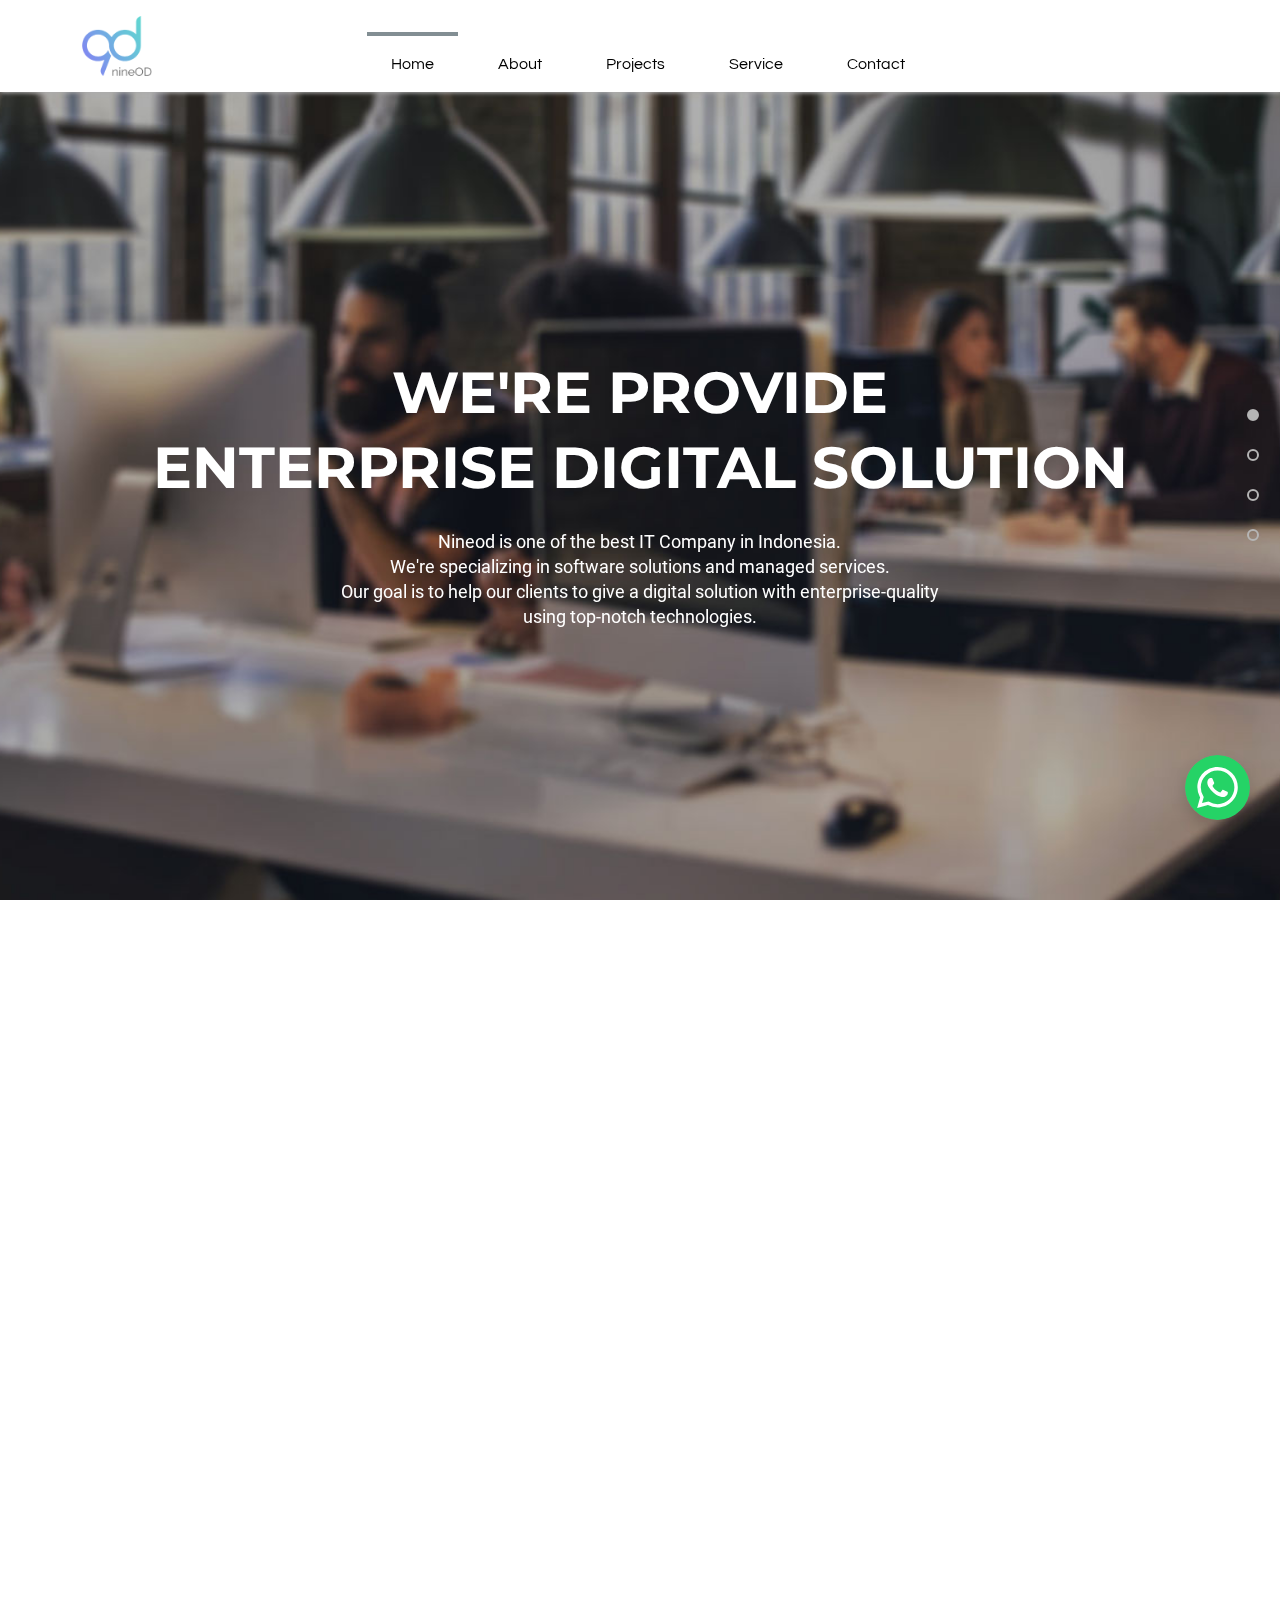
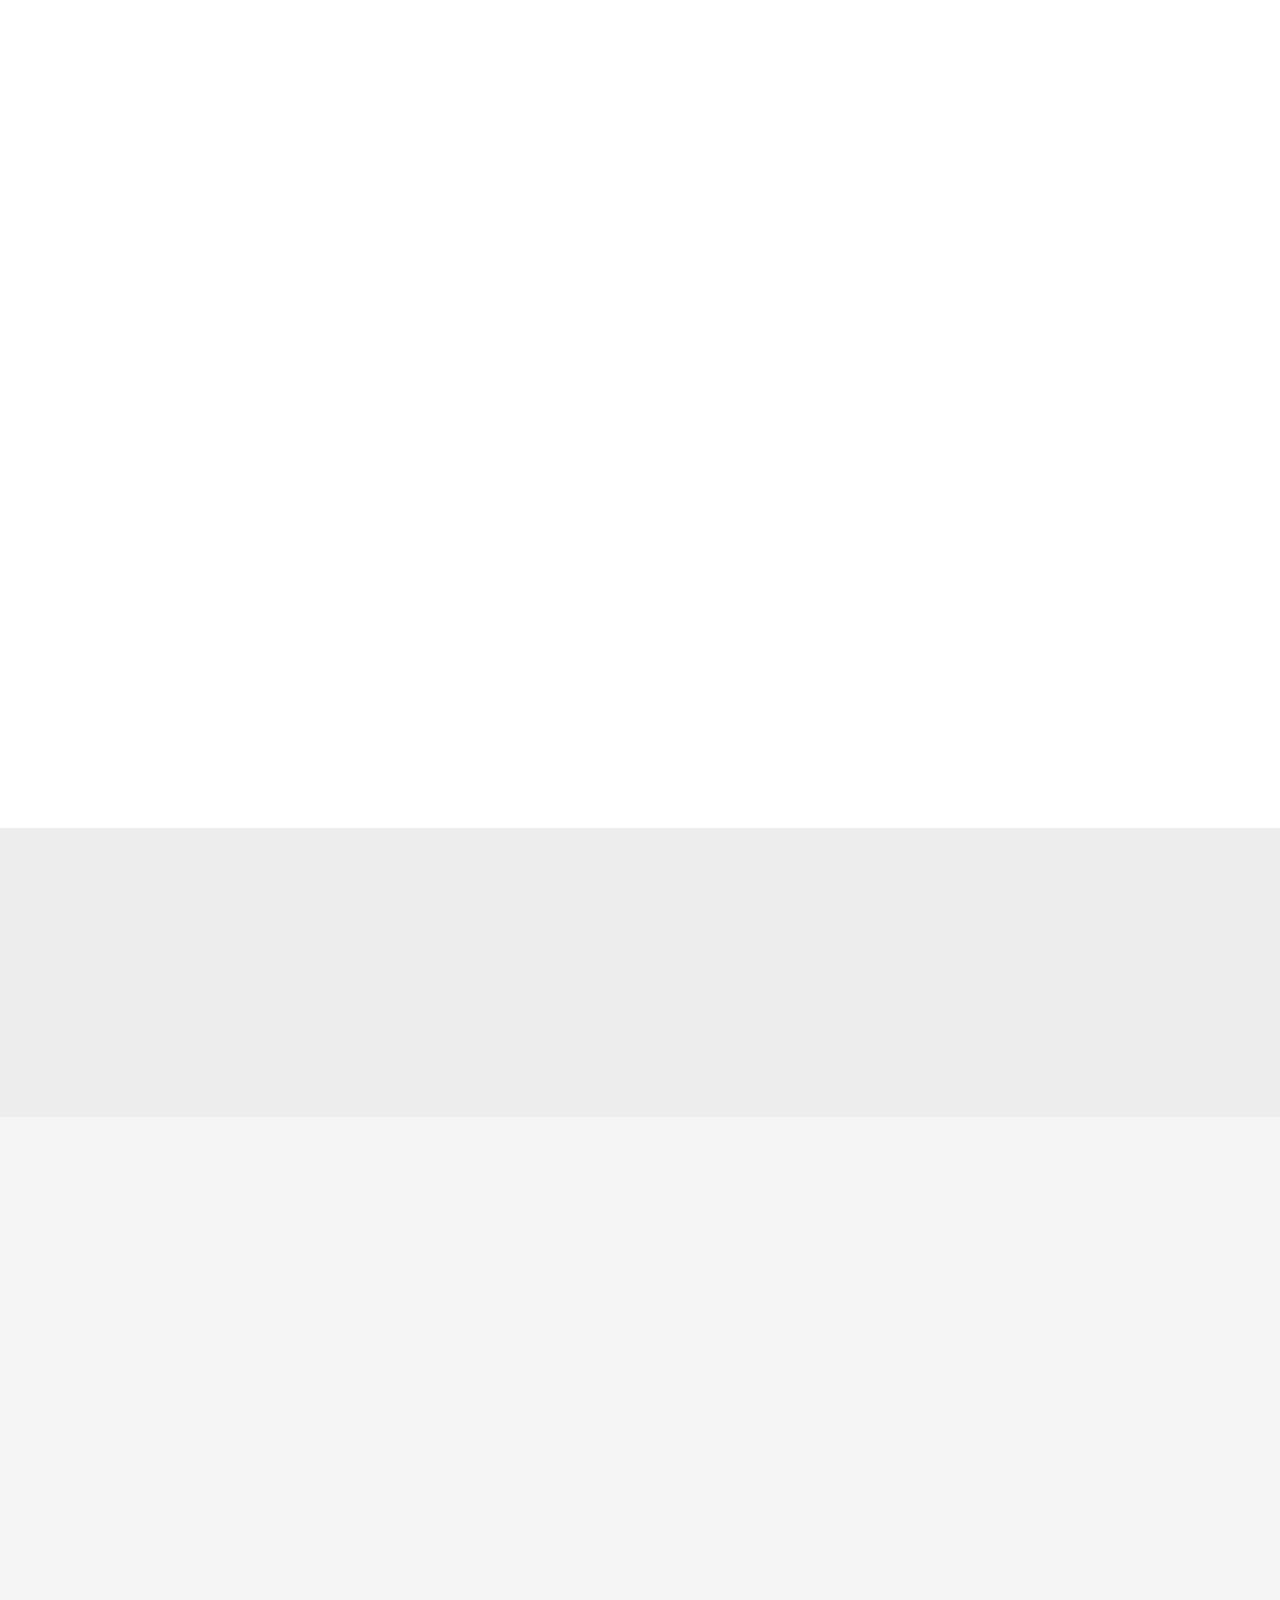
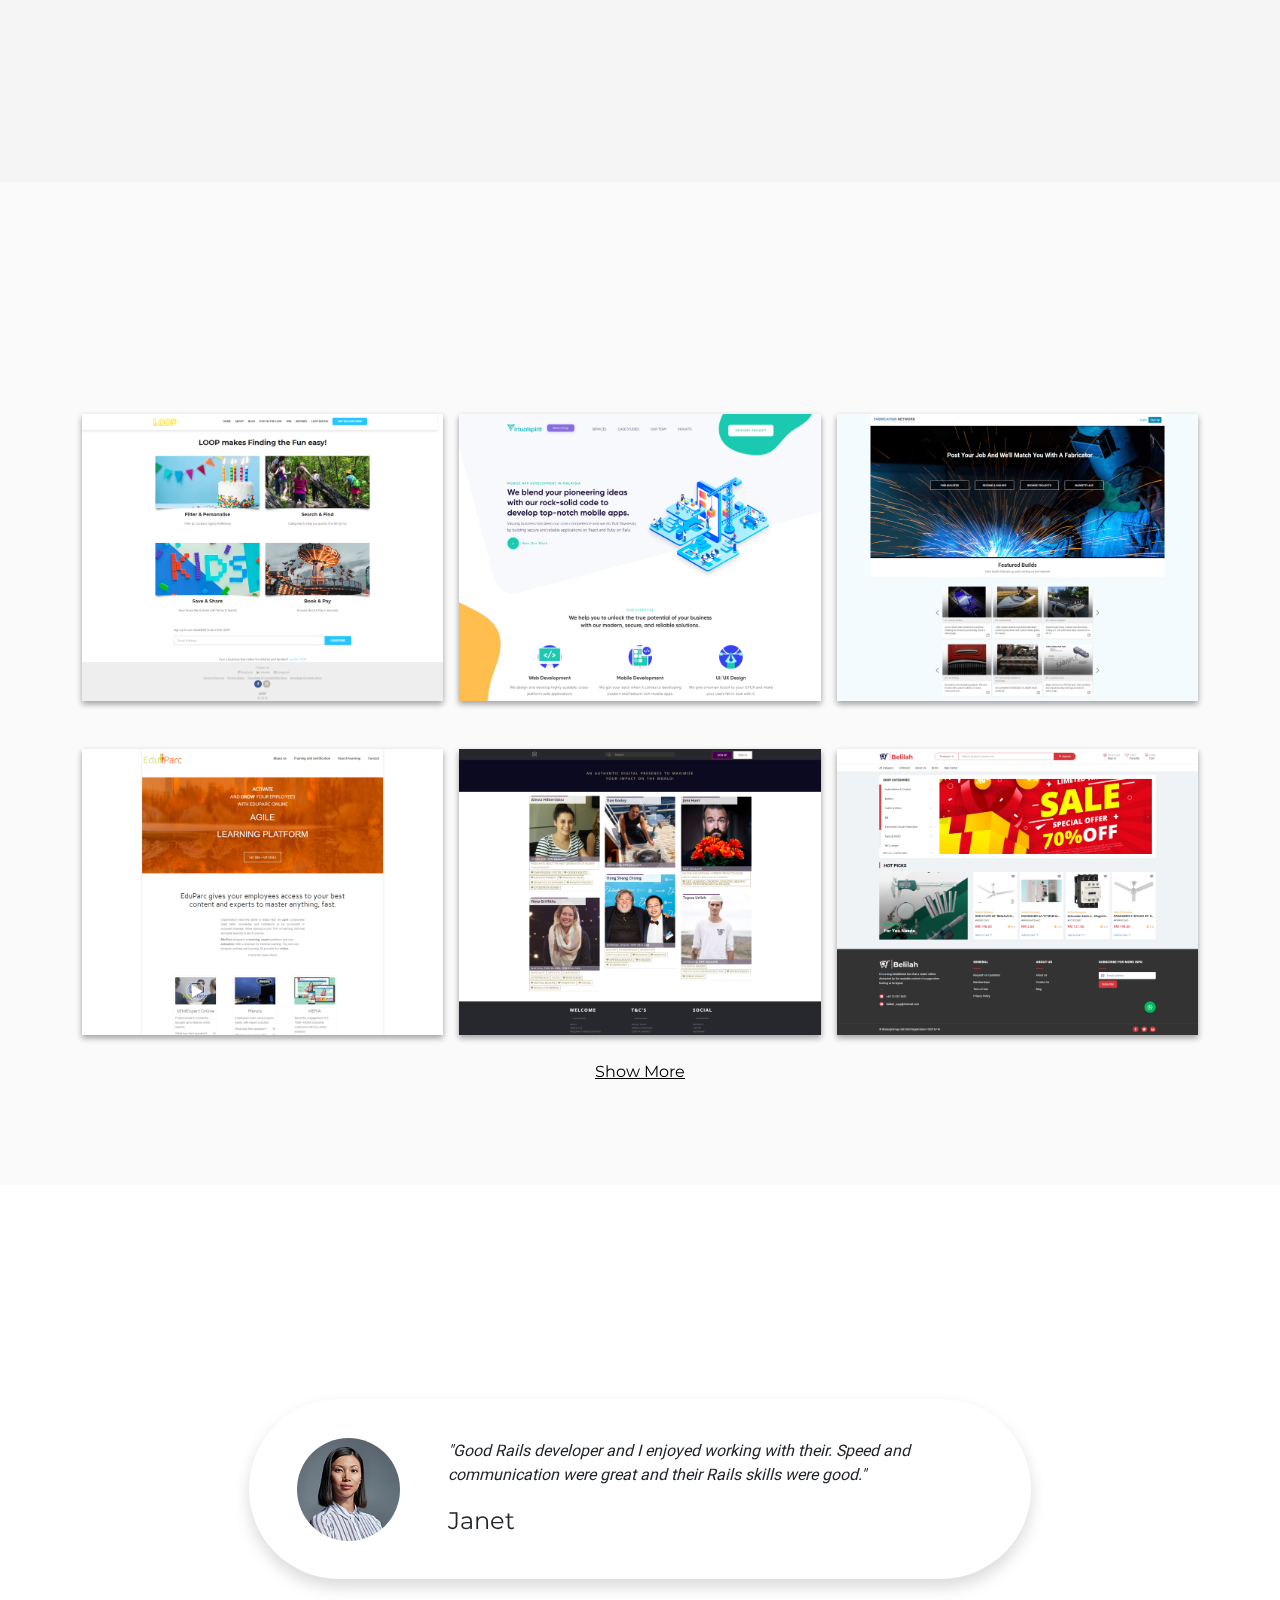
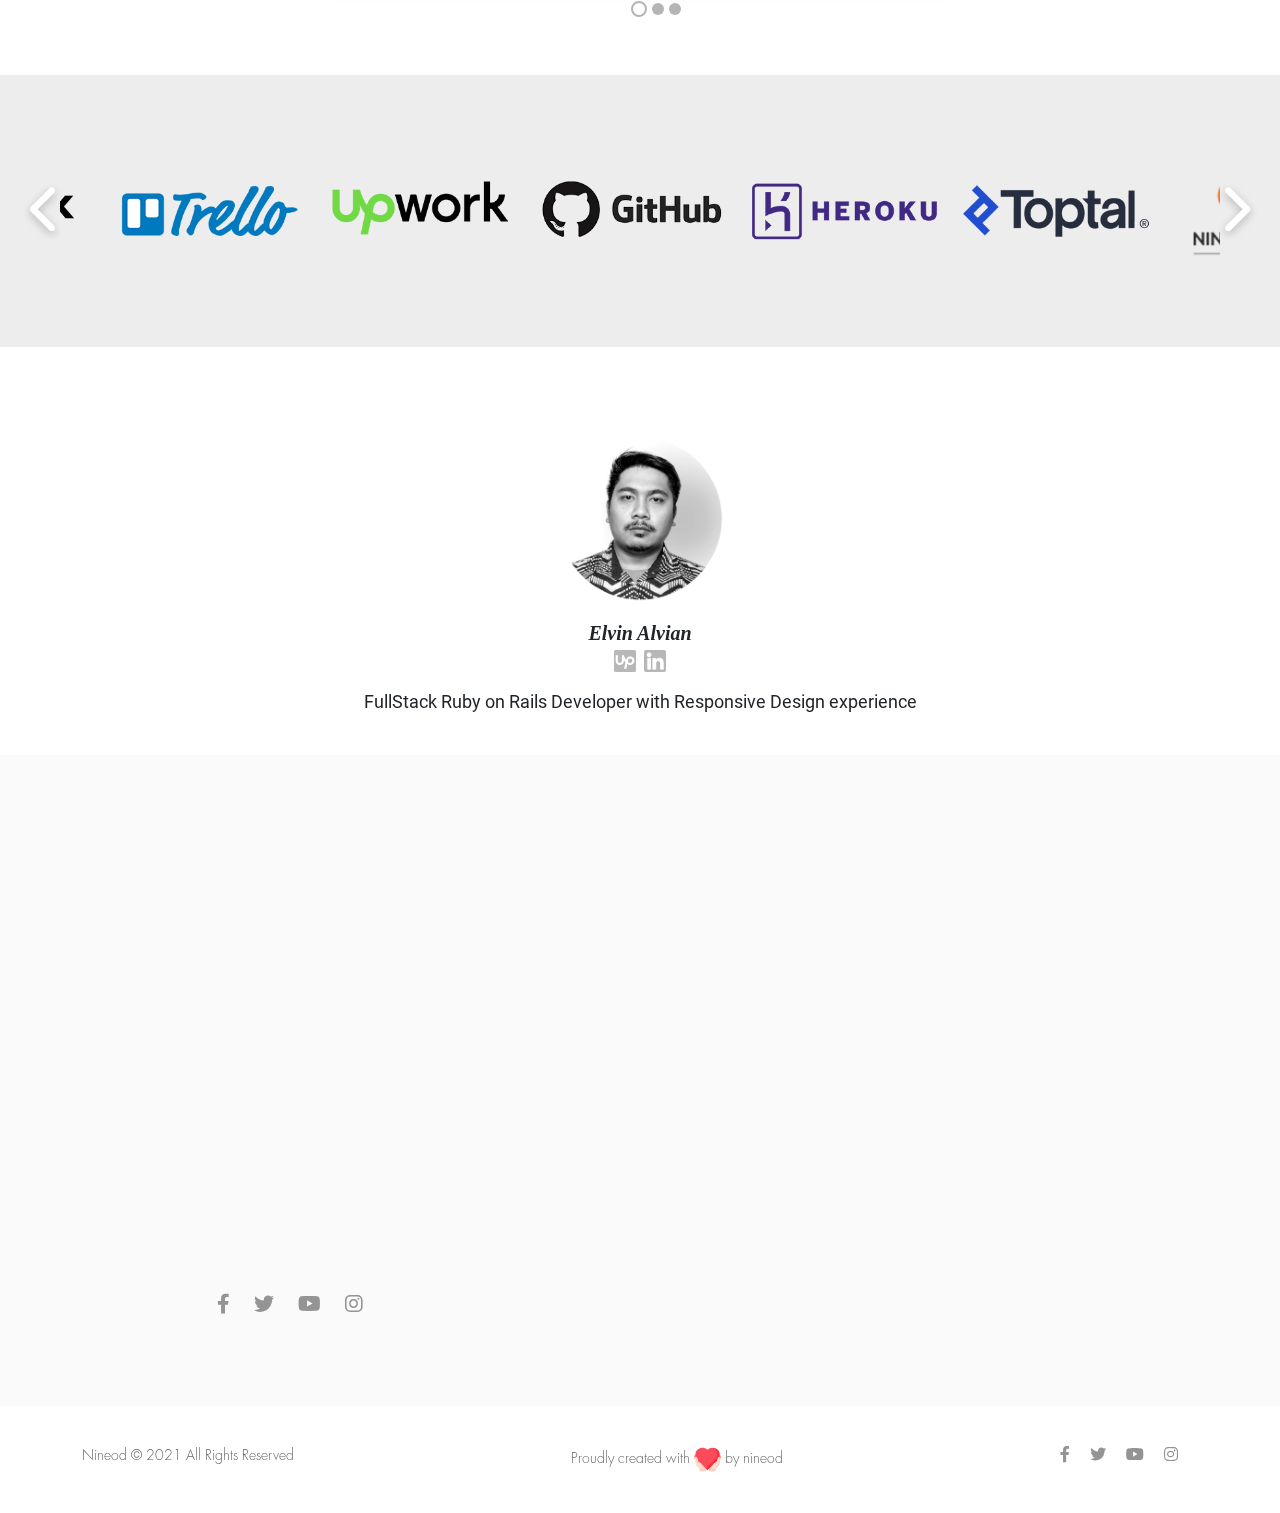
==== index.html @ 3a6741db "still issue bug in validating form conctact" ====
<!DOCTYPE html>
<html lang="en">

<head>
  <meta charset="UTF-8" />
  <meta http-equiv="X-UA-Compatible" content="IE=edge" />
  <meta name="viewport" content="width=device-width, initial-scale=1.0" />
  <link rel="stylesheet" href="./assets/css/bootstrap/bootstrap.min.css" />
  <link rel="stylesheet" href="./assets/css/fontawesome/css/all.css" />
  <link rel="stylesheet" href="./assets/css/style.css" />
  <link rel="stylesheet" href="./assets/css/aos/aos.css">
  <link rel="stylesheet" href="/assets/css/slick/slick.css">
  <title>Nineod | Profesional Website Builder</title>
</head>

<body>

  <header>
    <nav class="navbar navbar-expand-lg navbar-light bg-white fixed-top navigation">
      <div class="container">
        <a class="navbar-brand me-0" href="/" data-aos="fade-right" data-aos-duration="2000" data-aos-delay="2000"><img src="./assets/img/Logo_edited.png" alt="logo-nineod" width="70" /></a>
        <div class="wrapper-menu">
          <div class="line-menu half start"></div>
          <div class="line-menu"></div>
          <div class="line-menu half end"></div>
        </div>
        <div class="mobile-nav">
          <ul class="ps-0">
            <li><a href="#home" class="page-scroll">Home</a></li>
            <li><a href="#about" class="page-scroll">About</a></li>
            <li><a href="#projects" class="page-scroll">Projects</a></li>
            <li>
              <span class="position-relative">Service <i class="fas fa-chevron-down arrow-dropdown fs-6"></i></span>
              <ul class="ps-0">
                <li><a href="website-builder.html" id="website-link">Website Builder</a></li>
                <li><a href="platform-builder.html" id="platform-link">Platform Builder</a></li>
              </ul>
            </li>
            <li><a href="#contact" class="page-scroll">Contact</a></li>
            <li><a href="#subcribe" class="page-scroll">Subscribe</a></li>
          </ul>
        </div>
        <ul class="nav-navbar me-auto mb-2 mb-lg-0 nav" data-aos="fade-down" data-aos-duration="2000" data-aos-delay="2000">
          <li class="nav-item mx-2 mt-4 pt-2 px-2 item-nav active">
            <a class="nav-link link-nav active page-scroll" aria-current="page" href="#home">Home</a>
          </li>
          <li class="nav-item mx-2 mt-4 pt-2 px-2 item-nav fw-normal">
            <a class="nav-link link-nav page-scroll" href="#about">About</a>
          </li>
          <li class="nav-item mx-2 mt-4 pt-2 px-2 item-nav">
            <a class="nav-link link-nav page-scroll" href="#projects">Projects</a>
          </li>
          <li class="nav-item mx-2 mt-4 pt-2 px-2 item-nav position-relative">
            <a class="nav-link link-nav">Service</a>
            <div class="dropdown-item">
              <ul class="navbar-nav p-3 d-block">
                <li class="nav-item w-100 item-nav text-center">
                  <a class="nav-link link-nav ps-1" href="website-builder.html">Website Builder</a>
                </li>
                <li class="nav-item w-100 item-nav text-center">
                  <a class="nav-link link-nav ps-1" href="platform-builder.html">Platform Builder</a>
                </li>
              </ul>
            </div>
          </li>
          <li class="nav-item mx-2 mt-4 pt-2 px-2 item-nav">
            <a class="nav-link link-nav page-scroll" href="#contact">Contact</a>
          </li>
        </ul>
        <div class="login opacity-0">
          <div class="icon-user rounded-circle d-flex me-2">
            <i class="fa fa-user m-auto text-white" aria-hidden="true"></i>
          </div>
          <p class="txt-primary m-0">Masuk</p>
        </div>
      </div>
    </nav>
  </header>
  <section class="section-row hero" id="home" data-parallax="scroll" data-image-src="/assets/img/image-hero.jpg">
    <div class="container">
      <div class="hero-body d-flex flex-column justify-content-center text-center align-items-center text-white" data-aos="fade-up" data-aos-duration="2000" data-aos-delay="2000">
        <h1 class="text-uppercase fw-bold mb-4">
          we're provide <br />
          enterprise digital solution
        </h1>
        <div class="fs-5 description">
          <p class="mb-0">
            Nineod is one of the best IT Company in Indonesia.
          </p>
          <p class="mb-0">
            We're specializing in software solutions and managed services.
          </p>
          <p>
            Our goal is to help our clients to give a digital solution with
            enterprise-quality using top-notch technologies.
          </p>
        </div>
      </div>
    </div>
  </section>
  <a href="https://api.whatsapp.com/send?phone=+628112108020&text=Hello,%20i%20want%20to%20ask%20about%20website" class="wa-image-wrapper shadow d-flex justify-content-center align-items-center">
    <img src="./assets/img/iconfinder_social-whatsapp-circle_4017334.svg" alt="whatsapp-image" class="wa-image rounded-circle" />
  </a>
  <ul class="pagination-section p-0">
    <li class="page-item"><a href="#home" class="rounded-circle active"></a></li>
    <li class="page-item"><a href="#about" class="rounded-circle"></a></li>
    <li class="page-item"><a href="#projects" class="rounded-circle"></a></li>
    <li class="page-item"><a href="#contact" class="rounded-circle"></a></li>
  </ul>
  <section class="section-row about py-5 d-flex flex-column overflow-hidden" id="about">
    <div class="container d-flex flex-column">
      <div class="about-body row mb-5">
        <div class="about-image-wrap col-md-6">
          <div class="about-image" data-parallax="scroll" data-image-src="/assets/img/about-image.jpg">
          </div>
        </div>
        <div class="about-text-wrap  col-md-6 d-flex align-items-center">
          <div class="about-text ps-3">
            <h1 class="fw-bold text-black" data-aos="fade-left" data-aos-duration="1000" data-aos-delay="500">
              What We Have to
              <span class="txt-secondary">Help</span> Bussiness Owner
            </h1>
            <p class="txt-primary mb-4" data-aos="fade-left" data-aos-duration="1000" data-aos-delay="600">
              We mainly focus to help Business owner and support them using
              Our Digital Solution. And our client can focus with their
              idea, sales and leads.
            </p>
            <div class="d-flex align-items-center checklist-item mb-4" data-aos="fade-left" data-aos-duration="1000" data-aos-delay="700">
              <i class="fas fa-check-circle txt-secondary-solid fs-3 me-3"></i>
              <span class="fs-5 txt-primary">Trustworthy Partner</span>
            </div>
            <div class="d-flex align-items-center checklist-item mb-4" data-aos="fade-left" data-aos-duration="1000" data-aos-delay="800">
              <i class="fas fa-check-circle txt-secondary-solid fs-3 me-3"></i>
              <span class="fs-5 txt-primary">Quality Service</span>
            </div>
            <div class="d-flex align-items-center checklist-item mb-4" data-aos="fade-left" data-aos-duration="1000" data-aos-delay="900">
              <i class="fas fa-check-circle txt-secondary-solid fs-3 me-3"></i>
              <span class="fs-5 txt-primary">Competitive Price</span>
            </div>
            <div class="about-button d-flex justify-content-start" data-aos="fade-left" data-aos-duration="1000" data-aos-delay="1000">
              <a href="https://api.whatsapp.com/send?phone=+628112108020&text=Hello,%20i%20want%20to%20ask%20about%20website" target="_blank" class="btn-start-now text-uppercase fw-bold rounded-0">
                start now
              </a>
            </div>
          </div>
        </div>
      </div>
      <div class="about-text-second d-flex flex-column justify-content-center align-items-center text-center mb-5">
        <h1 class="fw-bold text-black" data-aos="fade-in" data-aos-duration="3000">
          Our Work Process
          <span class="txt-secondary">Strong</span> Bussines
        </h1>
        <div class="txt-primary" data-aos="fade-in" data-aos-duration="3000">
          <p class="m-0">We help our clients with 3 types of services.</p>
          <p class="m-0">Custom Apps, Website Builder & Platform Builder</p>
        </div>
      </div>
      <div class="about-card row gy-4">
        <div class="col-md-4 mb-3">
          <div class="box-card shadow d-flex flex-column text-center align-items-center" data-aos="fade-right" data-aos-duration="2000">
            <img src="./assets/img/Custom Web App.svg" alt="custom-web-app" class="mb-3" />
            <h4 class="fw-bold">Custome Web App</h4>
            <p class="txt-primary">
              We're provide a service to build a custom web app to match with
              our client needs or business process. Specially made for you.
            </p>
            <a href="custom-web-app.html" class="btn-learn-more text-uppercase fw-bold ">
              learn more
            </a>
          </div>
        </div>
        <div class="col-md-4 mb-3">
          <div class="box-card shadow d-flex flex-column text-center align-items-center" data-aos="fade-in" data-aos-duration="2000">
            <img src="./assets/img/Website Builder.svg" alt="custom-web-app" class="mb-3" />
            <h4 class="fw-bold">Website Builder</h4>
            <p class="txt-primary">
              Build your own websites. Whether you’re promoting your business,
              showcasing your work, opening your store or starting a blog
            </p>
            <a href="website-builder.html" class="btn-learn-more text-uppercase fw-bold">
              learn more
            </a>
          </div>
        </div>
        <div class="col-md-4 mb-3">
          <div class="box-card shadow d-flex flex-column text-center align-items-center" data-aos="fade-left" data-aos-duration="2000">
            <img src="./assets/img/Platform.svg" alt="custom-web-app" class="mb-3" />
            <h4 class="fw-bold">Platform Builder</h4>
            <p class="txt-primary">
              Platform Builder is the complete solution for entrepreneurs,
              influencers or retailers to starting an online business.
            </p>
            <a href="platform-builder.html" class="btn-learn-more text-uppercase fw-bold">
              learn more
            </a>
          </div>
        </div>
      </div>
    </div>
  </section>
  <section class="subscribe overflow-hidden" id="subscribe">
    <div class="container">
      <div class="row">
        <div class="col-md-6 mb-3" data-aos="fade-right" data-aos-duration="1500">
          <h2 class="fw-bold  text-black">Subscribe Our Newsletter</h2>
          <p class="txt-primary mb-0">
            Subscribe to get our promotional news
          </p>
        </div>
        <div class="col-md-6">
          <form action="" id="form-subscribe" class="input-group mb-1" data-aos="fade-left" data-aos-duration="1500">
            <input type="email" name="email" class="form-control input-subscribe px-3" required placeholder="Enter your email here*" aria-label="Recipient's username" aria-describedby="basic-addon2" />
            <button class="input-group-text button-subscribe" id="basic-addon2" type="submit">Join</button>
          </form>
          <p class="message-subscribe d-none mb-0">Thanks for subscribe!</p>
        </div>
      </div>
    </div>
  </section>
  <section class="history py-5 overflow-hidden" id="history">
    <div class="container">
      <div class="history-title d-flex flex-column justify-content-center align-items-center text-center mb-5">
        <h1 class="fw-bold text-black" data-aos="fade-in" data-aos-duration="3000">
          Start Business Some of
          <span class="txt-secondary">Our History</span>
        </h1>
        <p class="txt-primary" data-aos="fade-in" data-aos-duration="3000">
          We've helped many clients around the world’s and we also create our
          own histories from our great clients. And we do our business process
          remotely from our loved office to support our loved clients.
        </p>
      </div>
      <div class="row gy-4">
        <div class="col-md-6 h-100">
          <div class="row g-4 row-cols-2">
            <div class="col">
              <div class="history-card shadow text-center" data-aos="fade-right" data-aos-duration="2000">
                <h1 class="fw-bold text-black">235</h1>
                <p class="txt-primary m-0">Project Complete</p>
              </div>
            </div>
            <div class="col-md-6 col-6">
              <div class="history-card shadow text-center" data-aos="fade-right" data-aos-duration="2000">
                <h1 class="fw-bold text-black">132</h1>
                <p class="txt-primary m-0">Manage Projects</p>
              </div>
            </div>
            <div class="col-md-6 col-6">
              <div class="history-card shadow text-center" data-aos="fade-right" data-aos-duration="2000" data-aos-delay="500">
                <h1 class="fw-bold text-black">164</h1>
                <p class="txt-primary m-0">New Client</p>
              </div>
            </div>
            <div class="col-md-6 col-6">
              <div class="history-card shadow text-center" data-aos="fade-right" data-aos-duration="2000" data-aos-delay="500">
                <h1 class="fw-bold text-black">132</h1>
                <p class="txt-primary m-0">Happy Clients</p>
              </div>
            </div>
          </div>
        </div>
        <div class="col-md-6">
          <video src="./assets/img/Gedung Pencakar Langit - 91744.mp4" controls class="w-100 h-100 video-history" data-aos="fade-left" data-aos-duration="2000"></video>
        </div>
      </div>
    </div>
  </section>
  <section class="section-row projects" id="projects">
    <div class="container">
      <div class="projects-title d-flex flex-column justify-content-center align-items-center text-center mb-5">
        <h1 class="fw-bold text-black" data-aos="fade-in" data-aos-duration="3000">
          You Can See <br />
          Our New
          <span class="txt-secondary">Projects</span>
        </h1>
        <p class="txt-primary fs-5" data-aos="fade-in" data-aos-duration="3000">
          Here is our histories. We've build and help many projects from our
          clients
        </p>
      </div>
      <div class="row gy-5 gx-3 mb-4">
        <div class="col-md-4 col-6 project-wrap">
          <a href="http://www.loop.net.nz/" target="_blank">
            <div class="position-relative ">
              <div class="projects-item position-absolute d-flex flex-column justify-content-center align-items-center bg-white">
                <p class="m-0 txt-primary">LOOP, Find the Fun</p>
                <p class="text-black">Web Apps</p>
              </div>
              <div class="projects-image position-relative">
                <img src="./assets/img/LOOP - Find the Fun.jpg" alt="loop-find-image" class="img-fluid position-relative" />
              </div>
            </div>
          </a>
        </div>
        <div class="col-md-4 col-6 project-wrap">
          <a href="https://virtualspirit.me/" target="_blank">
            <div class="position-relative ">
              <div class="projects-item position-absolute d-flex flex-column justify-content-center align-items-center bg-white">
                <p class="m-0 txt-primary text-uppercase">Virtual Spirit</p>
                <p class="text-black">Agency Web Apps</p>
              </div>
              <div class="projects-image position-relative">
                <img src="./assets/img/Virtual Spirit.jpg" alt="loop-find-image" class="img-fluid position-relative" />
              </div>
            </div>
          </a>
        </div>
        <div class="col-md-4 col-6 project-wrap">
          <a href="https://fabrication.net/" target="_blank">
            <div class="position-relative ">
              <div class="projects-item position-absolute d-flex flex-column justify-content-center align-items-center bg-white">
                <p class="m-0 txt-primary text-uppercase">fabrication net</p>
                <pc class="text-black">Web Apps</pc>
              </div>
              <div class="projects-image position-relative">
                <img src="./assets/img/FABRICATION-NET_edited.jpg" alt="loop-find-image" class="img-fluid position-relative" />
              </div>
            </div>
          </a>
        </div>
        <div class="col-md-4 col-6 project-wrap">
          <a href="https://eduparc.nl/" target="_blank">
            <div class="position-relative">
              <div class="projects-item position-absolute d-flex flex-column justify-content-center align-items-center bg-white">
                <p class="m-0 txt-primary text-uppercase">Eduparc</p>
                <p class="text-black">Web Apps</p>
              </div>
              <div class="projects-image position-relative">
                <img src="./assets/img/Eduparc.jpg" alt="loop-find-image" class="img-fluid position-relative" />
              </div>
            </div>
          </a>
        </div>
        <div class="col-md-4 col-6 project-wrap">
          <a href="http://www.bestbypeers.com/" target="_blank">
            <div class="position-relative ">
              <div class="projects-item position-absolute d-flex flex-column justify-content-center align-items-center bg-white">
                <p class="m-0 txt-primary text-uppercase">Best By Peer</p>
                <p class="text-black">Web Apps</p>
              </div>
              <div class="projects-image position-relative">
                <img src="./assets/img/BBP.jpg" alt="loop-find-image" class="img-fluid position-relative" />
              </div>
            </div>
          </a>
        </div>
        <div class="col-md-4 col-6 project-wrap">
          <a href="http://belilah.com.my/">
            <div class="position-relative ">
              <div class="projects-item position-absolute d-flex flex-column justify-content-center align-items-center bg-white">
                <p class="m-0 txt-primary text-uppercase">belilah</p>
                <p class="text-black">E-Commerce Web Apps</p>
              </div>
              <div class="projects-image position-relative">
                <img src="./assets/img/Belilah Apps.jpg" alt="loop-find-image" class="img-fluid position-relative" />
              </div>
            </div>
          </a>
        </div>
        <div class="col-md-4 col-6 project-wrap">
          <a href="http://www.nineodfreight.com/" target="_blank">
            <div class="position-relative ">
              <div class="projects-item position-absolute d-flex flex-column justify-content-center align-items-center bg-white">
                <p class="m-0 txt-primary text-uppercase">Nineod Freight</p>
                <p class="text-black">Profile Company</p>
              </div>
              <div class="projects-image position-relative">
                <img src="./assets/img/NineodFreight.jpg" alt="loop-find-image" class="img-fluid position-relative" />
              </div>
            </div>
          </a>
        </div>
        <div class="col-md-4 col-6 project-wrap">
          <a href="https://www.sinarindahplastic.com/" target="_blank">
            <div class="position-relative ">
              <div class="projects-item position-absolute d-flex flex-column justify-content-center align-items-center bg-white">
                <p class="m-0 txt-primary text-uppercase">
                  sinar indah plastic
                </p>
                <p class="text-black">Profile Company</p>
              </div>
              <div class="projects-image position-relative">
                <img src="./assets/img/Sinar indah Plastik.jpg" alt="loop-find-image" class="img-fluid position-relative" />
              </div>
            </div>
          </a>
        </div>
        <div class="col-md-4 col-6 project-wrap">
          <a href="https://kopihulir.id/" target="_blank">
            <div class="position-relative ">
              <div class="projects-item position-absolute d-flex flex-column justify-content-center align-items-center bg-white">
                <p class="m-0 txt-primary text-uppercase">kopi hulir</p>
                <p class="text-black">Profile Company</p>
              </div>
              <div class="projects-image position-relative">
                <img src="./assets/img/Kopi Hulir.jpg" alt="loop-find-image" class="img-fluid position-relative" />
              </div>
            </div>
          </a>
        </div>
      </div>
      <div class="w-100 text-center">
        <button class="text-decoration-underline bg-transparent border-0 show-more" id="showMore">Show More</button>
      </div>
    </div>
  </section>
  <section class="our-clients py-5 mb-5 overflow-hidden" id="our-clients">
    <div class="container">
      <div class="our-clients-title d-flex flex-column justify-content-center align-items-center text-center mb-5">
        <h1 class="fw-bold text-black" data-aos="fade-in" data-aos-duration="3000">
          What Say Our Profesional
          <span class="txt-secondary">Clients</span>
        </h1>
      </div>
      <div class="d-flex">
        <div class="box-clients shadow py-4 px-5 m-auto rounded-pill">
          <div class="box-clients-item d-flex h-100 justify-content-center align-items-center">
            <img src="./assets/img/janet.jpg" alt="clients-1" class="img-fluid rounded-circle me-5" />
            <div class="desc pt-3">
              <p class="mb-3 fst-italic">
                "Good Rails developer and I enjoyed working with their. Speed and
                communication were great and their Rails skills were good."
              </p>
              <p class="fs-4">Janet</p>
            </div>
          </div>
          <div class="box-clients-item h-100 d-flex justify-content-center align-items-center">
            <img src="./assets/img/anna.jpg" alt="clients-1" class="img-fluid rounded-circle me-5" />
            <div class="desc pt-3">
              <p class="mb-3 fst-italic">
                "The required work was done quickly and perfectly. Very effective. Thank you very much."
              </p>
              <p class="fs-4">Anna</p>
            </div>
          </div>
          <div class="box-clients-item h-100 d-flex justify-content-center align-items-center">
            <img src="./assets/img/sergey.jpg" alt="clients-1" class="img-fluid rounded-circle me-5" />
            <div class="desc pt-3">
              <p class="mb-3 fst-italic">
                "Great communicator!Flexible and patient with adjustments on my end."
              </p>
              <p class="fs-4">Sergey</p>
            </div>
          </div>
        </div>
      </div>
    </div>
  </section>
  <section class="partners" id="partners">
    <i class="fas fa-chevron-left arrow-prev text-white"></i>
    <i class="fas fa-chevron-right arrow-next text-white"></i>
    <div class="partners-body">
      <img src="./assets/img/github.png" alt="github-logo" class="img-fluid img-partners me-3" />
      <img src="./assets/img/heroku.png" alt="heroku-logo" class="img-fluid img-partners me-3" />
      <img src="./assets/img/Toptal.png" alt="toptal-logo" class="img-fluid img-partners me-3" />
      <img src="./assets/img/NWS.png" alt="nws-logo" class="img-fluid img-partners me-3" />
      <img src="./assets/img/MACA.png" alt="maca-logo" class="img-fluid img-partners me-3" />
      <img src="./assets/img/LOOP-Logo-Yellow-e1521694213477.png" alt="github" class="img-fluid img-partners me-3" />
      <img src="./assets/img/hubstaff.png" alt="hubstaff-logo" class="img-fluid img-partners me-3" />
      <img src="./assets/img/Open Build.png" alt="open-build-logo" class="img-fluid img-partners me-3" />
      <img src="./assets/img/slack.png" alt="slack" class="img-fluid img-partners me-3" />
      <img src="./assets/img/Trello-Logo.png" alt="Trello-Logo" class="img-fluid img-partners me-3" />
      <img src="./assets/img/upwork.png" alt="upwork-logo" class="img-fluid img-partners me-3" />
    </div>
  </section>
  <section class="team py-4" id="team">
    <div class="container">
      <div class="d-flex flex-column justify-content-center align-items-center text-center">
        <h1 class="fw-bold text-black mb-3" data-aos="fade-in" data-aos-duration="3000">
          Meet The
          <span class="txt-secondary">Team</span>
        </h1>
        <img src="./assets/img/Pa_Elvin.png" alt="pa-elvin-img" class="img-fluid img-team mb-3" />
        <i class="fw-semibold fs-5">Elvin Alvian</i>
        <div class="d-inline mb-3">
          <a href="https://www.upwork.com/freelancers/~0156c4edbc7b84b60c/" target="_blank"><img src="./assets/img/upwork-1_edited.png" alt="upwork" class="icon me-1" /></a>
          <a href="https://www.linkedin.com/in/3lviend/" target="_blank"><img src="./assets/img/linkedin_edited_edited_edited.png" alt="upwork" class="icon" /></a>
        </div>
        <p class="fw-light">
          FullStack Ruby on Rails Developer with Responsive Design experience
        </p>
      </div>
    </div>
  </section>
  <section class="section-row contact py-5" id="contact">
    <div class="contact-body d-flex">
      <div class="contact-card-wrapper w-50">
        <div class="card-contact d-flex background-secondary" data-aos="fade-right" data-aos-duration="2000">
          <i class="fas fa-phone"></i>
          <div class="d-inline w-100">
            <h5 class="fw-bold mb-0">Phone</h5>
            <a href="tel:+62%20811-2108-020" class="m-0">+62 811-2108-020</a>
          </div>
        </div>
        <div class="card-contact d-flex background-secondary" data-aos="fade-right" data-aos-duration="2000" data-aos-delay="500">
          <i class="far fa-envelope"></i>
          <div class="d-inline w-100">
            <h5 class="fw-bold mb-0">Email</h5>
            <a href="mailto:admin@nineod.com" class="m-0">admin@nineod.com</a>
          </div>
        </div>
        <div class="card-contact d-flex background-secondary" data-aos="fade-right" data-aos-duration="2000" data-aos-delay="600">
          <i class="fa fa-map-marker-alt"></i>
          <div class="d-inline w-100">
            <h5 class="fw-bold mb-0">Address</h5>
            <a href="https://goo.gl/maps/PYH4nFhexuqaSpYR9" target="_blank" class="m-0">Jl. Sentra Raya No. 11</a>
          </div>
        </div>

        <div class="media-social-icon d-flex justify-content-start">
          <a href="https://www.facebook.com/nineod/" target="_blank" class="text-secondary"><i class="fab fa-facebook-f me-4 fs-5"></i></a>
          <a href="https://twitter.com/nine_od" target="_blank" class="text-secondary"><i class="fab fa-twitter me-4 fs-5"></i></a>
          <a href="https://www.youtube.com/channel/UC5i3z--8T9DPZR7JcGye94w" target="_blank" class="text-secondary"><i class="fab fa-youtube me-4 fs-5" aria-hidden="true"></i></a>
          <a href="https://www.instagram.com/nineodev/" target="_blank" class="text-secondary"><i class="fab fa-instagram fs-5"></i></a>
        </div>
      </div>
      <div class="contact-title-wrapper w-50">
        <div class="contact-title">
          <h1 class="fw-bold text-black mb-0" data-aos="fade-in" data-aos-duration="3000">
            <span class="txt-secondary">Interested</span>
            in discussing?
          </h1>
          <p class="txt-primary" data-aos="fade-in" data-aos-duration="3000">
            We're open for any sugeestion or just to have a chat
          </p>
        </div>
        <form action="" class="form row" data-aos="fade-in" data-aos-duration="3000" data-aos-delay="500">
          <div class="col-md-12">
            <div class="input-group-contact d-flex justify-content-between">
              <input type="text" class="input-control-contact txt-primary" name="name" placeholder="Name" required />
              <input type="email" class="input-control-contact txt-primary" name="email" placeholder="Email" required />
            </div>
          </div>
          <div class="col-md-12">
            <input type="text" class="input-control-contact w-100 txt-primary" name="subject" placeholder="Subject" required />
          </div>
          <div class="col-md-12">
            <textarea name="" id="" cols="30" rows="7" class="input-control-contact w-100 txt-primary" name="message" placeholder="Type your message here..." required></textarea>
          </div>
          <div class="col-md-12 mb-3">
            <button class="w-100 text-uppercase fw-bold border-0 btn-submit-contact">
              submit
            </button>
          </div>
          <p class="text-center message-contact d-none">Thanks for submitting!</p>
        </form>
      </div>
    </div>

  </section>
  <footer>
    <div class="container">
      <div class="footer-body d-flex justify-content-between">
        <p class="fw-light footer-title m-0">
          Nineod &copy; 2021 All Rights Reserved
        </p>
        <p class="fw-light text-center m-0">
          <a href="#" class="text-decoration-none">Proudly created</a>
          with
          <img src="./assets/img/love.svg" alt="love" class="img-footer" /> by
          <a href="https://www.nineod.com/" class="text-decoration-none">nineod</a>
        </p>
        <div class="media-social-icon d-flex justify-content-end">
          <a href="https://www.facebook.com/nineod/" target="_blank" class="text-secondary"><i class="fab fa-facebook-f fs-6"></i></a>
          <a href="https://twitter.com/nineodofficial" target="_blank" class="text-secondary"><i class="fab fa-twitter fs-6"></i></a>
          <a href="https://www.youtube.com/channel/UC5i3z--8T9DPZR7JcGye94w" target="_blank" class="text-secondary"><i class="fab fa-youtube fs-6"></i></a>
          <a href="https://www.instagram.com/nineodofficial/" target="_blank" class="text-secondary"><i class="fab fa-instagram fs-6"></i></a>
        </div>
      </div>
    </div>
  </footer>
  <script src="./assets/js/jquery/jquery.js"></script>
  <script src="./assets/js/jquery/jquery.breakpoints.min.js"></script>
  <script src="./assets/js/slick/slick.js"></script>
  <script src="./assets/js/bootstrap/bootstrap.min.js"></script>
  <script src="./assets/js/aos/aos.js"></script>
  <script src="./assets/js/parallax.js/parallax.js"></script>
  <script src="./assets/js/aos/customAos.js"></script>
  <script src="./assets/js/custom.js"></script>
</body>

</html>
---- assets/css/style.css ----
@font-face {
  font-family: "Montserrat";
  src: url("./../font/Montserrat/Montserrat-Regular.ttf");
}
@font-face {
  font-family: "Montserrat";
  font-weight: bold;
  src: url("./../font/Montserrat/Montserrat-Bold.ttf");
}
@font-face {
  font-family: "Roboto";
  font-weight: bold;
  src: url("./../font/Roboto/Roboto-Bold.ttf");
}
@font-face {
  font-family: "Roboto";
  font-weight: normal;
  src: url("./../font/Roboto/Roboto-Regular.ttf");
}

@font-face {
  font-family: "avenir";
  src: url("/assets/font/avenir-font/Avenir\ Light.ttf");
}
@font-face {
  font-family: "kepler";
  src: url("/assets/font/Kepler/keplerstd-light.otf");
}
@font-face {
  font-family: "futura";
  src: url("/assets/font/futura/Futura\ Light.otf");
}
@font-face {
  font-family: "Questrial";
  src: url("/assets/font/Questrial/Questrial-Regular.ttf");
}

body {
  font-family: "Montserrat", sans-serif;
  overflow-x: hidden;
  overflow-y: scroll;
  min-height: auto !important;
  animation: fadeInAnimation ease 0.8s;
}
main {
  display: none;
}

@keyframes fadeInAnimation {
  0% {
    opacity: 0;
  }
  100% {
    opacity: 1;
  }
}

/* Global Class Start */
.background-dark {
  background-color: rgba(0, 0, 0, 0.5);
}
.background-dark-thin {
  background-color: rgba(0, 0, 0, 0.3);
}

.txt-secondary {
  color: #b4b3b1;
}

.background-info {
  background-color: #e9f5fc;
}

.txt-secondary-solid {
  color: #696969;
}

.txt-primary {
  color: #54636b;
}

.background-secondary {
  background-color: #e8e8e8;
}

.background-gray {
  background-color: rgb(237, 237, 237);
}

h1,
h2,
h3,
h4,
h5 {
  font-family: "Montserrat", sans-serif;
}

a {
  text-decoration: none;
}

p {
  font-family: "Roboto", sans-serif;
  font-size: 18px;
}

.py-10 {
  padding: 100px 0px;
}
.fs-60 {
  font-size: 60px;
}
.fs-50 {
  font-size: 50px;
}
/* Global Class End */

/* Navbar Start */
.wrapper-menu {
  width: 43px;
  height: 43px;
  background-color: white;
  flex-direction: column;
  justify-content: space-between;
  cursor: pointer;
  transition: transform 330ms ease-out;
  display: none;
  padding: 5px;
  z-index: 1050;
}

.wrapper-menu.open {
  transform: rotate(-45deg);
}

.line-menu {
  background-color: #43aed1;
  border-radius: 5px;
  width: 100%;
  height: 5px;
}

.line-menu.half {
  width: 50%;
}

.line-menu.start {
  transition: transform 330ms cubic-bezier(0.54, -0.81, 0.57, 0.57);
  transform-origin: right;
}

.open .line-menu.start {
  transform: rotate(-90deg) translateX(2px);
}

.line-menu.end {
  align-self: flex-end;
  transition: transform 330ms cubic-bezier(0.54, -0.81, 0.57, 0.57);
  transform-origin: left;
}

.open .line-menu.end {
  transform: rotate(-90deg) translateX(-3px);
}

.mobile-nav {
  position: fixed;
  top: 0;
  left: 100%;
  width: 100%;
  min-height: 100vh;
  display: block;
  z-index: 1040;
  background-color: #43aed1;
  display: none;
  flex-direction: column;
  text-align: center;
  padding-top: 40px;
  transition: 0.4s;
}

.mobile-nav.is-active {
  left: 0;
}

.mobile-nav ul li {
  list-style: none;
  font-family: "futura", sans-serif;
  line-height: 70px;
  color: white;
  font-size: 20px;
}

.mobile-nav ul li a {
  color: white;
}

.mobile-nav ul li ul {
  display: none;
}

.arrow-dropdown {
  left: 131px;
  top: 2px;
  position: absolute;
  transition: 0.4s;
}

.arrow-dropdown.active {
  transform: rotate(180deg);
}

.item-nav {
  border-top: 4px solid #fff;
}

.link-nav {
  font-weight: 400;
  color: black;
  font-family: "Questrial", san;
}

.item-nav.active:hover,
.item-nav:hover {
  border-top: 4px solid #a9b2b6;
}

.item-nav.active {
  border-top: 4px solid #828e93;
}

.link-nav:hover,
.link-nav.active:hover {
  color: #a9b2b6;
}

.navigation {
  box-shadow: 1px 1px 4px #acabab;
}

.nav-navbar {
  width: 100%;
  justify-content: center;
}

.icon-user {
  width: 25px;
  height: 25px;
  background-color: rgb(177, 177, 177);
}

/* Navbar End */

.pagination-section {
  position: fixed;
  display: flex;
  flex-direction: column;
  justify-content: center;
  align-items: center;
  bottom: 35%;
  left: unset;
  right: 21px;
  font-size: 30px;
  z-index: 2;
}

.page-item {
  list-style-type: none;
}

.pagination-section li a {
  width: 12px;
  height: 12px;
  border: 2px solid #b5b5b5;
  margin-bottom: 28px;
  list-style-type: none;
  display: block;
}

.pagination-section li a.active,
.pagination-section li a:hover {
  background-color: #b5b5b5;
  transition: 0.3s;
}

/* Hero */
.hero {
  height: 900px;
}

.hero-body {
  height: 900px;
}

.hero-body h1 {
  font-size: 58px;
  margin-top: 100px;
  line-height: 75px;
}

.hero-body .description {
  width: 55%;
  font-size: 19px !important;
  line-height: 25px;
}

.wa-image {
  width: 65px;
  height: 65px;
}

.wa-image-wrapper {
  position: fixed;
  bottom: 80px;
  left: unset;
  right: 30px;
  width: 65px;
  height: 65px;
  border-radius: 50%;
  font-size: 30px;
  z-index: 100;
}

.dropdown-item {
  display: none;
  position: absolute;
  width: 170px;
  background-color: white;
  box-shadow: rgba(0, 0, 0, 0.24) 0px 3px 8px;
}

.item-nav:nth-child(4):hover .dropdown-item {
  display: block;
  background: white;
}

/* about */
.about-image {
  height: 100%;
}

.about-text-wrap {
  height: 700px;
}

.checklist-item span {
  font-family: "Roboto";
}

.about-text p {
  font-size: 18px;
}

.btn-start-now {
  padding: 11px 30px;
  letter-spacing: 2px;
  font-weight: bold !important;
  font-family: "Roboto", sans-serif;
  font-size: 18px;
  outline: 2px solid black;
  color: black;
  transition: 0.3s;
}

.btn-start-now:hover {
  background-color: #a9b2b6;
  color: white;
  outline-color: #a9b2b6;
}
.about-text-second h1 {
  width: 40%;
  line-height: 55px;
}

.about-text-second p {
  font-size: 18px;
}

.about .box-card {
  width: 100%;
  background-color: #fff;
}

.about .box-card img {
  width: 160px;
}

.btn-learn-more {
  padding: 8px 30px;
  letter-spacing: 2px;
  font-family: "Roboto", sans-serif;
  font-size: 18px;
  background: transparent;
  color: black;
  outline: 2px solid black;
  transition: 0.3s;
}

.btn-learn-more:hover {
  color: white;
  background-color: #a9b2b6;
  outline-color: #a9b2b6;
}

.about .box-card {
  padding: 40px 50px;
}

/* Subscribe */
.subscribe {
  background-color: #ededed;
  padding: 100px 0px;
}

.button-subscribe {
  padding: 12px 30px;
  color: white;
  background: black;
  border: 2px solid black;
  border-radius: 0px 4px 4px 0px;
  cursor: pointer;
  transition: 0.3s;
  font-family: "avenir", sans-serif;
  font-weight: bold;
}

.button-subscribe:hover {
  background-color: rgb(66, 65, 65);
  border-color: rgb(66, 65, 65);
}

.button-subscribe:disabled {
  background-color: rgb(128, 126, 126);
  border-color: rgb(128, 126, 126);
}

.input-subscribe {
  border: 2px solid black;
  border-radius: 4px 0px 0px 4px;
}

.input-subscribe:focus {
  outline: none;
  border: 2px solid black;
  box-shadow: none;
}

/* History */
.history {
  background-color: #f5f5f5;
}

.history-title h1 {
  width: 38%;
  line-height: 55px;
}

.history-title p {
  width: 55%;
}

.history-card {
  padding: 29px 0px;
}

.video-history {
  object-fit: cover;
}

/* Projects */
.projects {
  background-color: #fafafa;
  padding-top: 20px;
  padding-bottom: 100px;
}

.projects-title h1 {
  width: 38%;
  line-height: 55px;
}

.project-wrap {
  display: none;
}

.projects-item {
  opacity: 0;
  height: 287px;
  left: 0;
  right: 0;
  z-index: 1;
  transition: 0.4s ease;
}

.hidden {
  display: none;
}

.projects-item:hover {
  opacity: 1;
}
.projects-image {
  box-shadow: rgba(0, 0, 0, 0.16) 0px 3px 6px, rgba(0, 0, 0, 0.23) 0px 3px 6px;
}
.projects-image img {
  width: 100%;
}

/* Our Clients */
.box-clients {
  width: 70%;
}

.our-clients-title h1 {
  width: 40%;
  line-height: 55px;
}

.box-clients img {
  width: 15%;
}

.slick-dots {
  position: absolute;
  bottom: -30%;
  left: 50%;
  transform: translateX(-50%);
}

.slick-dots li {
  display: inline-block;
}

.slick-dots li:not(:last-child) {
  margin-right: 5px;
}

.slick-dots li button {
  font-size: 0;
  border: none;
  background-color: #b5b5b5;
  width: 10px;
  height: 12px;
  border-radius: 50%;
}

.slick-dots .slick-active button {
  background-color: transparent;
  border: 2px solid #b5b5b5;
  height: 16px;
}

.box-clients-item .desc p {
  font-size: 16px;
}

.box-clients-item > .desc p:nth-child(2) {
  font-family: "Montserrat", sans-serif;
}

/* Partners */
.partners {
  background-color: #ededed;
  padding: 90px 60px;
  position: relative;
}

.img-partners {
  width: 5%;
}

/* Team */
.img-team {
  width: 15%;
}

.team i {
  font-family: "GFS Didot", serif;
}

.icon {
  width: 2%;
}

.arrow-prev,
.arrow-next {
  position: absolute;
  top: 40%;
  font-size: 50px;
  cursor: pointer;
  z-index: 1;
  text-shadow: rgba(0, 0, 0, 0.24) 0px 3px 8px;
  transition: 0.4s;
}

.arrow-next:hover,
.arrow-prev:hover {
  text-shadow: rgb(0 0 0 / 65%) 0px 3px 5px;
}

.arrow-prev {
  left: 30px;
}

.arrow-next {
  right: 30px;
}

/* Contact */
.contact {
  background-color: #fafafa;
}

.contact-card-wrapper {
  padding-left: 217px;
}

.contact-title-wrapper {
  padding-right: 145px;
}

.contact-body {
  margin-bottom: 40px;
}

.card-contact {
  width: 355px;
  padding: 33px 40px;
}

.card-contact i {
  font-size: 50px;
  color: #b5b5b5;
  width: 40%;
}

.card-contact:not(:last-child) {
  margin-bottom: 45px;
}

.card-contact h5 {
  color: #535f63;
  font-family: "Montserrat", sans-serif;
}

.card-contact a {
  color: rgb(85, 95, 99);
  font-family: "Montserrat", sans-serif;
  font-size: 19px;
}

.input-control-contact {
  padding: 3px 12px;
  outline: none;
  border: 2px solid #b5b5b5;
  margin-bottom: 17px;
}

.input-control-contact::placeholder {
  font-family: "Roboto", serif;
  color: #b5b5b5;
}

.input-group-contact input {
  width: 48%;
}

.btn-submit-contact {
  background-color: #b5b5b5;
  color: #fff;
  padding: 11px 0px;
  transition: .3s;
}

.btn-submit-contact:hover{
  opacity: 0.7;
}

/* Service Page */
.website-background {
  background-image: url("./../img/website-builder-img.jpg");
  background-size: contain;
}

.platform-background {
  background-image: url("./../img/platform-builder-img.jpg");
  background-size: cover;
}
.custom-background {
  background-image: url("./../img/custom-web-img.jpg");
  background-size: cover;
}

.services-background {
  background-image: url("./../img/services-img.jpg");
  background-size: contain;
}

.section-first {
  background-repeat: no-repeat;
  background-position: 0 70px;
  height: 650px;
}

.section-first-body {
  height: 650px;
}

.section-first h1 {
  font-family: "kepler", serif;
  font-size: 60px;
}

.section-second-text h1,
.section-third-text h1,
.section-fourth-text h1,
.section-fifth-text h1,
.section-sixth-text h1 {
  font-family: "kepler", serif;
  font-size: 50px;
}

.section-first-body p,
.section-second-text p,
.section-third-text p,
.section-fourth-text p,
.section-fifth-text p,
.section-sixth-text p {
  font-family: "avenir", sans-serif;
  font-size: 19px;
}

.section-second img,
.section-third img {
  object-fit: cover;
}

.btn-buat-sekarang {
  letter-spacing: 2px;
  outline: none;
  color: white;
  padding: 11px 15px;
  border: 2px solid white;
  transition: 0.3s;
}

.section-sixth-img-wrap {
  z-index: 100;
}

.btn-buat-sekarang:hover {
  background-color: white;
  color: black;
}

.btn-selengkapnya {
  background-color: transparent;
  border: 2px solid black;
  letter-spacing: 1px;
  color: black;
  transition: 0.3s;
}

.btn-selengkapnya:hover {
  background-color: black;
  color: white;
}

.img-services {
  border: 8px solid white;
}

/* Make Schedule */
.make-schedule {
  background-color: rgb(237, 237, 237);
  padding: 95px 0px;
}

.make-schedule h3 {
  font-family: "kepler", serif;
  font-size: 34px;
  color: black;
}

.make-schedule p {
  font-family: "avenir", sans-serif;
  font-size: 18px;
}

.btn-make-schedule {
  outline: none;
  border: 1px solid black;
  padding: 10px 23px;
  color: black;
  transition: 0.3s;
}

.btn-make-schedule:hover {
  background-color: black;
  color: white;
}

/* Login page */
.login a {
  font-family: "Roboto";
  transition: 0.4s;
}

.login a:hover {
  color: rgb(177, 177, 177);
}

.login-page,
.register-page,
.login-email,
.register-email,
.forgot-password {
  height: 100vh;
  background-color: #0d2130;
}

.login-page h1,
.login-page p,
.register-page h1,
.register-page p,
.login-email h1,
.login-email p,
.register-email h1,
.register-email p,
.forgot-password h1,
.forgot-password p,
.forgot-password-link,
label {
  font-family: "futura", sans-serif;
}

.login-page .atau,
.register-page .atau,
.login-email .atau,
.register-email .atau {
  width: 100%;
  text-align: center;
  border-bottom: 1px solid white;
  line-height: 0.1em;
  margin: 10px 0 20px;
}

.login-page .atau span,
.register-page .atau span,
.login-email .atau span,
.register-email .atau span {
  background: #0d2130;
  padding: 0 10px;
}

.register-link,
.login-link {
  color: #2f4356;
}

.login-page-body,
.register-page-body,
.login-email-body,
.register-email-body,
.forgot-password-body {
  width: 30%;
}

.btn-facebook {
  border: none;
  background-color: #3b5998;
  font-family: "Roboto", sans-serif;
  transition: 0.3s;
}
.btn-google {
  border: none;
  font-family: "Roboto", sans-serif;
  transition: 0.3s;
}

.btn-google:hover {
  background-color: rgb(25, 96, 202) !important;
}

.btn-facebook:hover {
  background-color: rgb(55, 76, 121);
}

.btn-email {
  background: transparent;
  border: 1px solid rgb(136, 136, 136);
  transition: 0.5s;
}
.btn-email:hover {
  border: 1px solid white;
}

.btn-submit-form {
  border: none;
  background-color: #808e96;
  padding: 12px 0px;
  color: white;
  font-family: "Roboto", sans-serif;
  transition: 0.5s;
}

.btn-submit-form:hover {
  color: #0d2130;
}

.link-close {
  position: fixed;
  touch-action: manipulation;
  top: 53px;
  right: 60px;
  background: none;
  z-index: 100;
}

.email-input,
.password-input {
  border: 0;
  outline: none;
  border-bottom: 1px solid white;
  padding: 5px 0px;
  color: white;
  font-family: "futura", sans-serif;
}

/* Footer */
.img-footer {
  width: 4%;
}

footer {
  padding: 40px 0px;
}

.media-social-icon i {
  color: #949494;
}

.footer-body p,
.footer-body a {
  font-size: 14px;
  color: #646464;
  font-family: "futura", sans-serif;
}

footer .media-social-icon i {
  margin-right: 20px;
}

/* Small for mobile */
@media screen and (max-width: 768px) {
  .nav-navbar {
    display: none;
  }

  .mobile-nav {
    display: flex;
  }

  .wrapper-menu {
    display: flex;
  }

  .pagination-section {
    display: none;
  }

  .login {
    display: none !important;
  }

  .hero-body h1 {
    font-size: 28px;
    line-height: 40px;
  }

  .hero {
    background-attachment: scroll;
    background-position: -220px 30px;
  }

  .hero,
  .hero-body {
    height: 450px;
  }

  .hero-body .description {
    width: 100%;
  }
  
  .hero-body .description p {
    font-size: 16px;
    line-height: 22px;
  }

  .wa-image {
    width: 25px;
    height: 25px;
  }

  .wa-image-wrapper {
    background-color: #fff;
    width: 65px;
    height: 65px;
    right: 25px;
    bottom: 25px;
  }

  .about {
    padding: 30px 0px;
  }

  .about-image-wrap {
    height: 230px;
    margin-bottom: 12px;
  }

  .about-image {
    background-size: cover;
    background-attachment: scroll;
    background-position: center -68px !important;
  }

  .about-text {
    padding-left: 0px !important;
  }

  .about-text-wrap {
    height: 467px;
  }

  .about-text h1,
  .about-text p {
    text-align: center;
  }

  .about-body {
    order: 2;
  }

  .about-button {
    justify-content: center !important;
  }
  .about-text-second {
    order: 1;
  }

  .about-card {
    order: 3;
  }

  .about-text-second h1 {
    width: 90%;
    line-height: 35px;
  }

  .about-text-second p {
    width: 100%;
  }

  .about .box-card {
    padding: 40px 10px;
  }

  .history-title h1 {
    width: 78%;
    line-height: 35px;
  }

  .history-title p {
    width: 90%;
  }

  .projects {
    padding-bottom: 60px;
  }
  .projects-title h1 {
    width: 70%;
    line-height: 35px;
  }

  .projects-title p {
    width: 90%;
  }

  .projects-item {
    height: 150px;
  }

  .projects-image img {
    height: 150px;
    width: 100%;
  }

  /* Our Clients */

  .our-clients-title h1 {
    width: 78%;
    line-height: 35px;
  }

  .box-clients {
    width: 100%;
    border-radius: 150px !important;
    padding: 12px 20px !important;
  }

  .box-clients-item {
    margin: 0;
    flex-direction: column;
    border-radius: 150px !important;
    padding: 40px 20px !important;
  }

  .box-clients-item img {
    width: 60% !important;
    margin: 0 !important;
  }

  .box-clients-item > .desc {
    text-align: center;
  }

  .slick-dots {
    bottom: 15px;
    padding: 0px;
  }

  /* Partners */
  .partners {
    background-color: #ededed;
    padding: 10px 20px;
  }

  .img-partners {
    width: 10 0%;
  }

  .img-team {
    width: 45%;
  }

  .icon {
    width: 10%;
  }

  .arrow-next,
  .arrow-prev {
    top: 30%;
  }

  .arrow-prev {
    left: 20px;
  }

  .arrow-next {
    right: 20px;
  }

  /* Contact */

  .contact {
    padding: 36px 0px;
  }
  .card-contact {
    width: 100%;
  }

  .contact-card-wrapper {
    margin-bottom: 40px;
  }

  .contact-card-wrapper,
  .contact-title-wrapper {
    width: 100% !important;
  }

  .contact-card-wrapper {
    padding-left: 0px;
  }

  .contact .media-social-icon {
    display: none !important;
  }

  .contact-title-wrapper {
    padding-right: 0px;
  }

  .contact-body {
    flex-direction: column;
  }

  .card-contact:not(:last-child) {
    margin-bottom: 20px;
  }
  .contact {
    padding: 0px 20px;
  }

  .input-group-contact {
    flex-direction: column;
  }

  .input-group-contact input {
    width: 100%;
  }

  /* Service Page Start */

  .website-background {
    background-size: cover;
    background-position: -330px 60px;
  }

  .services-background {
    background-size: cover;
    background-position: center 60px;
  }

  .platform-background {
    background-position: 0px 60px;
  }

  .custom-background {
    background-size: cover;
    background-position: -50px 85px;
  }

  .section-first,
  .section-first-body {
    height: 520px;
  }

  .section-first-body h1 {
    margin-top: 80px;
    font-size: 40px;
  }

  .section-second,
  .section-third,
  .section-fourth {
    padding: 20px 0px !important;
  }

  .section-second-text,
  .section-fourth-text {
    order: 2;
  }

  .section-second-text h1,
  .section-third-text h1,
  .section-fourth-text h1 {
    font-size: 38px;
  }

  .section-sixth-text p {
    width: 100% !important;
  }

  /* Service Page End */

  /* Login Page Start*/
  .login-page-body,
  .register-page-body,
  .login-email-body,
  .register-email-body,
  .forgot-password-body {
    width: 100%;
  }

  .link-close {
    top: 15px;
    right: 25px;
  }
  /* Login page End */

  /* Footer Start */
  .footer-body {
    flex-direction: column;
    justify-content: center !important;
    align-items: center;
    text-align: center;
  }

  .footer-body p:nth-child(2) {
    order: 3;
  }

  .footer-body p:nth-child(1),
  footer .media-social-icon {
    margin-bottom: 10px !important;
  }

  footer .media-social-icon i {
    margin-right: 10px;
  }
  /* Footer End */
}

/* Medium  For Tablet*/
@media screen and (min-width: 768px) and (max-width: 992px) {
  .website-background,
  .services-background {
    background-size: cover;
    background-position: center 60px;
  }

  .platform-background {
    background-position: 0px 60px;
  }

  .platform-home-body h1,
  .platform-home-body p {
    width: 90%;
  }

  .custom-home-body h1,
  .custom-home-body p {
    width: 100%;
  }

  .login {
    display: none !important;
  }

  .nav-navbar,
  .pagination-section {
    display: none;
  }

  .pagination-section {
    display: none;
  }

  .mobile-nav {
    display: flex;
  }

  .wrapper-menu {
    display: flex;
  }

  .about-image {
    background-position: 19px 55px;
  }

  .about-text-second h1,
  .projects-title h1 {
    width: 50%;
  }

  .history-title h1 {
    width: 55%;
  }

  .our-clients-title h1 {
    width: 51%;
  }

  .hero {
    background-position: 0px 30px;
  }

  .contact-card-wrapper {
    padding-left: 30px;
  }

  .contact-title-wrapper {
    padding-right: 30px;
  }
}

/* Medium for extra Tablet */
@media screen and (min-width: 992px) and (max-width: 1200px) {
  .website-background,
  .platform-background {
    background-size: cover;
  }

  .services-background {
    background-size: cover;
    background-position: center 40px;
  }

  .about-image {
    background-position: 19px 55px;
  }

  .platform-home-body h1,
  .platform-home-body p {
    width: 0%;
  }

  .profesional-blog {
    overflow-x: hidden;
  }

  .contact-card-wrapper {
    padding-left: 120px;
  }

  .contact-title-wrapper {
    padding-right: 30px;
  }
}

/* large for laptop */
@media screen and (min-width: 1200px) {
  .about-image {
    background-position: 107px 55px;
  }
}

/* Extra Large for Laptop L */
@media screen and (min-width: 1440px) {
  .website-background,
  .platform-background {
    background-size: cover;
  }

  .about-image {
    background-position: 72px 55px;
  }
}

/* Extra extra large */
@media screen and (min-width: 2560px) {
  .website-background,
  .platform-background {
    background-size: cover;
    background-position: 0px -150px;
  }

  .about-image {
    background-position: 550px 55px;
  }
}
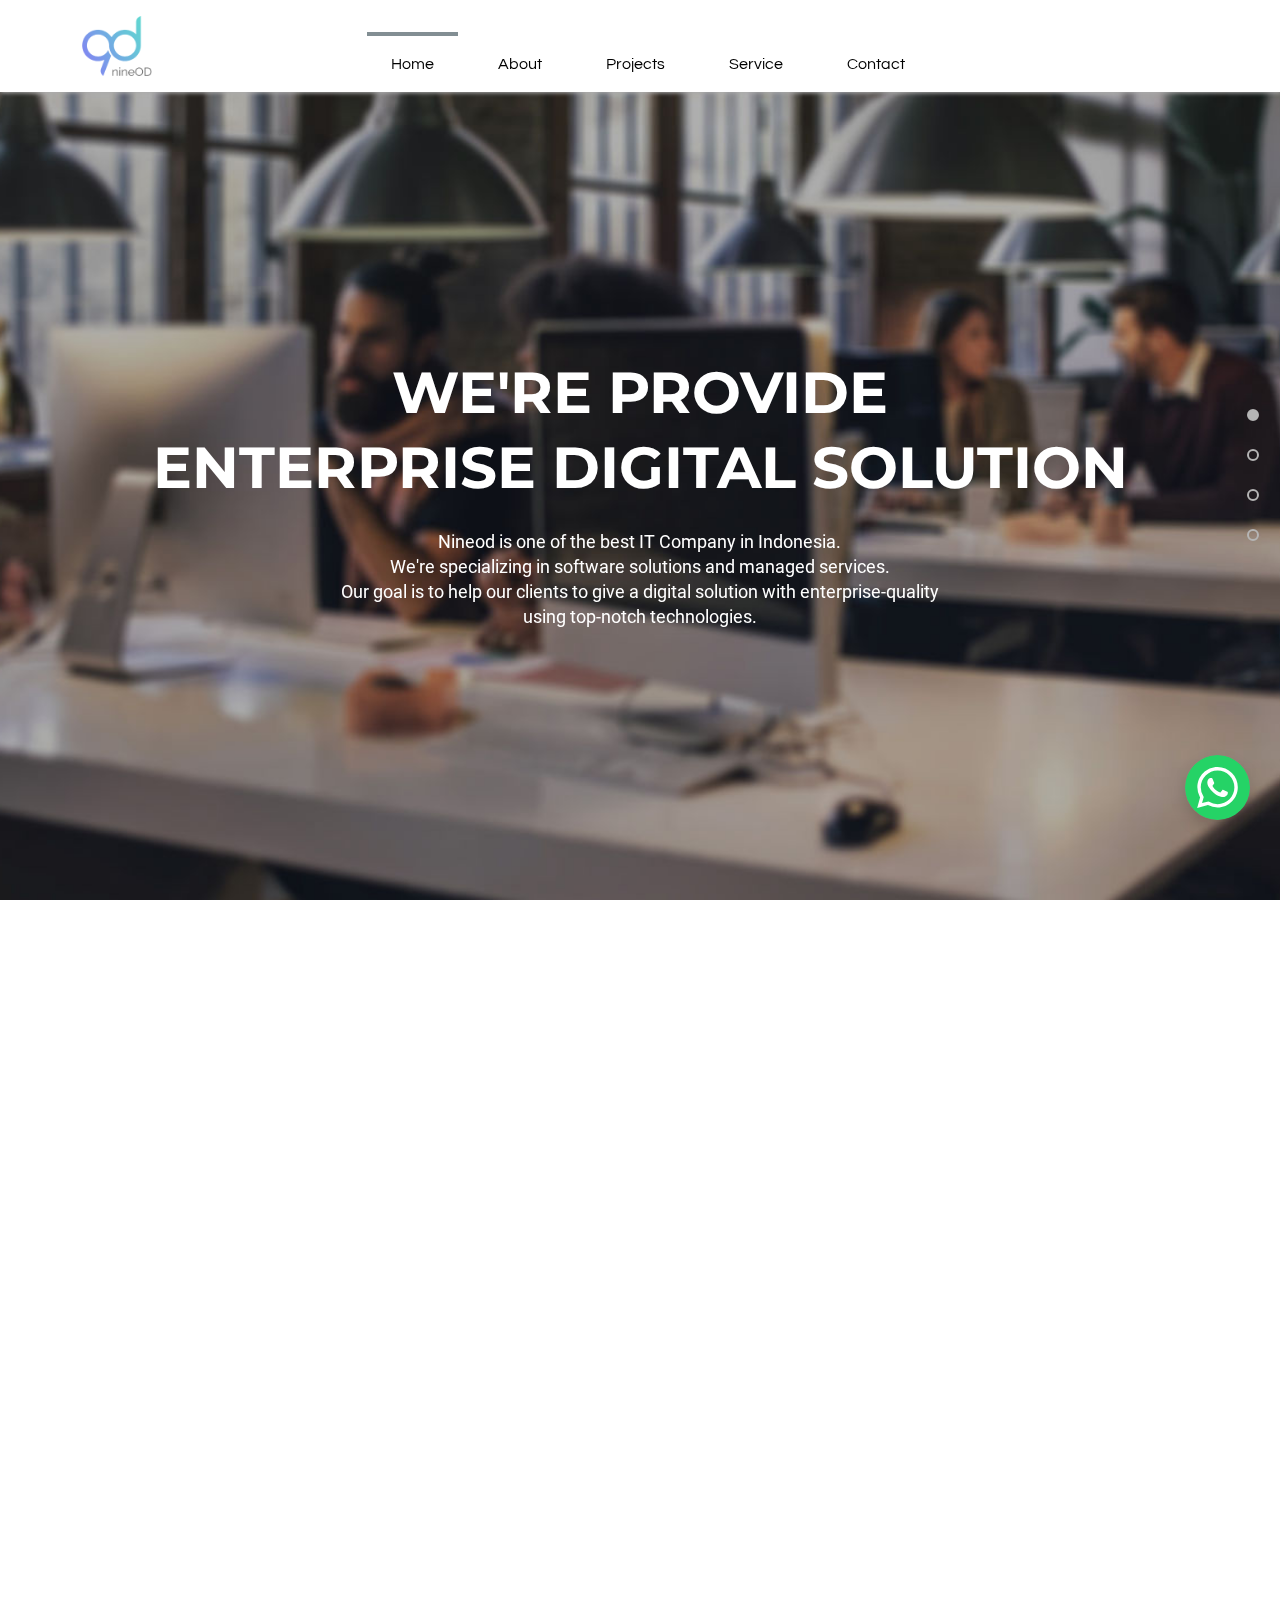
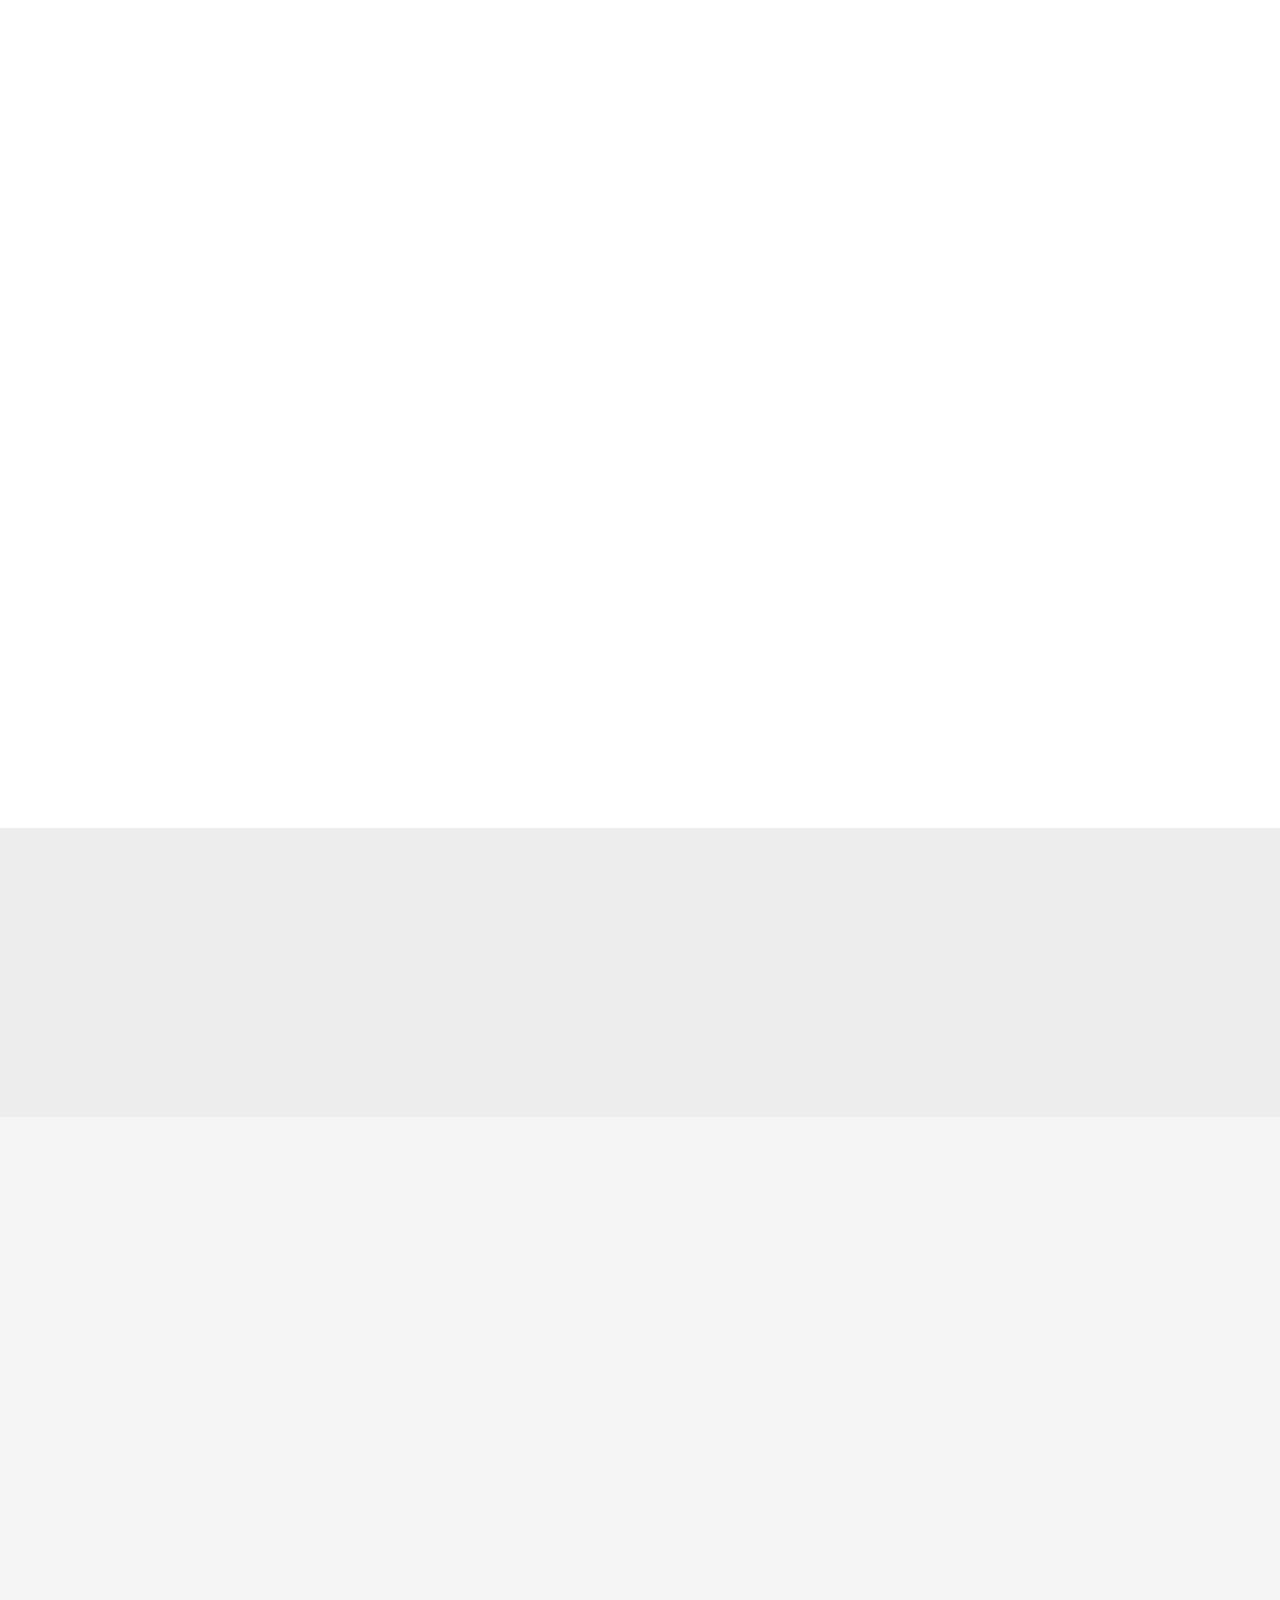
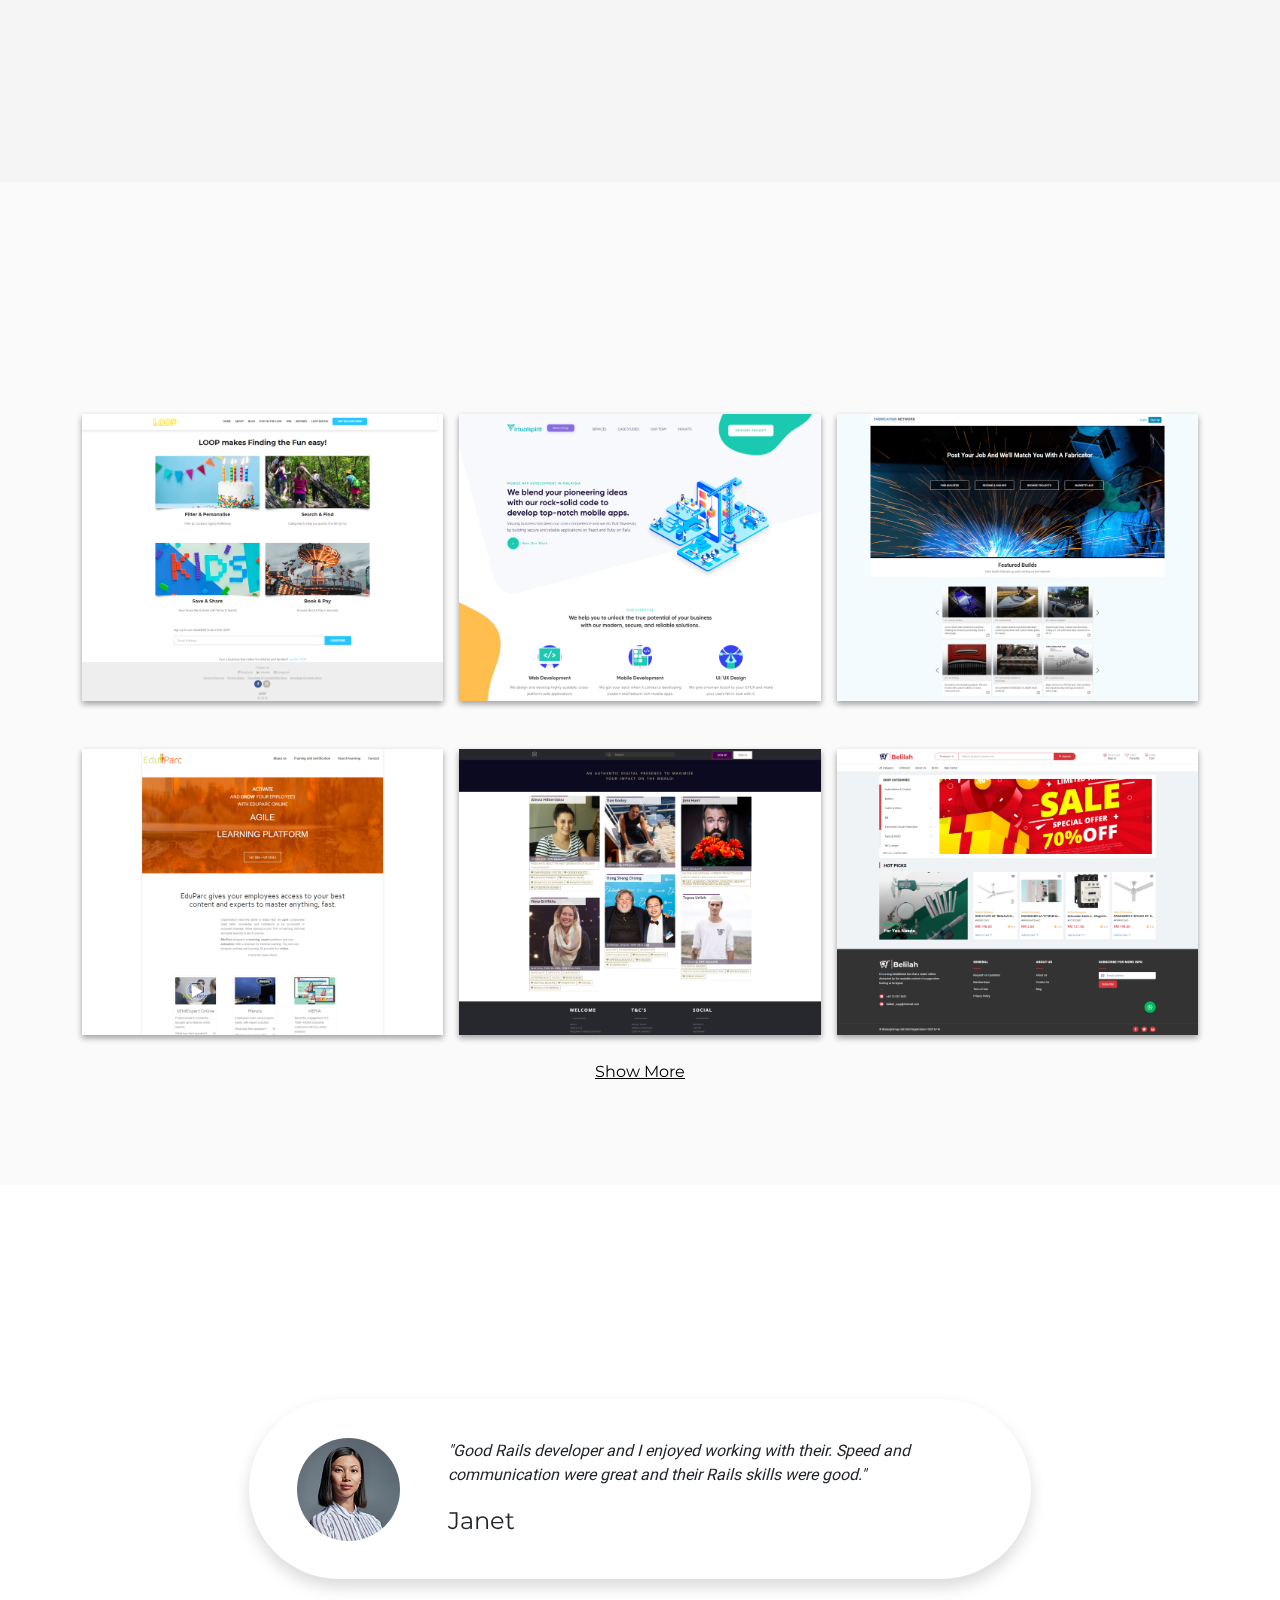
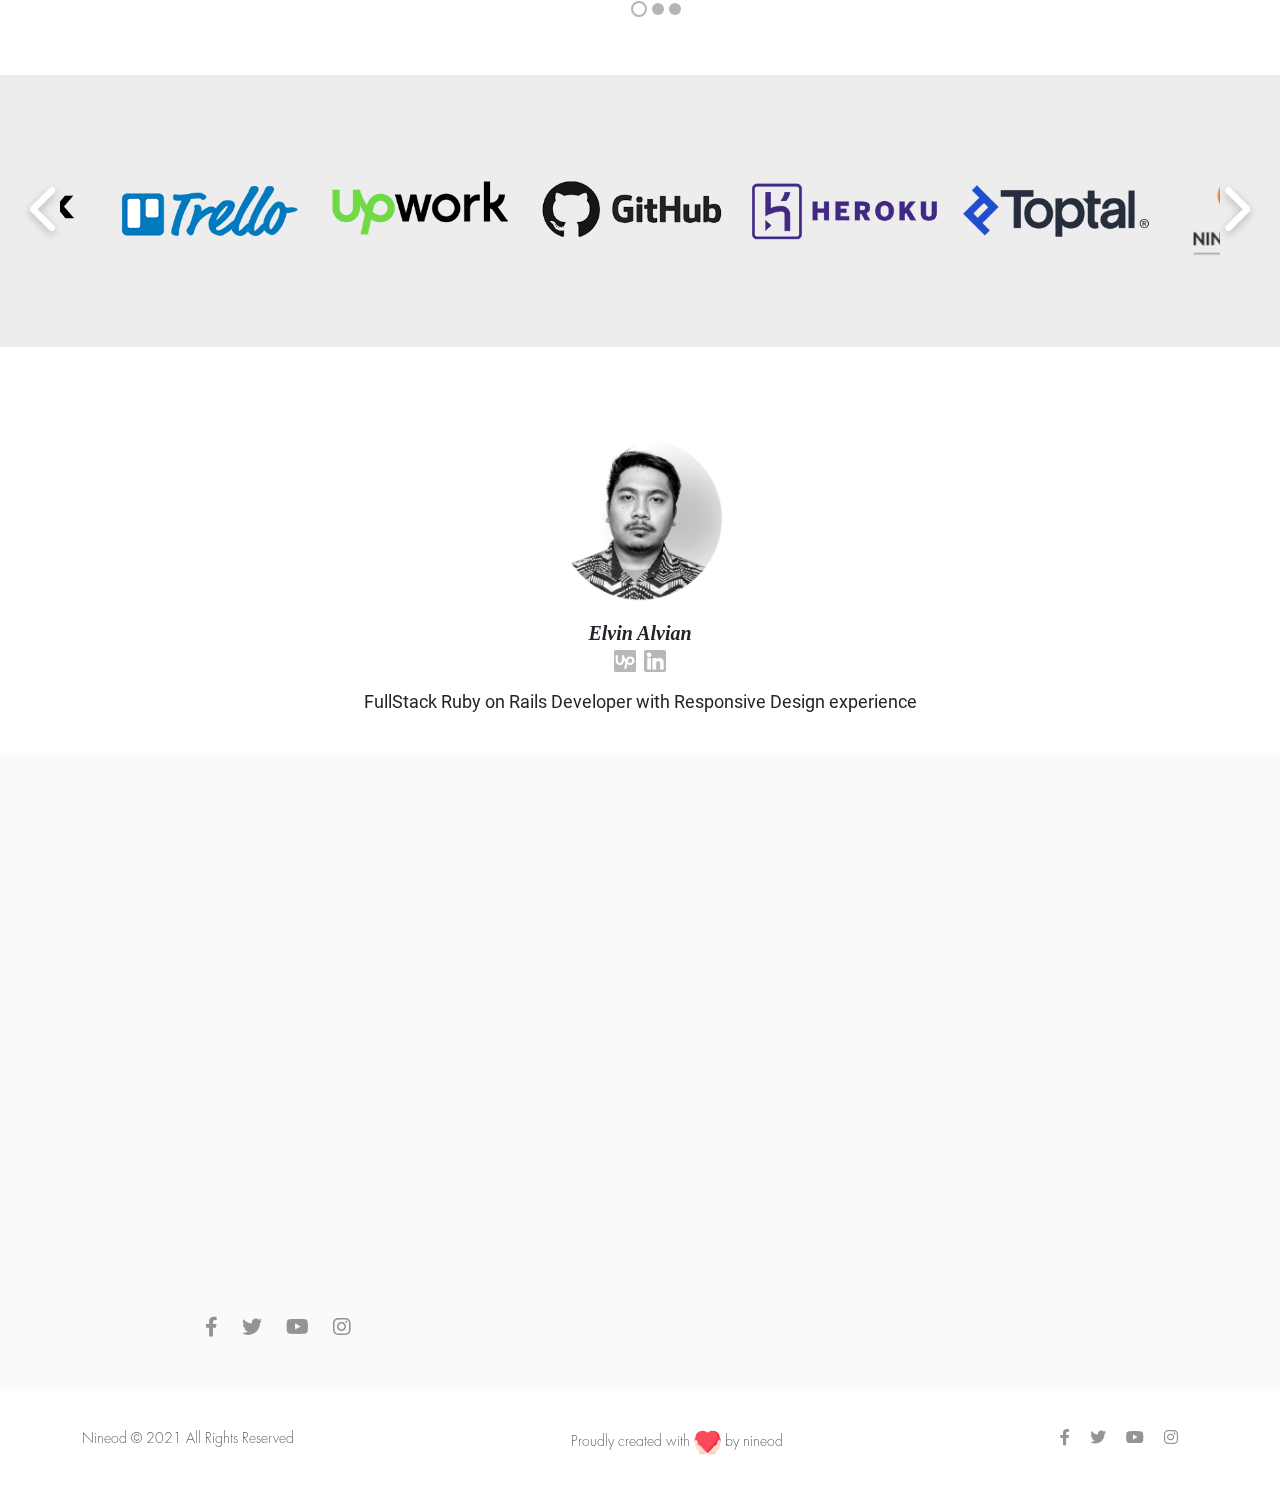
==== commit 8257b0df: "remove unused class" ====
--- a/index.html
+++ b/index.html
@@ -10,6 +10,7 @@
   <link rel="stylesheet" href="./assets/css/style.css" />
   <link rel="stylesheet" href="./assets/css/aos/aos.css">
   <link rel="stylesheet" href="/assets/css/slick/slick.css">
+  <link rel="shortcut icon" href="#">
   <title>Nineod | Profesional Website Builder</title>
 </head>
 
@@ -483,30 +484,29 @@
     </div>
   </section>
   <section class="section-row contact py-5" id="contact">
-    <div class="contact-body d-flex">
-      <div class="contact-card-wrapper w-50">
-        <div class="card-contact d-flex background-secondary" data-aos="fade-right" data-aos-duration="2000">
-          <i class="fas fa-phone"></i>
+    <div class="row">
+      <div class="contact-card-wrapper col-md-6">
+        <div class="card-contact d-flex align-items-center background-secondary" data-aos="fade-right" data-aos-duration="2000">
+          <i class="fas fa-phone fs-1"></i>
           <div class="d-inline w-100">
-            <h5 class="fw-bold mb-0">Phone</h5>
+            <h1 class="fw-bold mb-0 fs-5">Phone</h1>
             <a href="tel:+62%20811-2108-020" class="m-0">+62 811-2108-020</a>
           </div>
         </div>
-        <div class="card-contact d-flex background-secondary" data-aos="fade-right" data-aos-duration="2000" data-aos-delay="500">
-          <i class="far fa-envelope"></i>
+        <div class="card-contact d-flex align-items-center background-secondary" data-aos="fade-right" data-aos-duration="2000" data-aos-delay="500">
+          <i class="far fa-envelope fs-1"></i>
           <div class="d-inline w-100">
-            <h5 class="fw-bold mb-0">Email</h5>
+            <h1 class="fw-bold mb-0 fs-5">Email</h1>
             <a href="mailto:admin@nineod.com" class="m-0">admin@nineod.com</a>
           </div>
         </div>
-        <div class="card-contact d-flex background-secondary" data-aos="fade-right" data-aos-duration="2000" data-aos-delay="600">
-          <i class="fa fa-map-marker-alt"></i>
+        <div class="card-contact d-flex align-items-center background-secondary mb-5" data-aos="fade-right" data-aos-duration="2000" data-aos-delay="600">
+          <i class="fa fa-map-marker-alt fs-1"></i>
           <div class="d-inline w-100">
-            <h5 class="fw-bold mb-0">Address</h5>
+            <h1 class="fw-bold mb-0 fs-5">Address</h1>
             <a href="https://goo.gl/maps/PYH4nFhexuqaSpYR9" target="_blank" class="m-0">Jl. Sentra Raya No. 11</a>
           </div>
         </div>
-
         <div class="media-social-icon d-flex justify-content-start">
           <a href="https://www.facebook.com/nineod/" target="_blank" class="text-secondary"><i class="fab fa-facebook-f me-4 fs-5"></i></a>
           <a href="https://twitter.com/nine_od" target="_blank" class="text-secondary"><i class="fab fa-twitter me-4 fs-5"></i></a>
@@ -514,9 +514,9 @@
           <a href="https://www.instagram.com/nineodev/" target="_blank" class="text-secondary"><i class="fab fa-instagram fs-5"></i></a>
         </div>
       </div>
-      <div class="contact-title-wrapper w-50">
+      <div class="contact-title-wrapper col-md-6 d-flex flex-column justify-content-end">
         <div class="contact-title">
-          <h1 class="fw-bold text-black mb-0" data-aos="fade-in" data-aos-duration="3000">
+          <h1 class="fw-bold text-black mb-0 w-100" data-aos="fade-in" data-aos-duration="3000">
             <span class="txt-secondary">Interested</span>
             in discussing?
           </h1>
@@ -524,18 +524,22 @@
             We're open for any sugeestion or just to have a chat
           </p>
         </div>
-        <form action="" class="form row" data-aos="fade-in" data-aos-duration="3000" data-aos-delay="500">
+        <form action="" class="form row gy-3" data-aos="fade-in" data-aos-duration="3000" data-aos-delay="500">
           <div class="col-md-12">
-            <div class="input-group-contact d-flex justify-content-between">
-              <input type="text" class="input-control-contact txt-primary" name="name" placeholder="Name" required />
-              <input type="email" class="input-control-contact txt-primary" name="email" placeholder="Email" required />
+            <div class="row gy-3">
+              <div class="col-md-6">
+                <p class="mb-0"><input type="text" class="input-control-contact txt-primary w-100" name="name" placeholder="Name" required /></p>
+              </div>
+              <div class="col-md-6">
+                <p class="mb-0"><input type="email" class="input-control-contact txt-primary w-100" name="email" placeholder="Email" required /></p>
+              </div>
             </div>
           </div>
           <div class="col-md-12">
-            <input type="text" class="input-control-contact w-100 txt-primary" name="subject" placeholder="Subject" required />
+            <p class="mb-0"><input type="text" class="input-control-contact w-100 txt-primary" name="subject" placeholder="Subject" required /></p>
           </div>
           <div class="col-md-12">
-            <textarea name="" id="" cols="30" rows="7" class="input-control-contact w-100 txt-primary" name="message" placeholder="Type your message here..." required></textarea>
+            <p class="mb-0"><textarea name="" id="" cols="30" rows="7" class="input-control-contact w-100 txt-primary" name="message" placeholder="Type your message here..." required></textarea></p>
           </div>
           <div class="col-md-12 mb-3">
             <button class="w-100 text-uppercase fw-bold border-0 btn-submit-contact">
@@ -576,6 +580,7 @@
   <script src="./assets/js/aos/aos.js"></script>
   <script src="./assets/js/parallax.js/parallax.js"></script>
   <script src="./assets/js/aos/customAos.js"></script>
+  <script src="./assets/js/jquery/jquery.validate.min.js"></script>
   <script src="./assets/js/custom.js"></script>
 </body>
 
--- a/assets/css/style.css
+++ b/assets/css/style.css
@@ -619,10 +619,6 @@
   padding-right: 145px;
 }
 
-.contact-body {
-  margin-bottom: 40px;
-}
-
 .card-contact {
   width: 355px;
   padding: 33px 40px;
@@ -631,14 +627,14 @@
 .card-contact i {
   font-size: 50px;
   color: #b5b5b5;
-  width: 40%;
-}
-
-.card-contact:not(:last-child) {
-  margin-bottom: 45px;
-}
-
-.card-contact h5 {
+  width: 30%;
+}
+
+.card-contact:not(:nth-child(3)) {
+  margin-bottom: 55px;
+}
+
+.card-contact h1 {
   color: #535f63;
   font-family: "Montserrat", sans-serif;
 }
@@ -650,19 +646,14 @@
 }
 
 .input-control-contact {
-  padding: 3px 12px;
+  padding: 3px 3px 3px 12px;
   outline: none;
   border: 2px solid #b5b5b5;
-  margin-bottom: 17px;
 }
 
 .input-control-contact::placeholder {
   font-family: "Roboto", serif;
   color: #b5b5b5;
-}
-
-.input-group-contact input {
-  width: 48%;
 }
 
 .btn-submit-contact {
@@ -674,6 +665,14 @@
 
 .btn-submit-contact:hover{
   opacity: 0.7;
+}
+
+.input-control-contact.error.fail-alert{
+  border: 1px solid red;
+}
+
+label.error.fail-alert{
+  color: red;
 }
 
 /* Service Page */
@@ -1191,10 +1190,6 @@
     padding-right: 0px;
   }
 
-  .contact-body {
-    flex-direction: column;
-  }
-
   .card-contact:not(:last-child) {
     margin-bottom: 20px;
   }
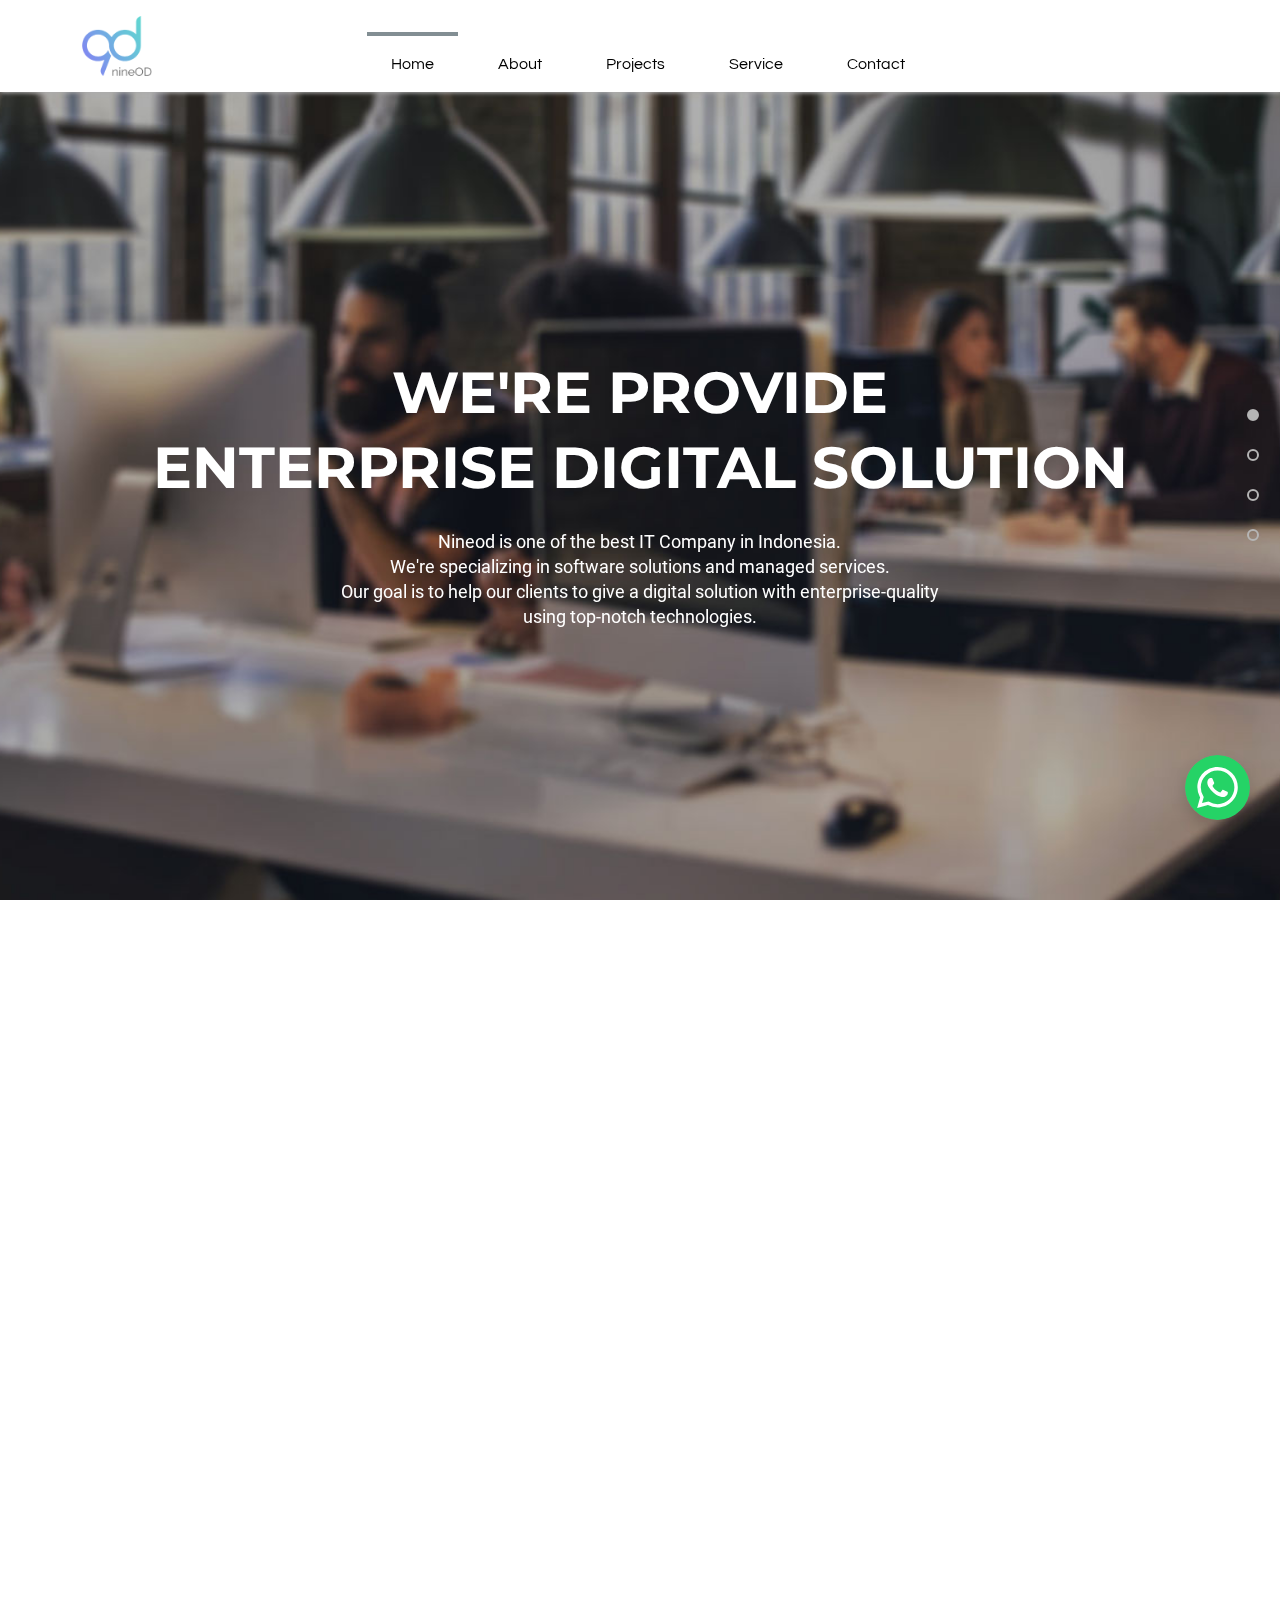
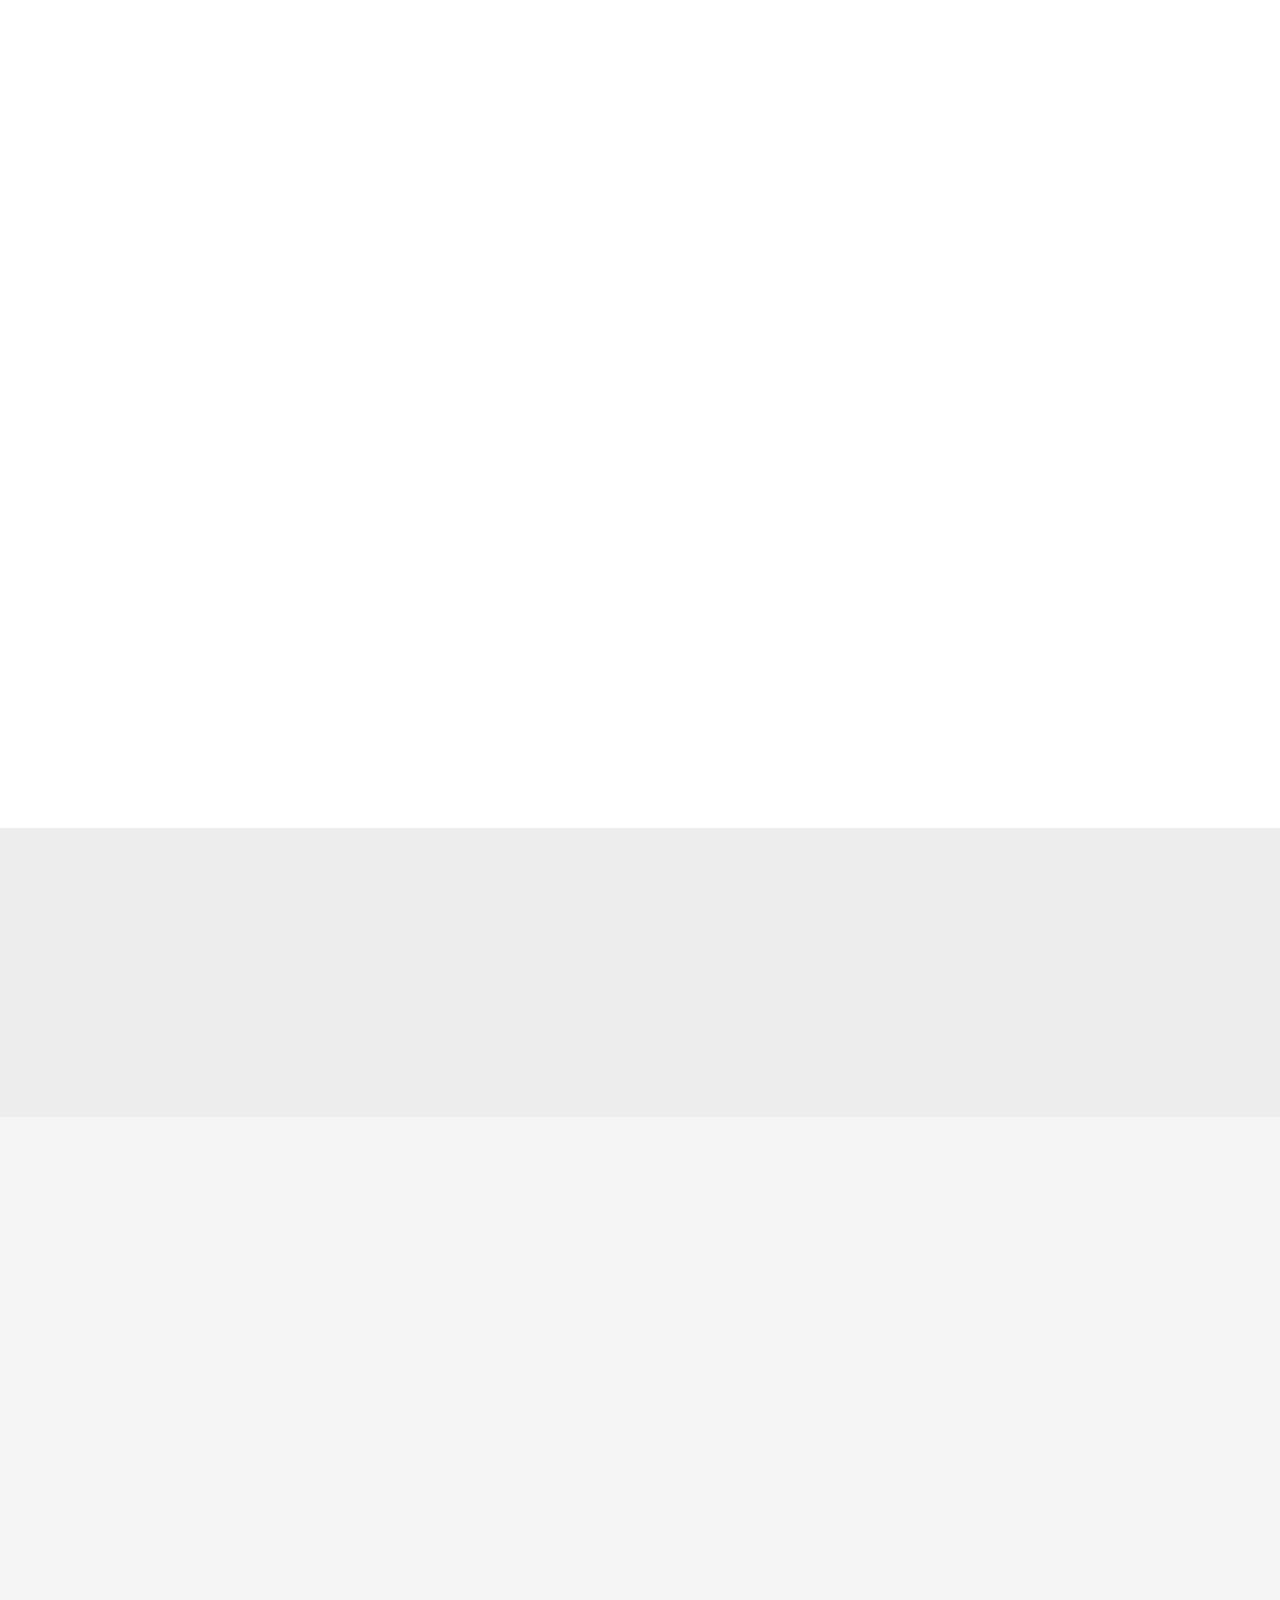
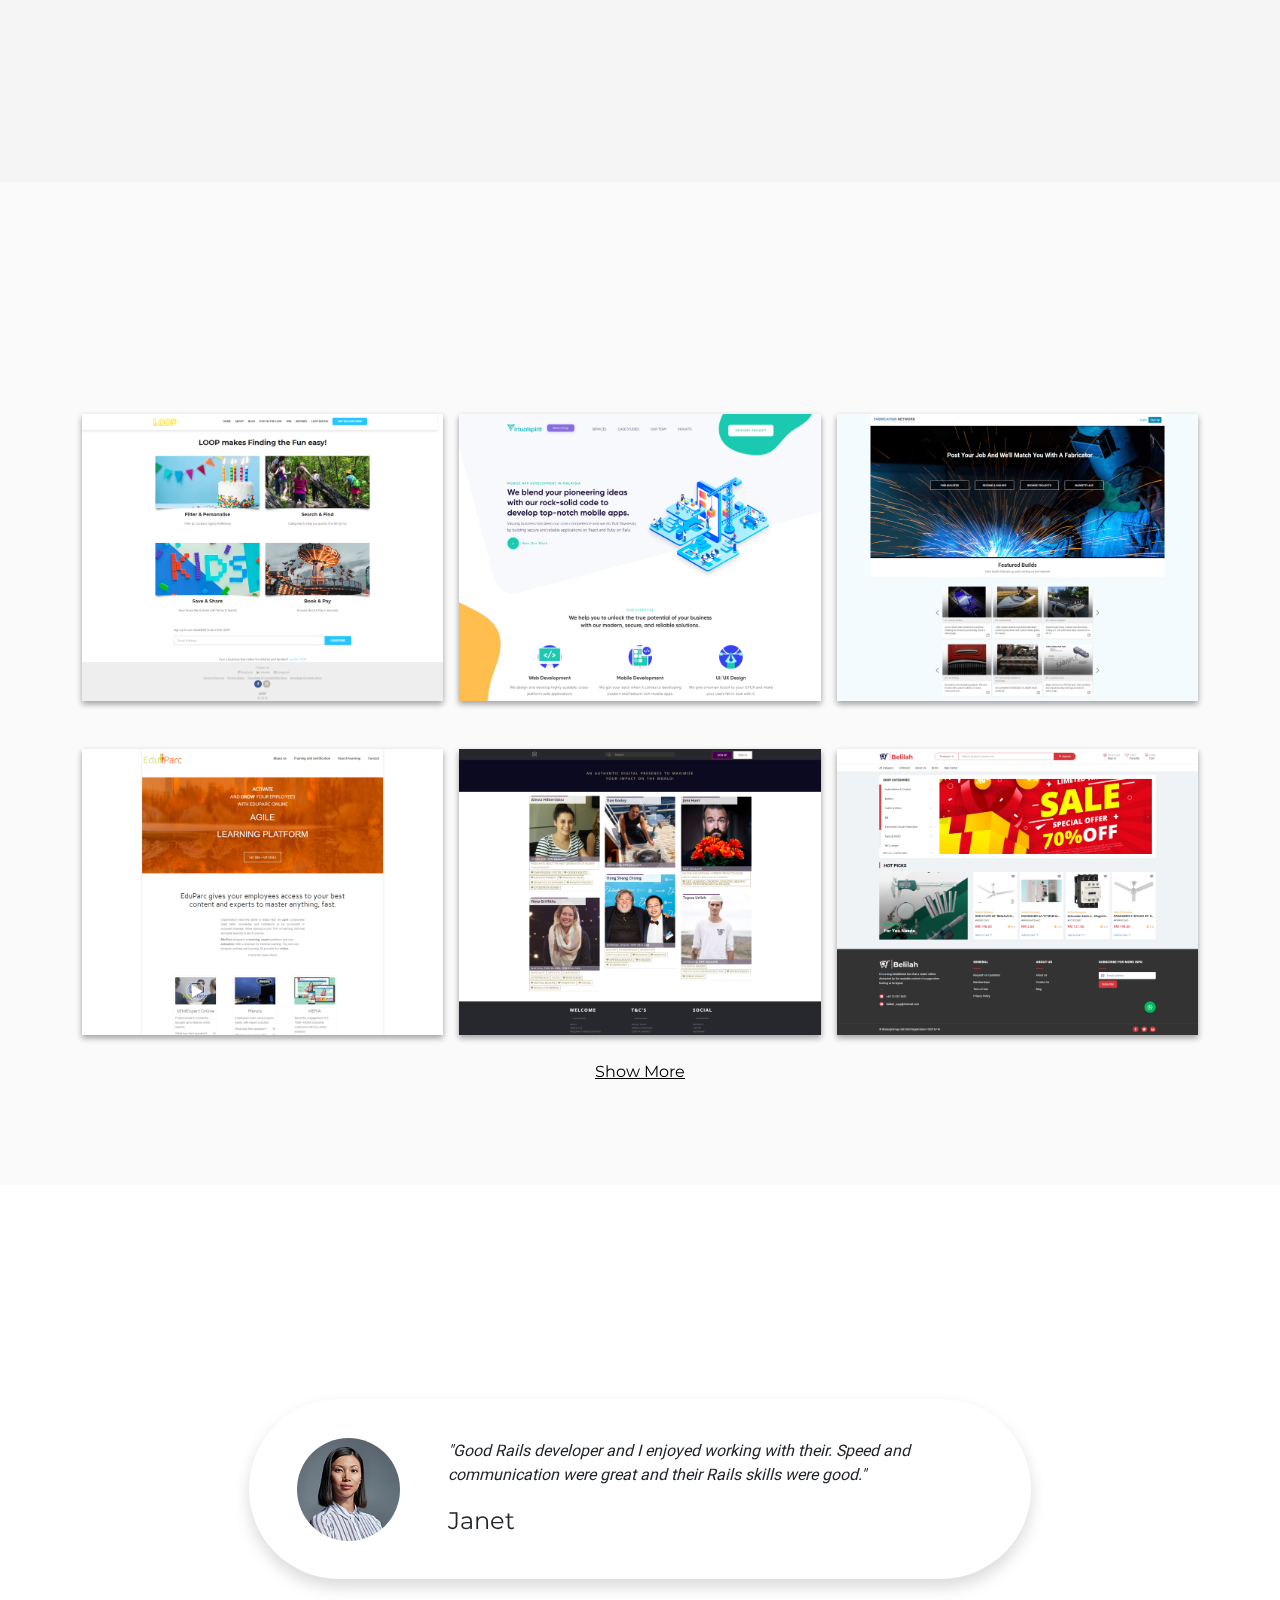
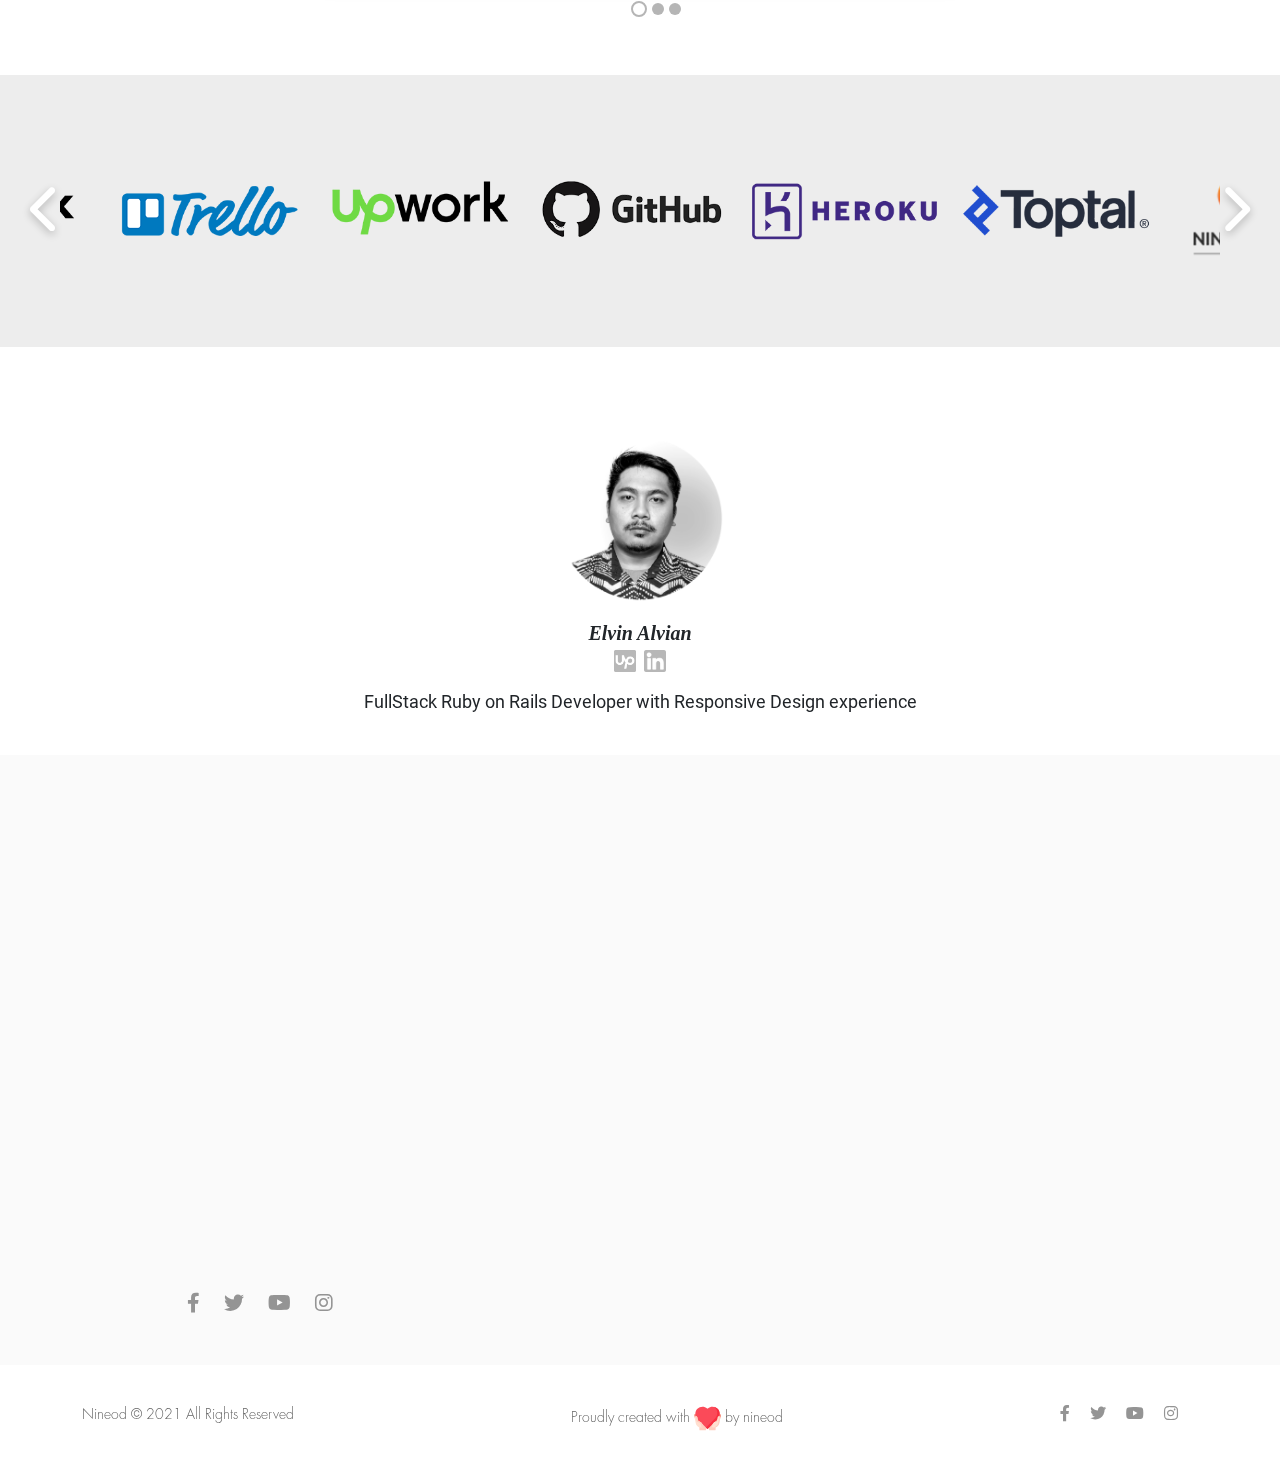
==== commit e7915c16: "update validate form contact and subscribe" ====
--- a/index.html
+++ b/index.html
@@ -484,73 +484,78 @@
     </div>
   </section>
   <section class="section-row contact py-5" id="contact">
-    <div class="row">
-      <div class="contact-card-wrapper col-md-6">
-        <div class="card-contact d-flex align-items-center background-secondary" data-aos="fade-right" data-aos-duration="2000">
-          <i class="fas fa-phone fs-1"></i>
-          <div class="d-inline w-100">
-            <h1 class="fw-bold mb-0 fs-5">Phone</h1>
-            <a href="tel:+62%20811-2108-020" class="m-0">+62 811-2108-020</a>
-          </div>
-        </div>
-        <div class="card-contact d-flex align-items-center background-secondary" data-aos="fade-right" data-aos-duration="2000" data-aos-delay="500">
-          <i class="far fa-envelope fs-1"></i>
-          <div class="d-inline w-100">
-            <h1 class="fw-bold mb-0 fs-5">Email</h1>
-            <a href="mailto:admin@nineod.com" class="m-0">admin@nineod.com</a>
-          </div>
-        </div>
-        <div class="card-contact d-flex align-items-center background-secondary mb-5" data-aos="fade-right" data-aos-duration="2000" data-aos-delay="600">
-          <i class="fa fa-map-marker-alt fs-1"></i>
-          <div class="d-inline w-100">
-            <h1 class="fw-bold mb-0 fs-5">Address</h1>
-            <a href="https://goo.gl/maps/PYH4nFhexuqaSpYR9" target="_blank" class="m-0">Jl. Sentra Raya No. 11</a>
-          </div>
-        </div>
-        <div class="media-social-icon d-flex justify-content-start">
-          <a href="https://www.facebook.com/nineod/" target="_blank" class="text-secondary"><i class="fab fa-facebook-f me-4 fs-5"></i></a>
-          <a href="https://twitter.com/nine_od" target="_blank" class="text-secondary"><i class="fab fa-twitter me-4 fs-5"></i></a>
-          <a href="https://www.youtube.com/channel/UC5i3z--8T9DPZR7JcGye94w" target="_blank" class="text-secondary"><i class="fab fa-youtube me-4 fs-5" aria-hidden="true"></i></a>
-          <a href="https://www.instagram.com/nineodev/" target="_blank" class="text-secondary"><i class="fab fa-instagram fs-5"></i></a>
-        </div>
-      </div>
-      <div class="contact-title-wrapper col-md-6 d-flex flex-column justify-content-end">
-        <div class="contact-title">
-          <h1 class="fw-bold text-black mb-0 w-100" data-aos="fade-in" data-aos-duration="3000">
-            <span class="txt-secondary">Interested</span>
-            in discussing?
-          </h1>
-          <p class="txt-primary" data-aos="fade-in" data-aos-duration="3000">
-            We're open for any sugeestion or just to have a chat
-          </p>
-        </div>
-        <form action="" class="form row gy-3" data-aos="fade-in" data-aos-duration="3000" data-aos-delay="500">
-          <div class="col-md-12">
-            <div class="row gy-3">
-              <div class="col-md-6">
-                <p class="mb-0"><input type="text" class="input-control-contact txt-primary w-100" name="name" placeholder="Name" required /></p>
-              </div>
-              <div class="col-md-6">
-                <p class="mb-0"><input type="email" class="input-control-contact txt-primary w-100" name="email" placeholder="Email" required /></p>
-              </div>
-            </div>
-          </div>
-          <div class="col-md-12">
-            <p class="mb-0"><input type="text" class="input-control-contact w-100 txt-primary" name="subject" placeholder="Subject" required /></p>
-          </div>
-          <div class="col-md-12">
-            <p class="mb-0"><textarea name="" id="" cols="30" rows="7" class="input-control-contact w-100 txt-primary" name="message" placeholder="Type your message here..." required></textarea></p>
-          </div>
-          <div class="col-md-12 mb-3">
-            <button class="w-100 text-uppercase fw-bold border-0 btn-submit-contact">
-              submit
-            </button>
-          </div>
-          <p class="text-center message-contact d-none">Thanks for submitting!</p>
-        </form>
-      </div>
-    </div>
-
+    <div class="container">
+      <div class="row">
+        <div class="contact-card-wrapper col-md-6 d-flex flex-column align-items-center">
+          <div class="card-contact d-flex align-items-center background-secondary" data-aos="fade-right" data-aos-duration="2000">
+            <i class="fas fa-phone fs-1"></i>
+            <div class="d-inline w-100">
+              <h1 class="fw-bold mb-0 fs-5">Phone</h1>
+              <a href="tel:+62%20811-2108-020" class="m-0">+62 811-2108-020</a>
+            </div>
+          </div>
+          <div class="card-contact d-flex align-items-center background-secondary" data-aos="fade-right" data-aos-duration="2000" data-aos-delay="500">
+            <i class="far fa-envelope fs-1"></i>
+            <div class="d-inline w-100">
+              <h1 class="fw-bold mb-0 fs-5">Email</h1>
+              <a href="mailto:admin@nineod.com" class="m-0">admin@nineod.com</a>
+            </div>
+          </div>
+          <div class="card-contact d-flex align-items-center background-secondary mb-4" data-aos="fade-right" data-aos-duration="2000" data-aos-delay="600">
+            <i class="fa fa-map-marker-alt fs-1"></i>
+            <div class="d-inline w-100">
+              <h1 class="fw-bold mb-0 fs-5">Address</h1>
+              <a href="https://goo.gl/maps/PYH4nFhexuqaSpYR9" target="_blank" class="m-0">Jl. Sentra Raya No. 11</a>
+            </div>
+          </div>
+        </div>
+        <div class="contact-title-wrapper col-md-6">
+          <div class="contact-title">
+            <h1 class="fw-bold text-black mb-0 w-100" data-aos="fade-in" data-aos-duration="3000">
+              <span class="txt-secondary">Interested</span>
+              in discussing?
+            </h1>
+            <p class="txt-primary" data-aos="fade-in" data-aos-duration="3000">
+              We're open for any sugeestion or just to have a chat
+            </p>
+          </div>
+          <form action="" id="form-contact" class="row gy-3" data-aos="fade-in" data-aos-duration="3000" data-aos-delay="500">
+            <div class="col-md-12">
+              <div class="row gy-3">
+                <div class="col-md-6">
+                  <p class="mb-0"><input type="text" class="input-control-contact txt-primary w-100" name="name" placeholder="Name" required /></p>
+                </div>
+                <div class="col-md-6">
+                  <p class="mb-0"><input type="email" class="input-control-contact txt-primary w-100" name="email" placeholder="Email" required /></p>
+                </div>
+              </div>
+            </div>
+            <div class="col-md-12">
+              <p class="mb-0"><input type="text" class="input-control-contact w-100 txt-primary" name="subject" placeholder="Subject" required /></p>
+            </div>
+            <div class="col-md-12">
+              <p class="mb-0"><textarea name="" id="" cols="30" rows="7" class="input-control-contact w-100 txt-primary" name="message" placeholder="Type your message here..." required></textarea></p>
+            </div>
+            <div class="col-md-12">
+              <button class="w-100 text-uppercase fw-bold border-0 btn-submit-contact">
+                submit
+              </button>
+            </div>
+          </form>
+        </div>
+        <div class="col-md-6 ">
+          <div class="media-social-icon d-flex justify-content-center">
+            <a href="https://www.facebook.com/nineod/" target="_blank" class="text-secondary"><i class="fab fa-facebook-f me-4 fs-5"></i></a>
+            <a href="https://twitter.com/nine_od" target="_blank" class="text-secondary"><i class="fab fa-twitter me-4 fs-5"></i></a>
+            <a href="https://www.youtube.com/channel/UC5i3z--8T9DPZR7JcGye94w" target="_blank" class="text-secondary"><i class="fab fa-youtube me-4 fs-5" aria-hidden="true"></i></a>
+            <a href="https://www.instagram.com/nineodev/" target="_blank" class="text-secondary"><i class="fab fa-instagram fs-5"></i></a>
+          </div>
+        </div>
+        <div class="col-md-6">
+          <p class="text-center message-contact mb-0 d-none">Thanks for submitting!</p>
+        </div>
+      </div>
+    </div>
   </section>
   <footer>
     <div class="container">
--- a/assets/css/style.css
+++ b/assets/css/style.css
@@ -439,6 +439,10 @@
   border-radius: 4px 0px 0px 4px;
 }
 
+.input-subscribe.error.fail-alert{
+  border: 1px solid red;
+}
+
 .input-subscribe:focus {
   outline: none;
   border: 2px solid black;
@@ -611,14 +615,6 @@
   background-color: #fafafa;
 }
 
-.contact-card-wrapper {
-  padding-left: 217px;
-}
-
-.contact-title-wrapper {
-  padding-right: 145px;
-}
-
 .card-contact {
   width: 355px;
   padding: 33px 40px;
@@ -660,19 +656,29 @@
   background-color: #b5b5b5;
   color: #fff;
   padding: 11px 0px;
-  transition: .3s;
-}
-
-.btn-submit-contact:hover{
+  transition: 0.3s;
+}
+
+.btn-submit-contact:hover {
   opacity: 0.7;
 }
 
-.input-control-contact.error.fail-alert{
+.input-control-contact.error.fail-alert {
   border: 1px solid red;
 }
 
-label.error.fail-alert{
+label.error.fail-alert {
   color: red;
+  font-family: "Roboto", sans-serif;
+  font-size: 15px;
+}
+
+.contact .media-social-icon {
+  width: 355px;
+}
+
+.message-contact {
+  font-size: 16px;
 }
 
 /* Service Page */
@@ -990,7 +996,7 @@
   .hero-body .description {
     width: 100%;
   }
-  
+
   .hero-body .description p {
     font-size: 16px;
     line-height: 22px;
@@ -1161,16 +1167,8 @@
   }
 
   /* Contact */
-
-  .contact {
-    padding: 36px 0px;
-  }
   .card-contact {
     width: 100%;
-  }
-
-  .contact-card-wrapper {
-    margin-bottom: 40px;
   }
 
   .contact-card-wrapper,
@@ -1178,10 +1176,6 @@
     width: 100% !important;
   }
 
-  .contact-card-wrapper {
-    padding-left: 0px;
-  }
-
   .contact .media-social-icon {
     display: none !important;
   }
@@ -1192,9 +1186,6 @@
 
   .card-contact:not(:last-child) {
     margin-bottom: 20px;
-  }
-  .contact {
-    padding: 0px 20px;
   }
 
   .input-group-contact {
@@ -1360,14 +1351,6 @@
   .hero {
     background-position: 0px 30px;
   }
-
-  .contact-card-wrapper {
-    padding-left: 30px;
-  }
-
-  .contact-title-wrapper {
-    padding-right: 30px;
-  }
 }
 
 /* Medium for extra Tablet */
@@ -1393,14 +1376,6 @@
 
   .profesional-blog {
     overflow-x: hidden;
-  }
-
-  .contact-card-wrapper {
-    padding-left: 120px;
-  }
-
-  .contact-title-wrapper {
-    padding-right: 30px;
   }
 }
 
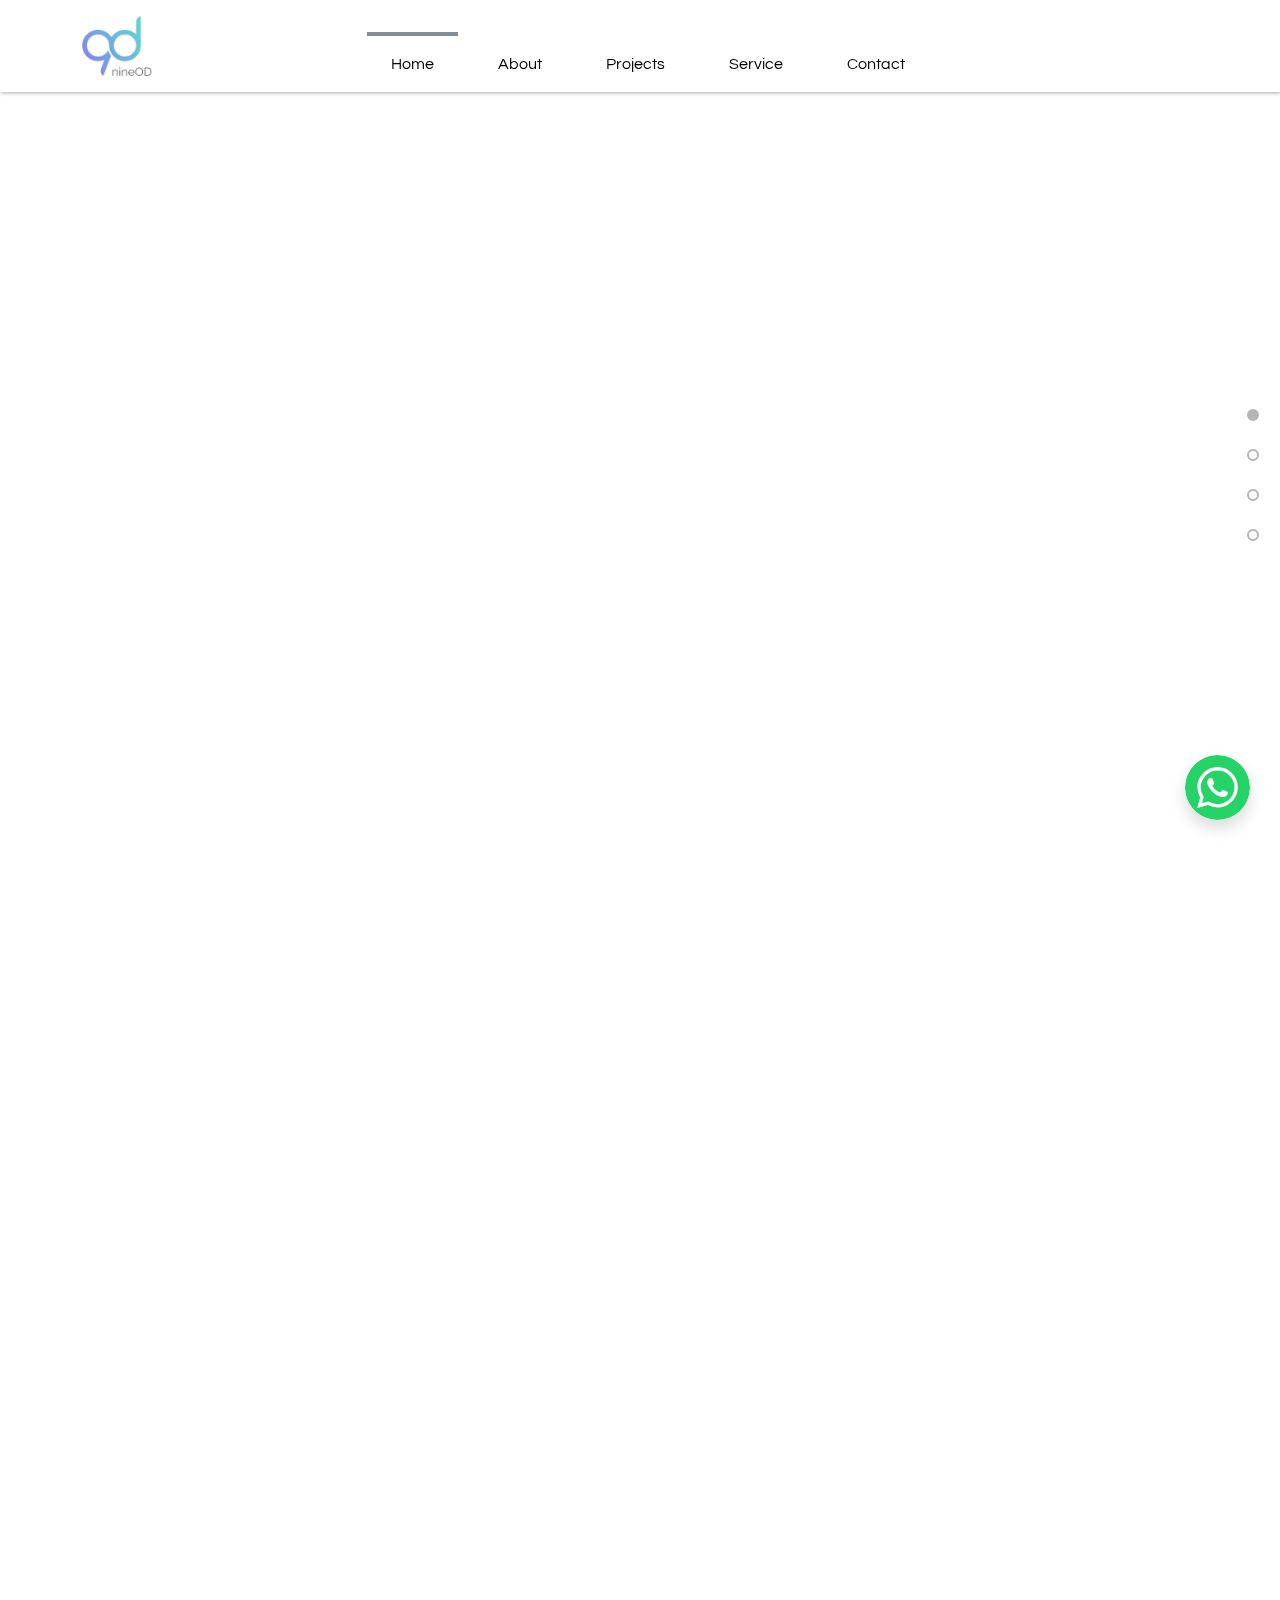
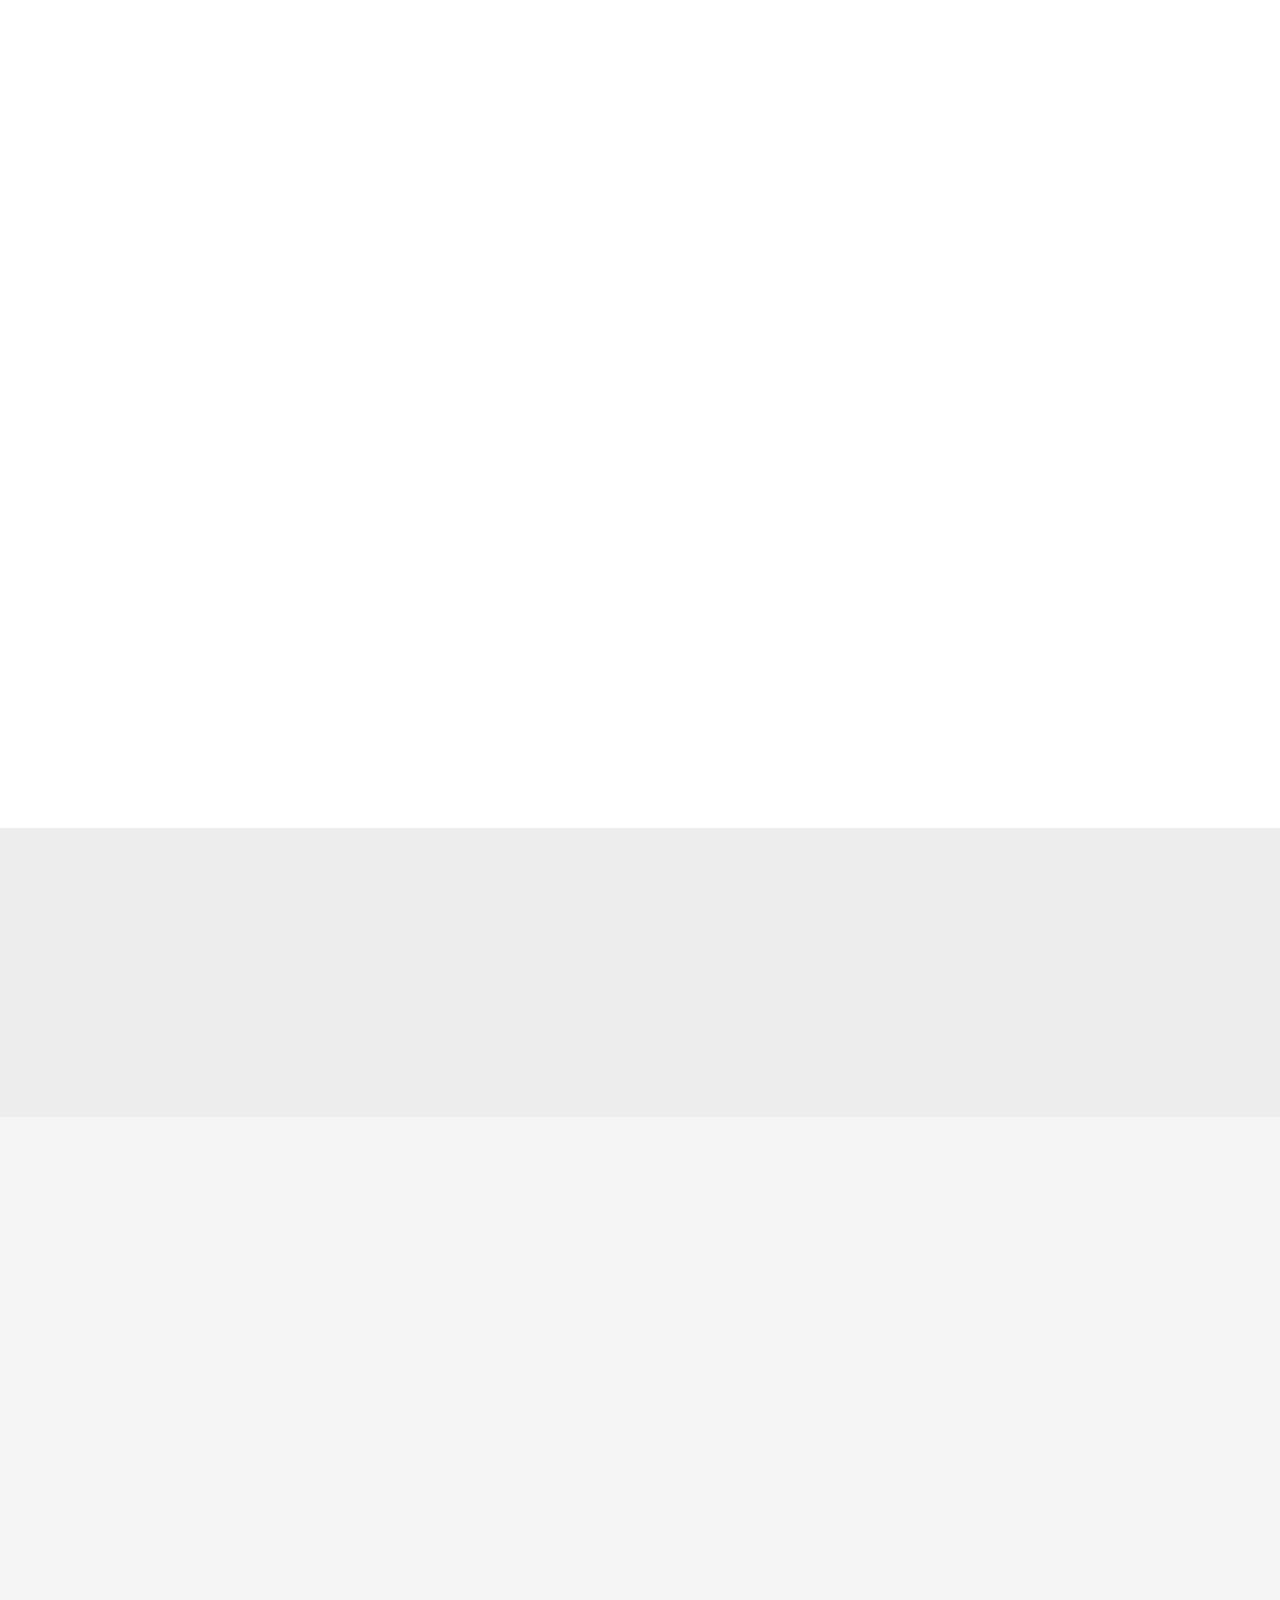
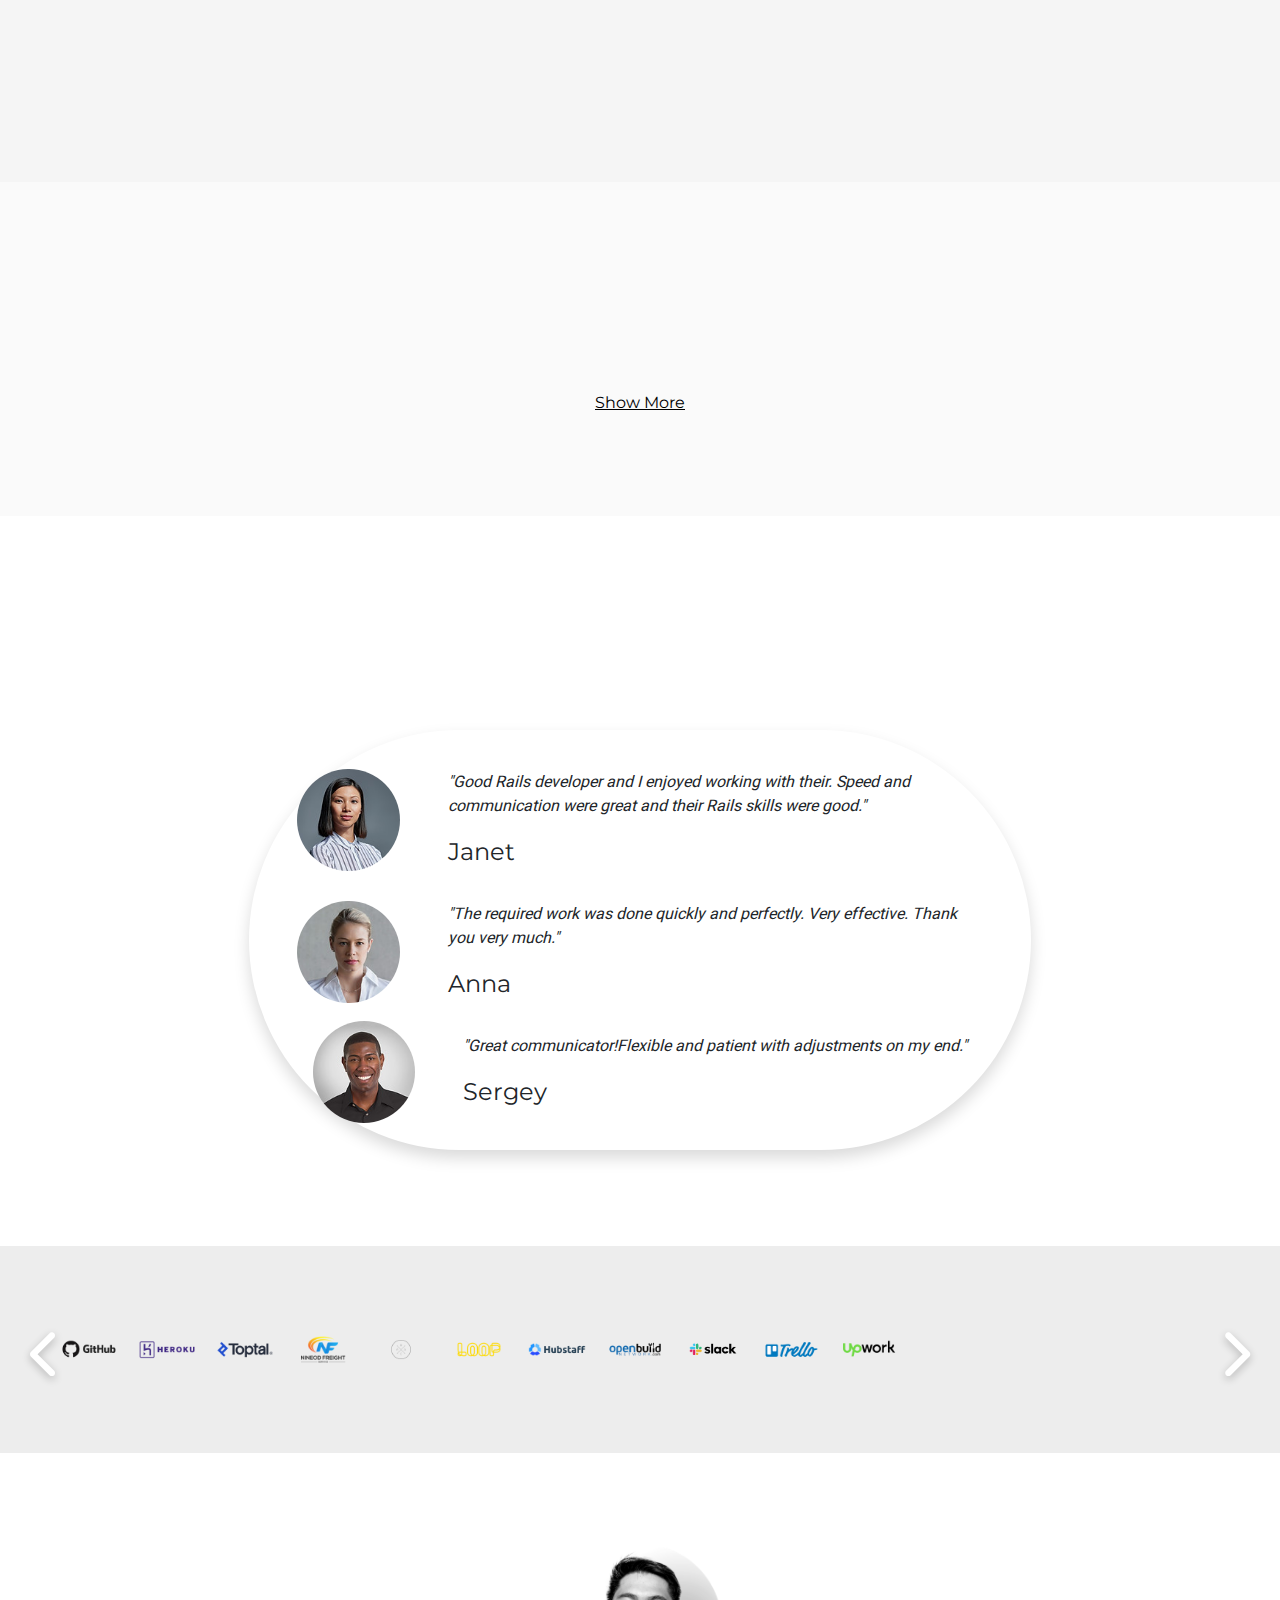
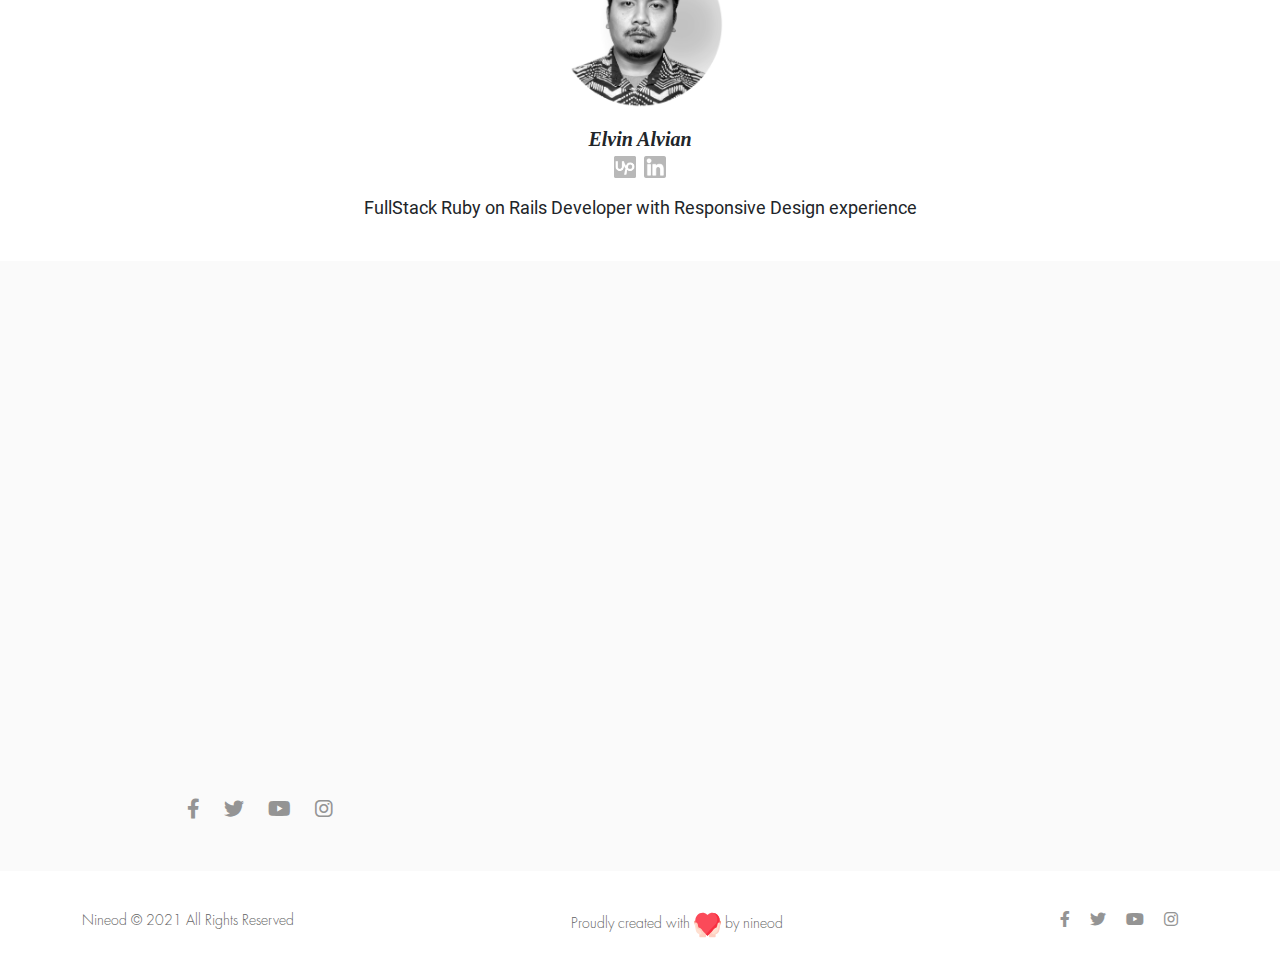
==== commit 2d62bb45: "fix error message on console" ====
--- a/index.html
+++ b/index.html
@@ -579,14 +579,10 @@
     </div>
   </footer>
   <script src="./assets/js/jquery/jquery.js"></script>
-  <script src="./assets/js/jquery/jquery.breakpoints.min.js"></script>
-  <script src="./assets/js/slick/slick.js"></script>
   <script src="./assets/js/bootstrap/bootstrap.min.js"></script>
   <script src="./assets/js/aos/aos.js"></script>
-  <script src="./assets/js/parallax.js/parallax.js"></script>
   <script src="./assets/js/aos/customAos.js"></script>
-  <script src="./assets/js/jquery/jquery.validate.min.js"></script>
-  <script src="./assets/js/custom.js"></script>
+  <script src="./assets/js/navToggle.js"></script>
 </body>
 
 </html>--- a/assets/css/style.css
+++ b/assets/css/style.css
@@ -107,11 +107,9 @@
 .py-10 {
   padding: 100px 0px;
 }
-.fs-60 {
-  font-size: 60px;
-}
-.fs-50 {
-  font-size: 50px;
+
+.w-55{
+  width: 55%;
 }
 /* Global Class End */
 
@@ -1225,6 +1223,11 @@
   .section-first-body h1 {
     margin-top: 80px;
     font-size: 40px;
+    width: 100%;
+  }
+
+  .section-first-body p {
+    width: 100%;
   }
 
   .section-second,
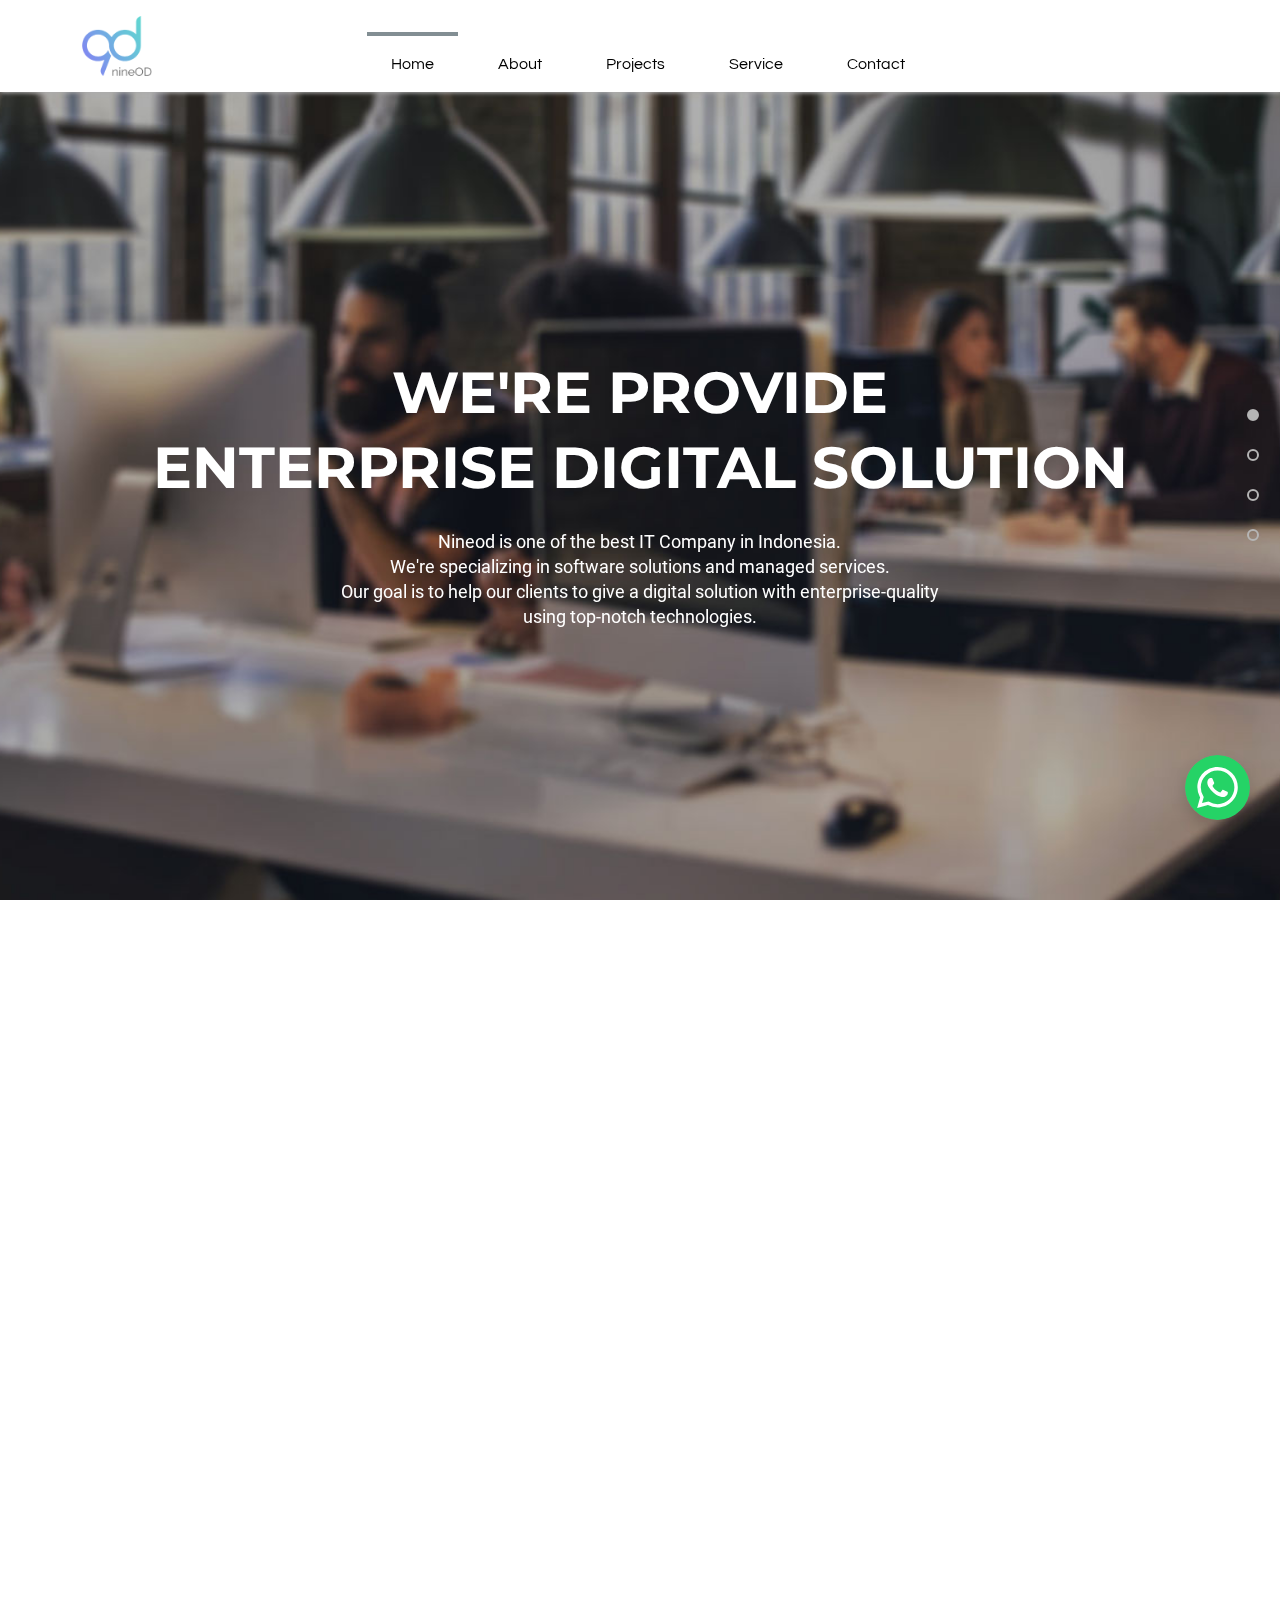
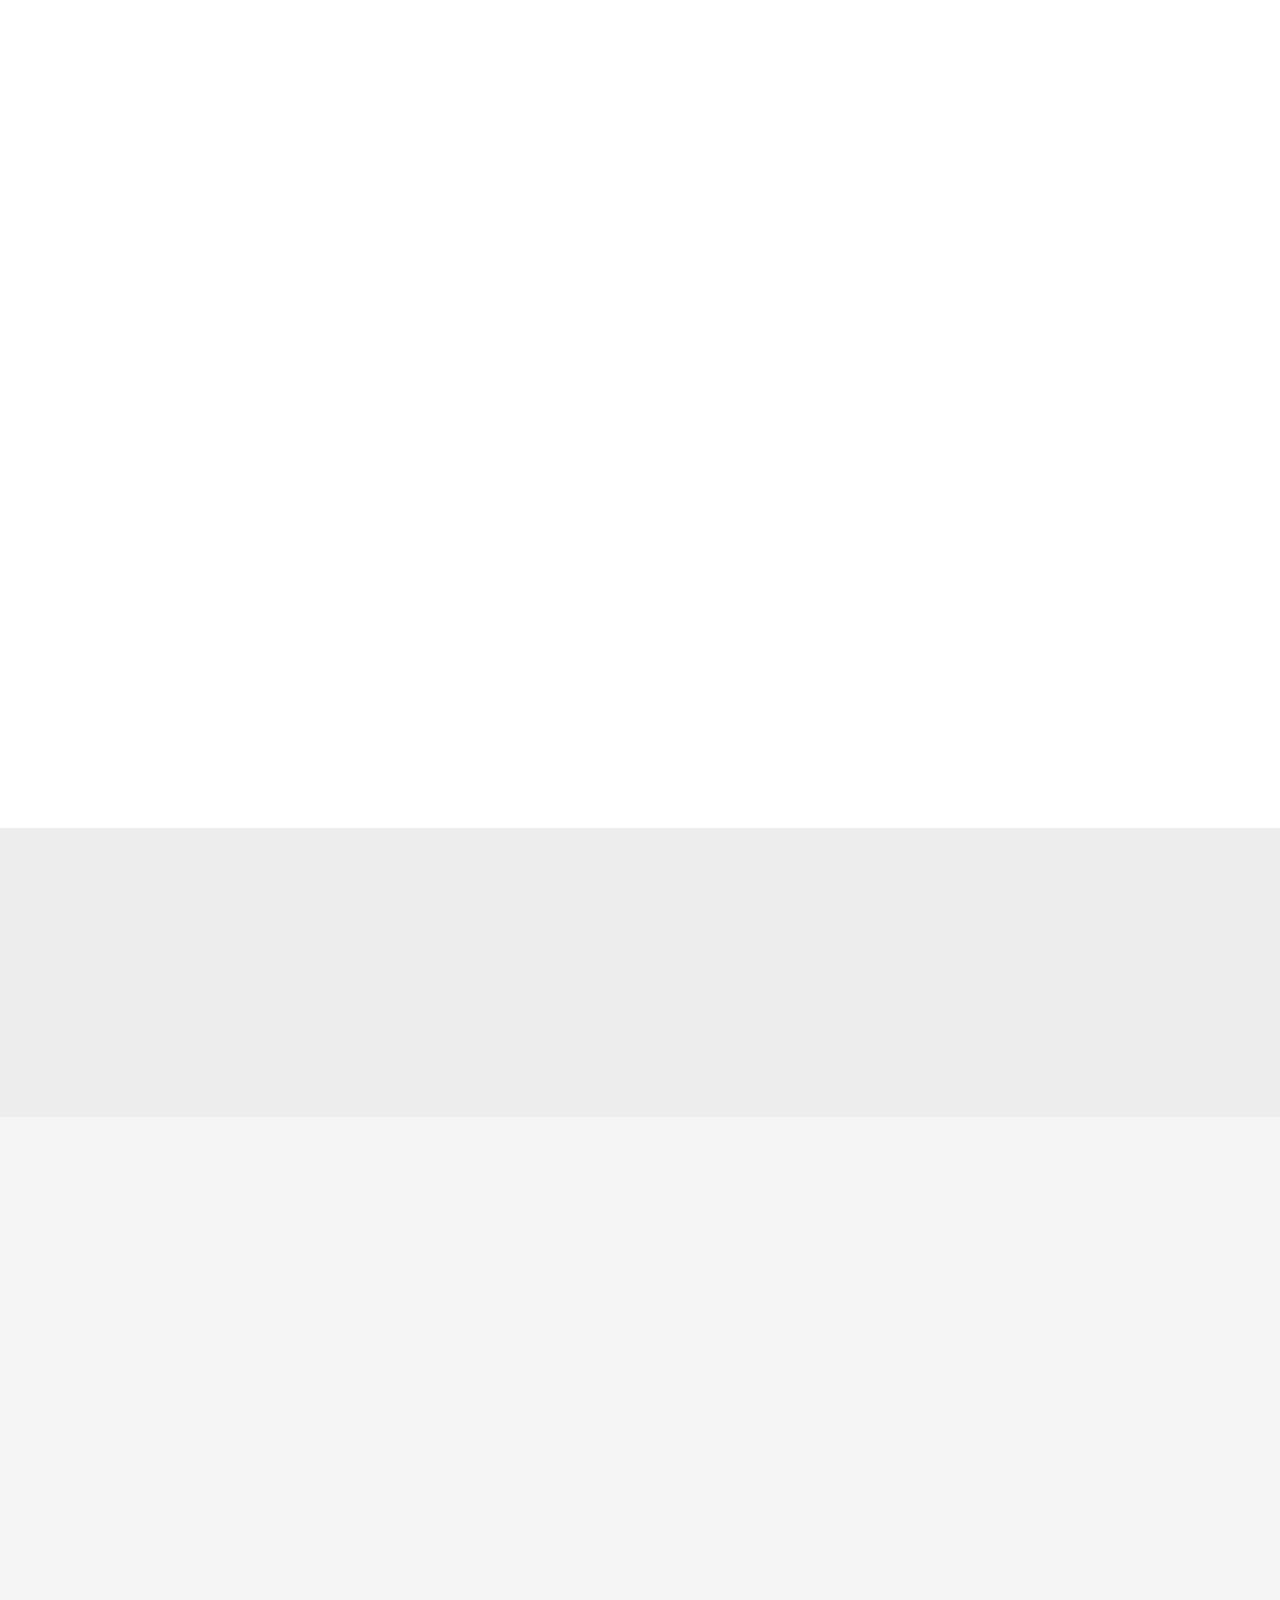
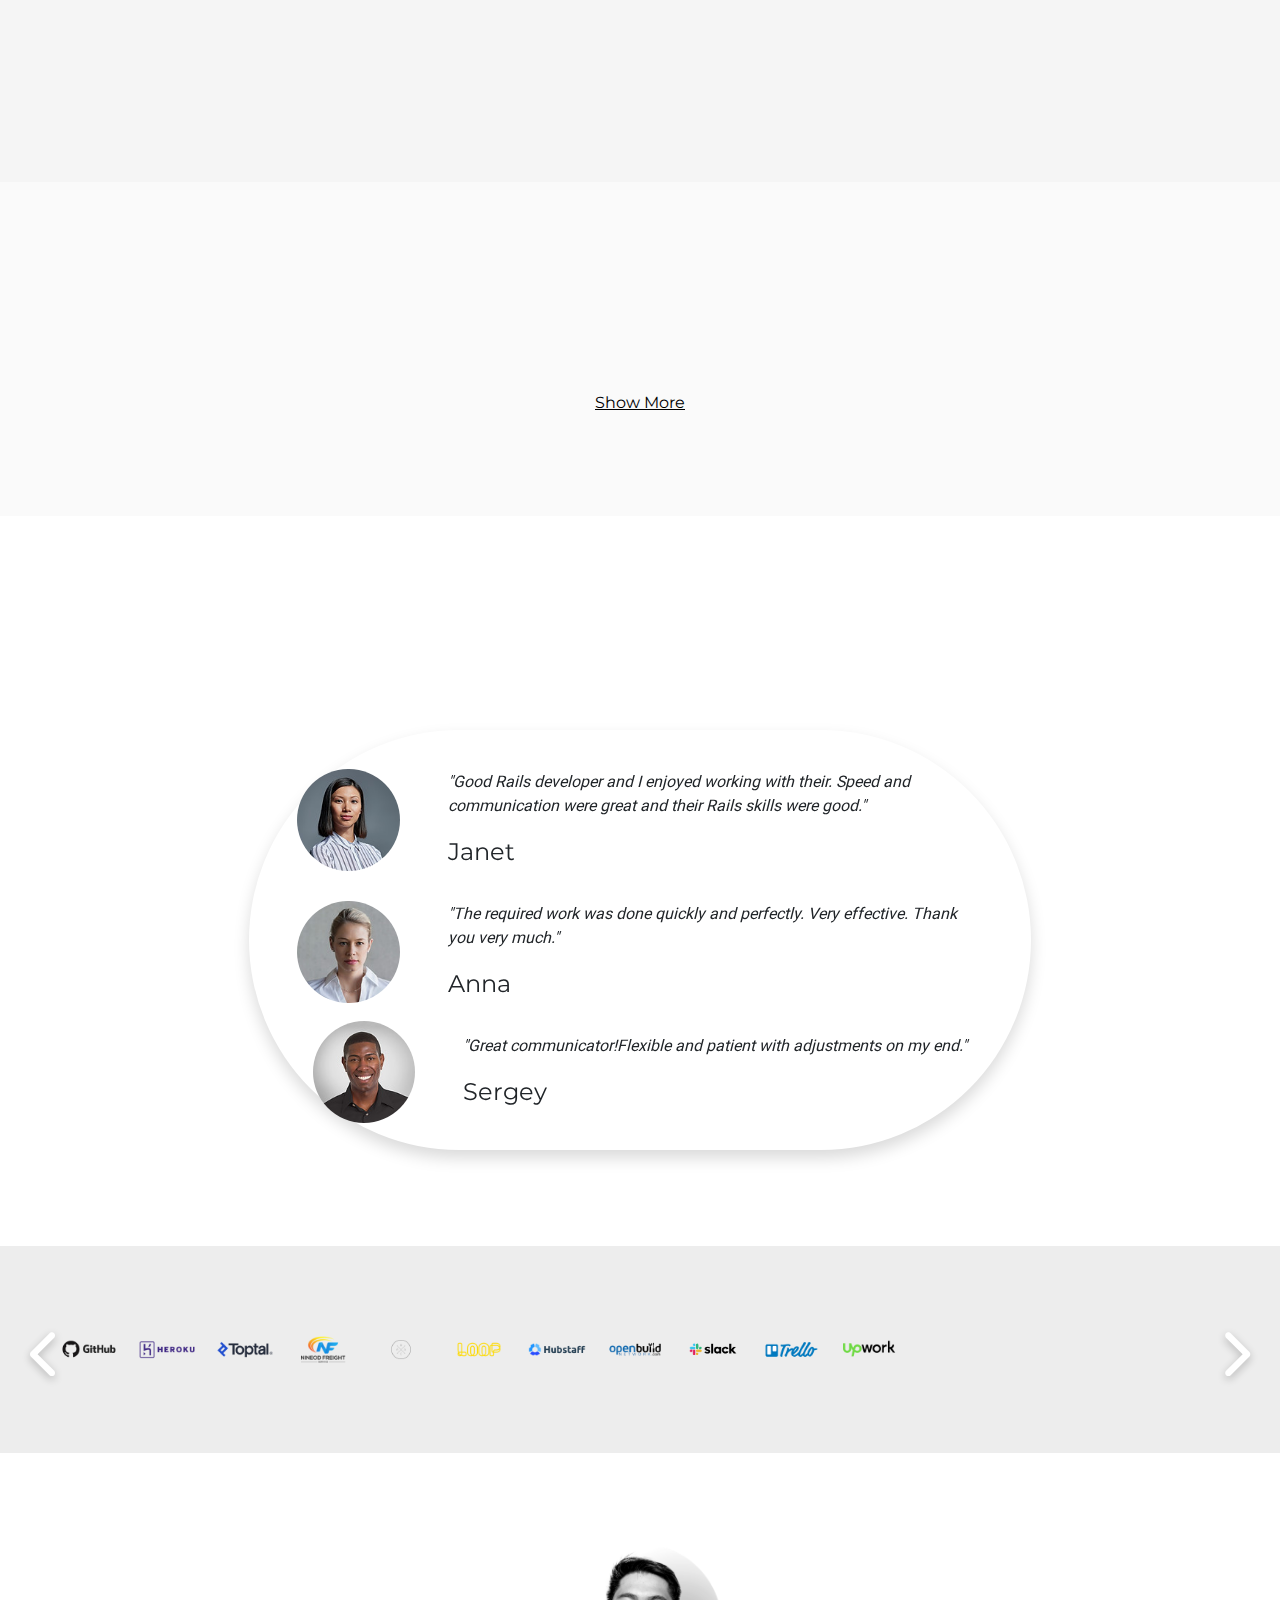
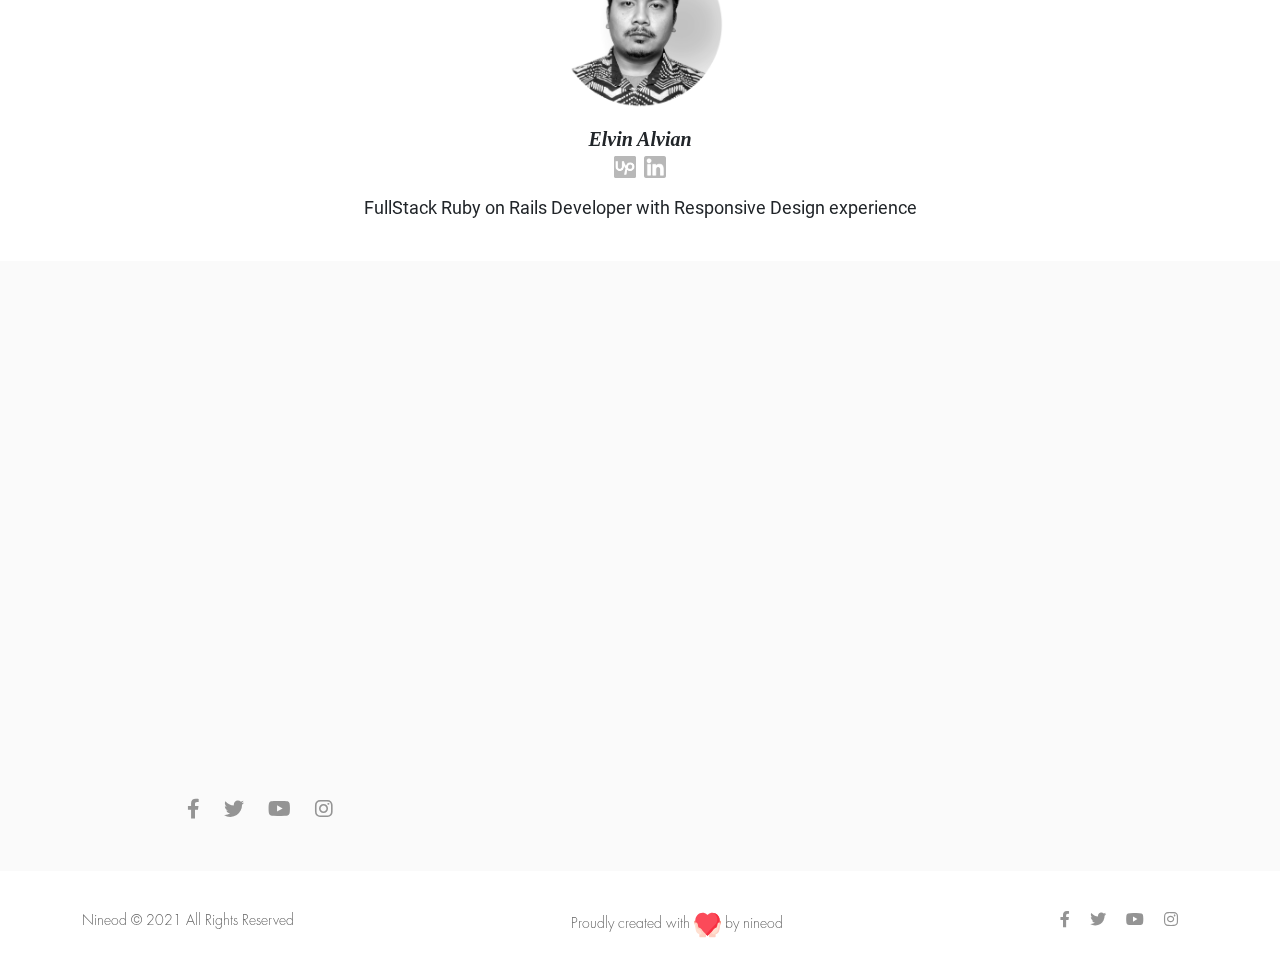
==== commit 74162829: "fix bug overflow" ====
--- a/index.html
+++ b/index.html
@@ -579,8 +579,11 @@
     </div>
   </footer>
   <script src="./assets/js/jquery/jquery.js"></script>
+  <script src="./assets/js/jquery/jquery.breakpoints.min.js"></script>
+  <script src="./assets/js/slick/slick.js"></script>
   <script src="./assets/js/bootstrap/bootstrap.min.js"></script>
   <script src="./assets/js/aos/aos.js"></script>
+  <script src="./assets/js/parallax.js/parallax.js"></script>
   <script src="./assets/js/aos/customAos.js"></script>
   <script src="./assets/js/navToggle.js"></script>
 </body>
--- a/assets/css/style.css
+++ b/assets/css/style.css
@@ -35,7 +35,7 @@
   src: url("/assets/font/Questrial/Questrial-Regular.ttf");
 }
 
-body {
+html, body {
   font-family: "Montserrat", sans-serif;
   overflow-x: hidden;
   overflow-y: scroll;
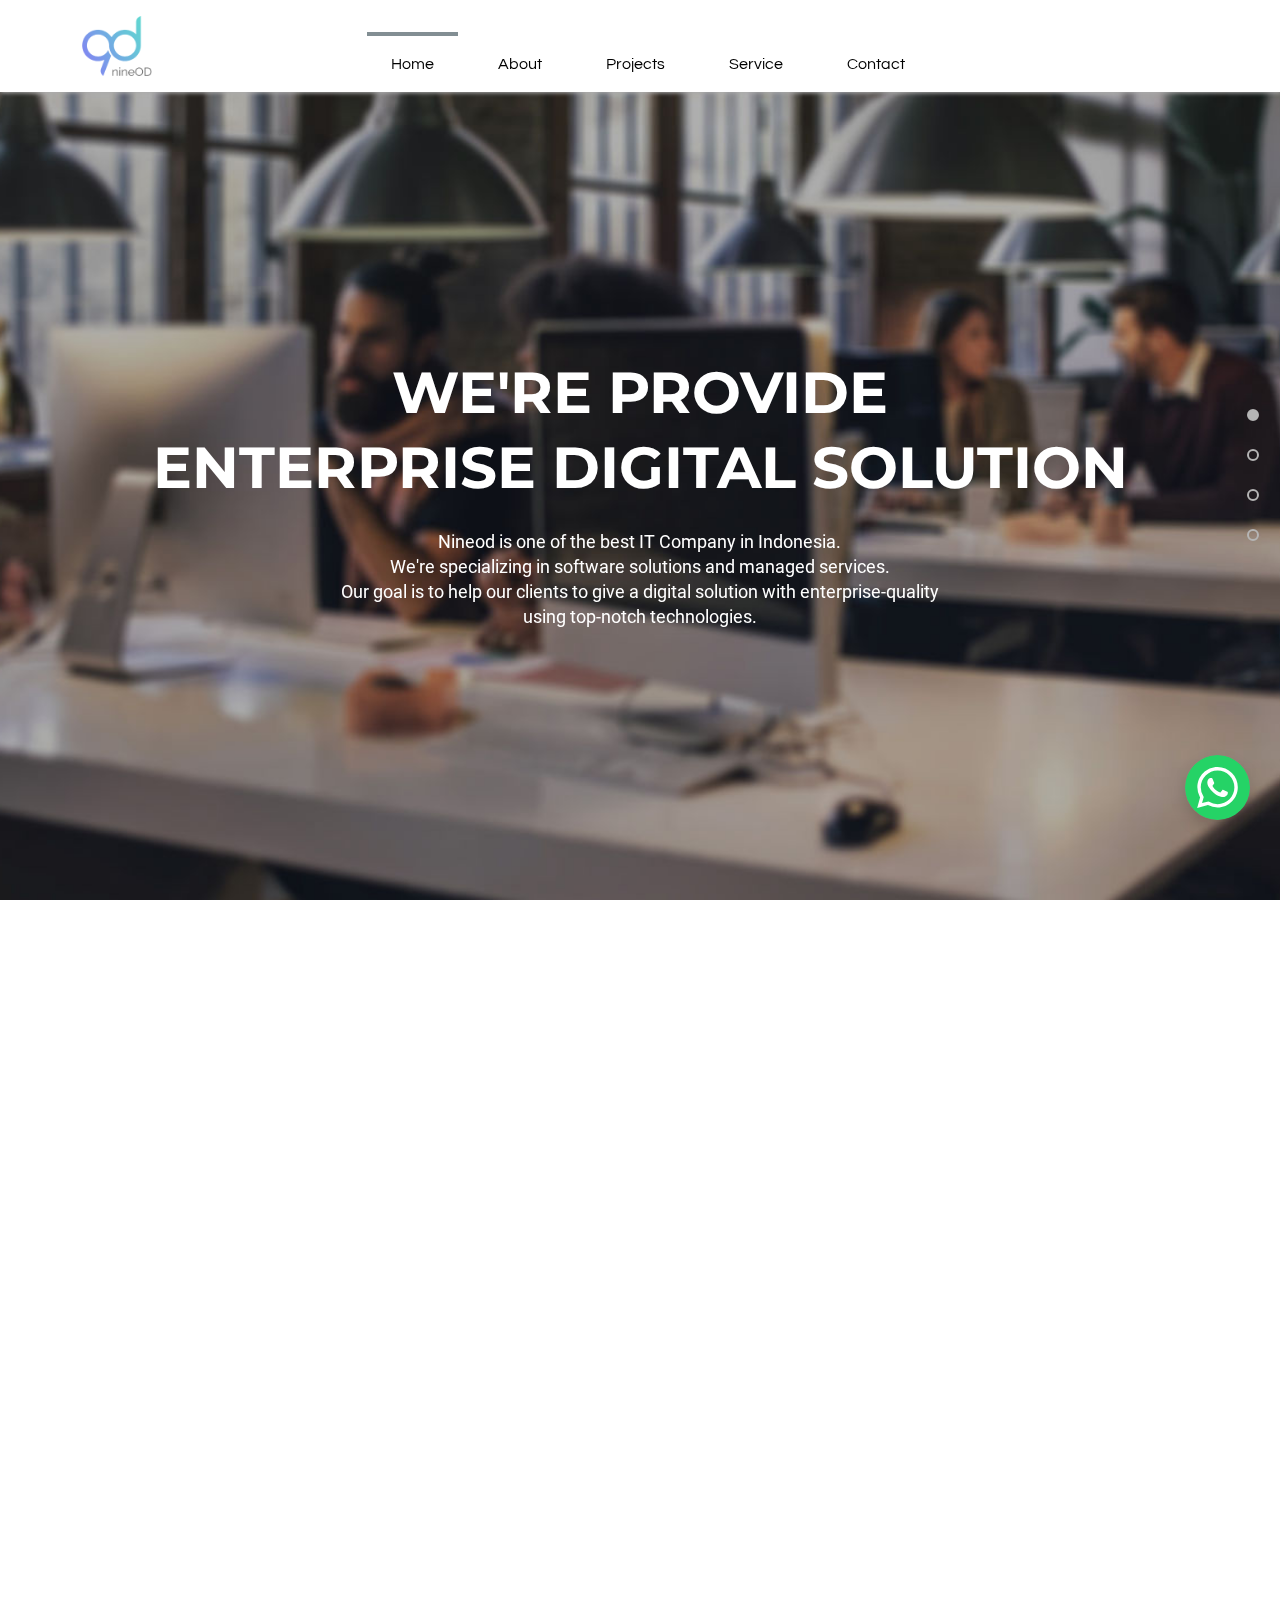
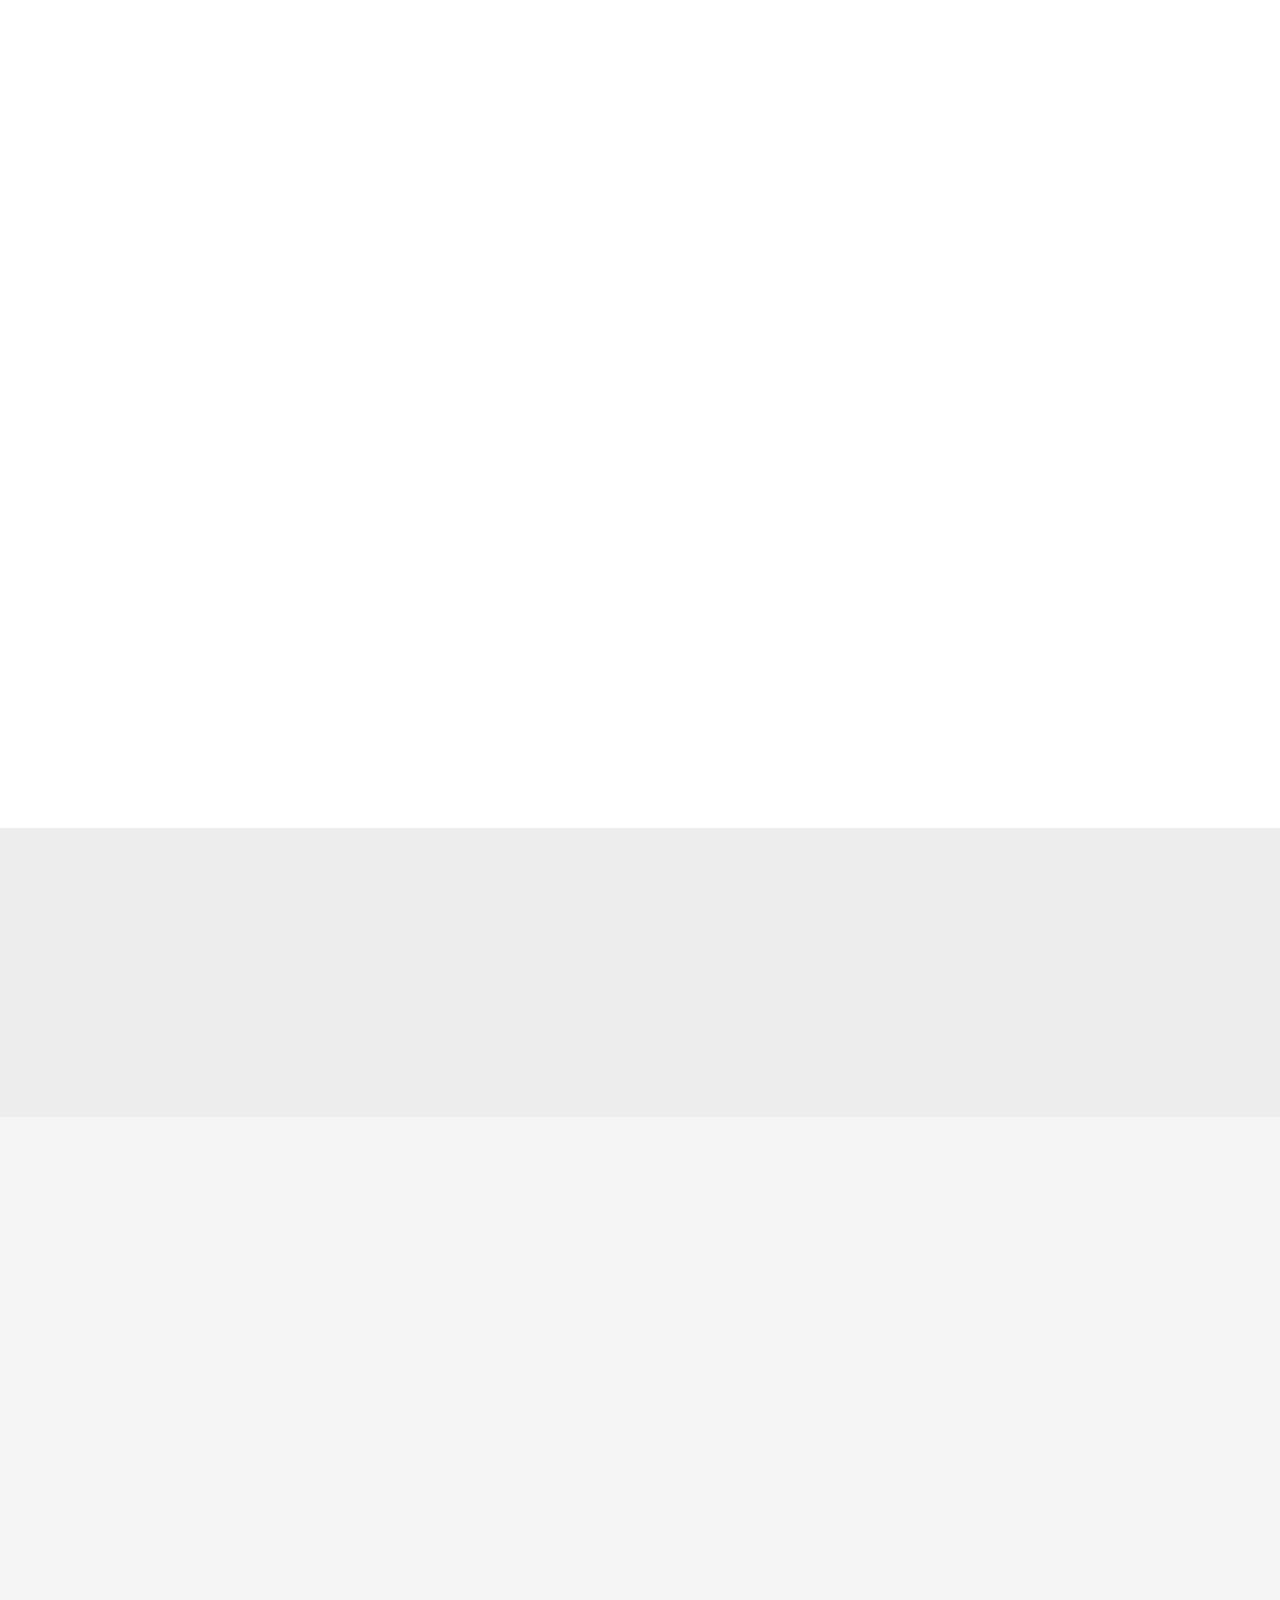
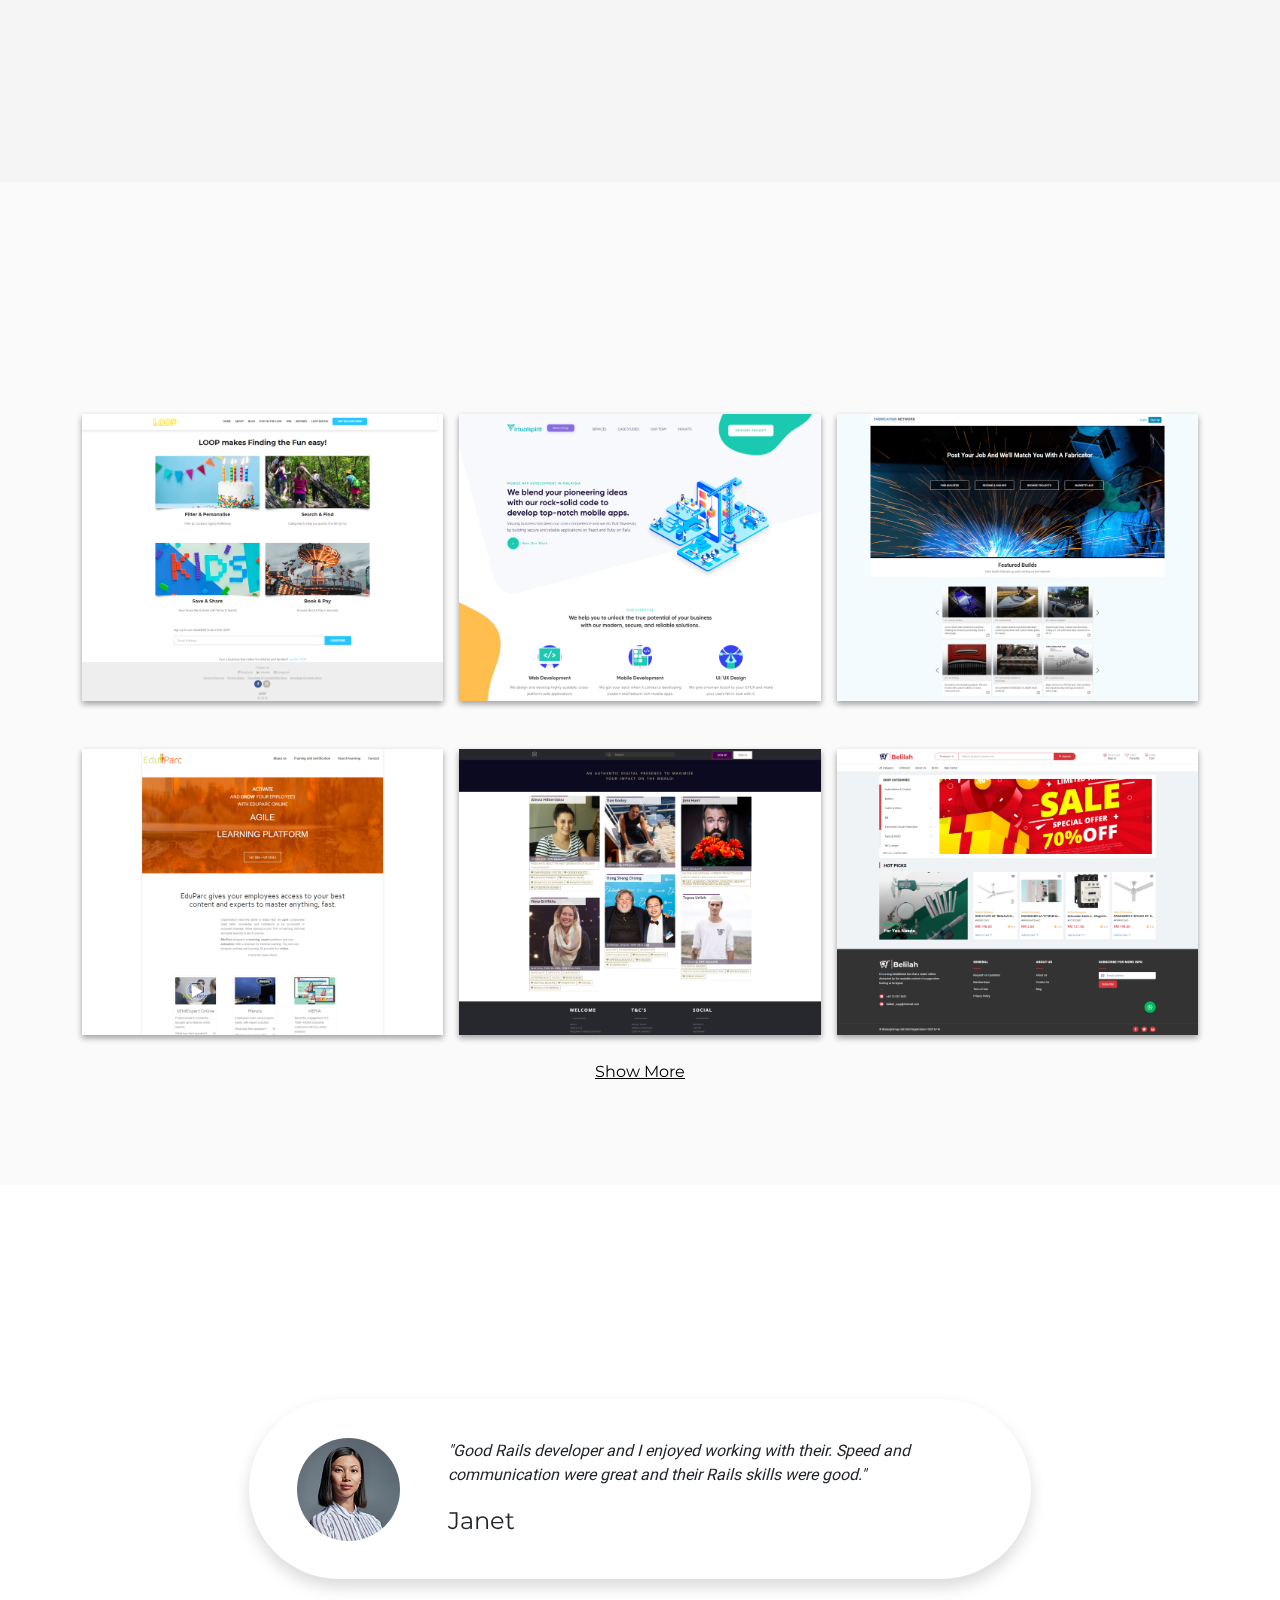
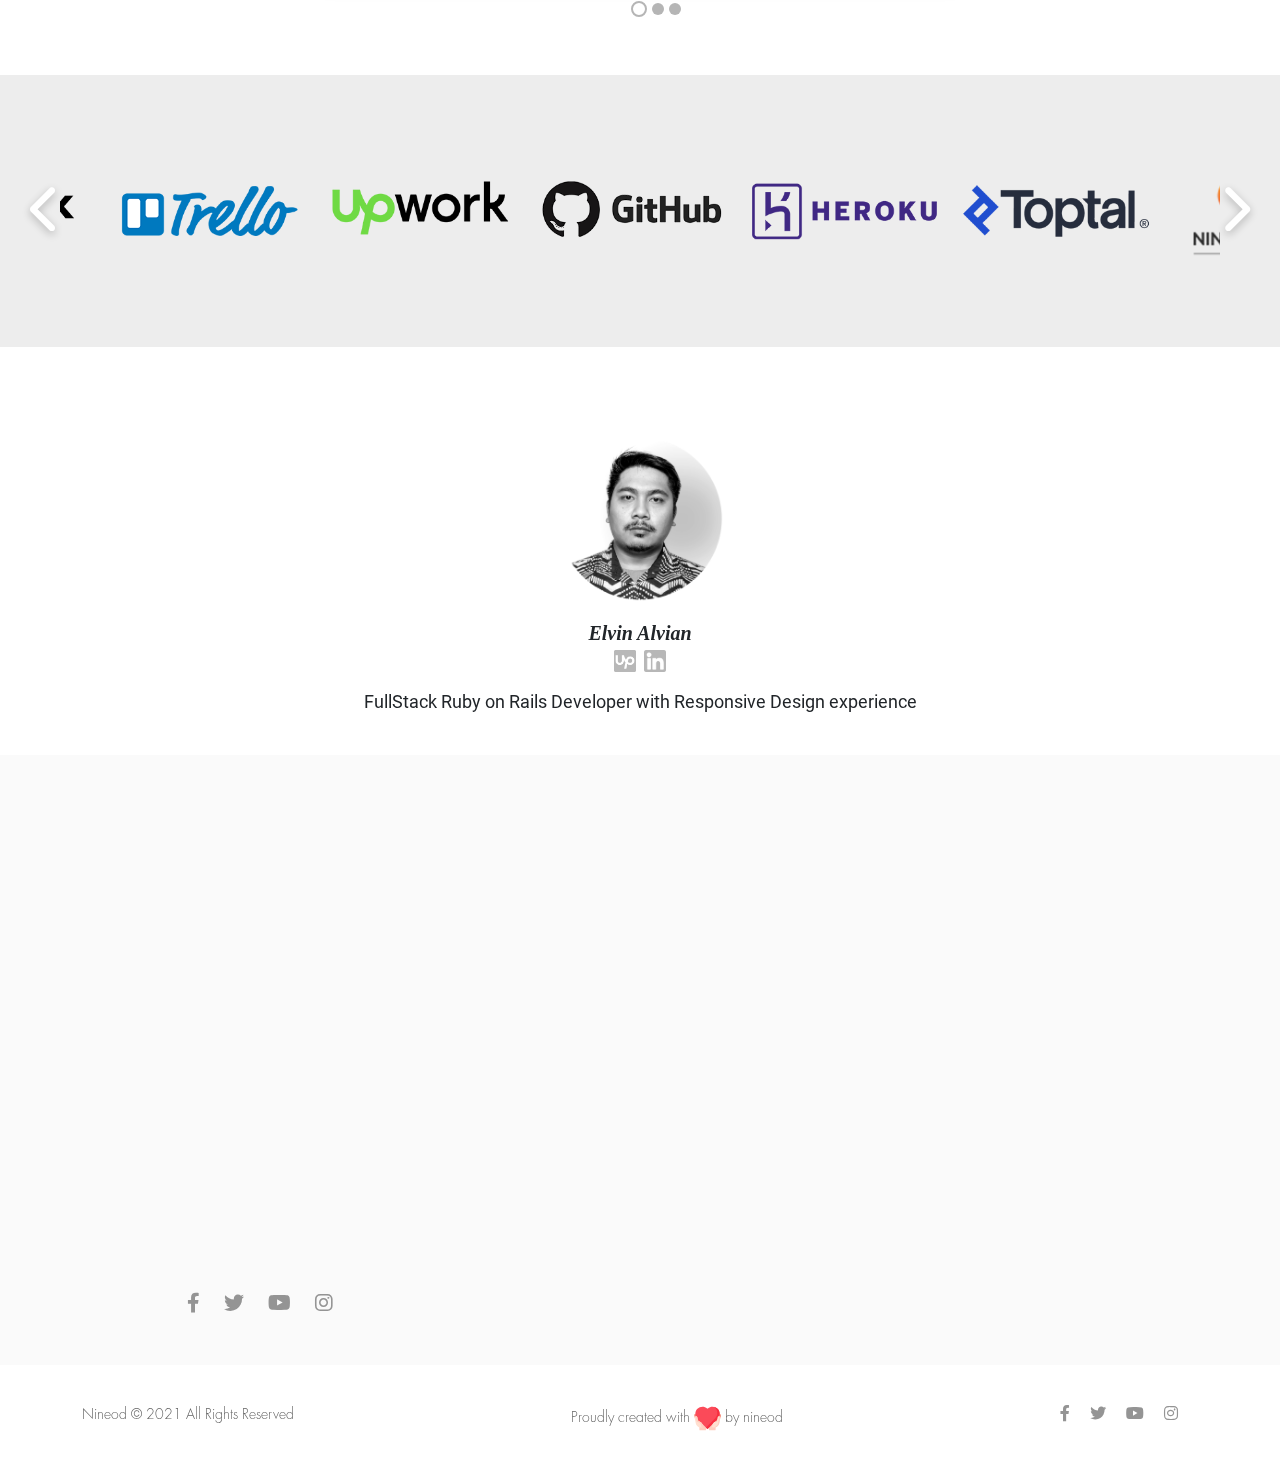
==== commit eb4b41b6: "add validate jquery" ====
--- a/index.html
+++ b/index.html
@@ -585,7 +585,9 @@
   <script src="./assets/js/aos/aos.js"></script>
   <script src="./assets/js/parallax.js/parallax.js"></script>
   <script src="./assets/js/aos/customAos.js"></script>
+  <script src="./assets/js/jquery/jquery.validate.min.js"></script>
   <script src="./assets/js/navToggle.js"></script>
+  <script src="./assets/js/custom.js"></script>
 </body>
 
 </html>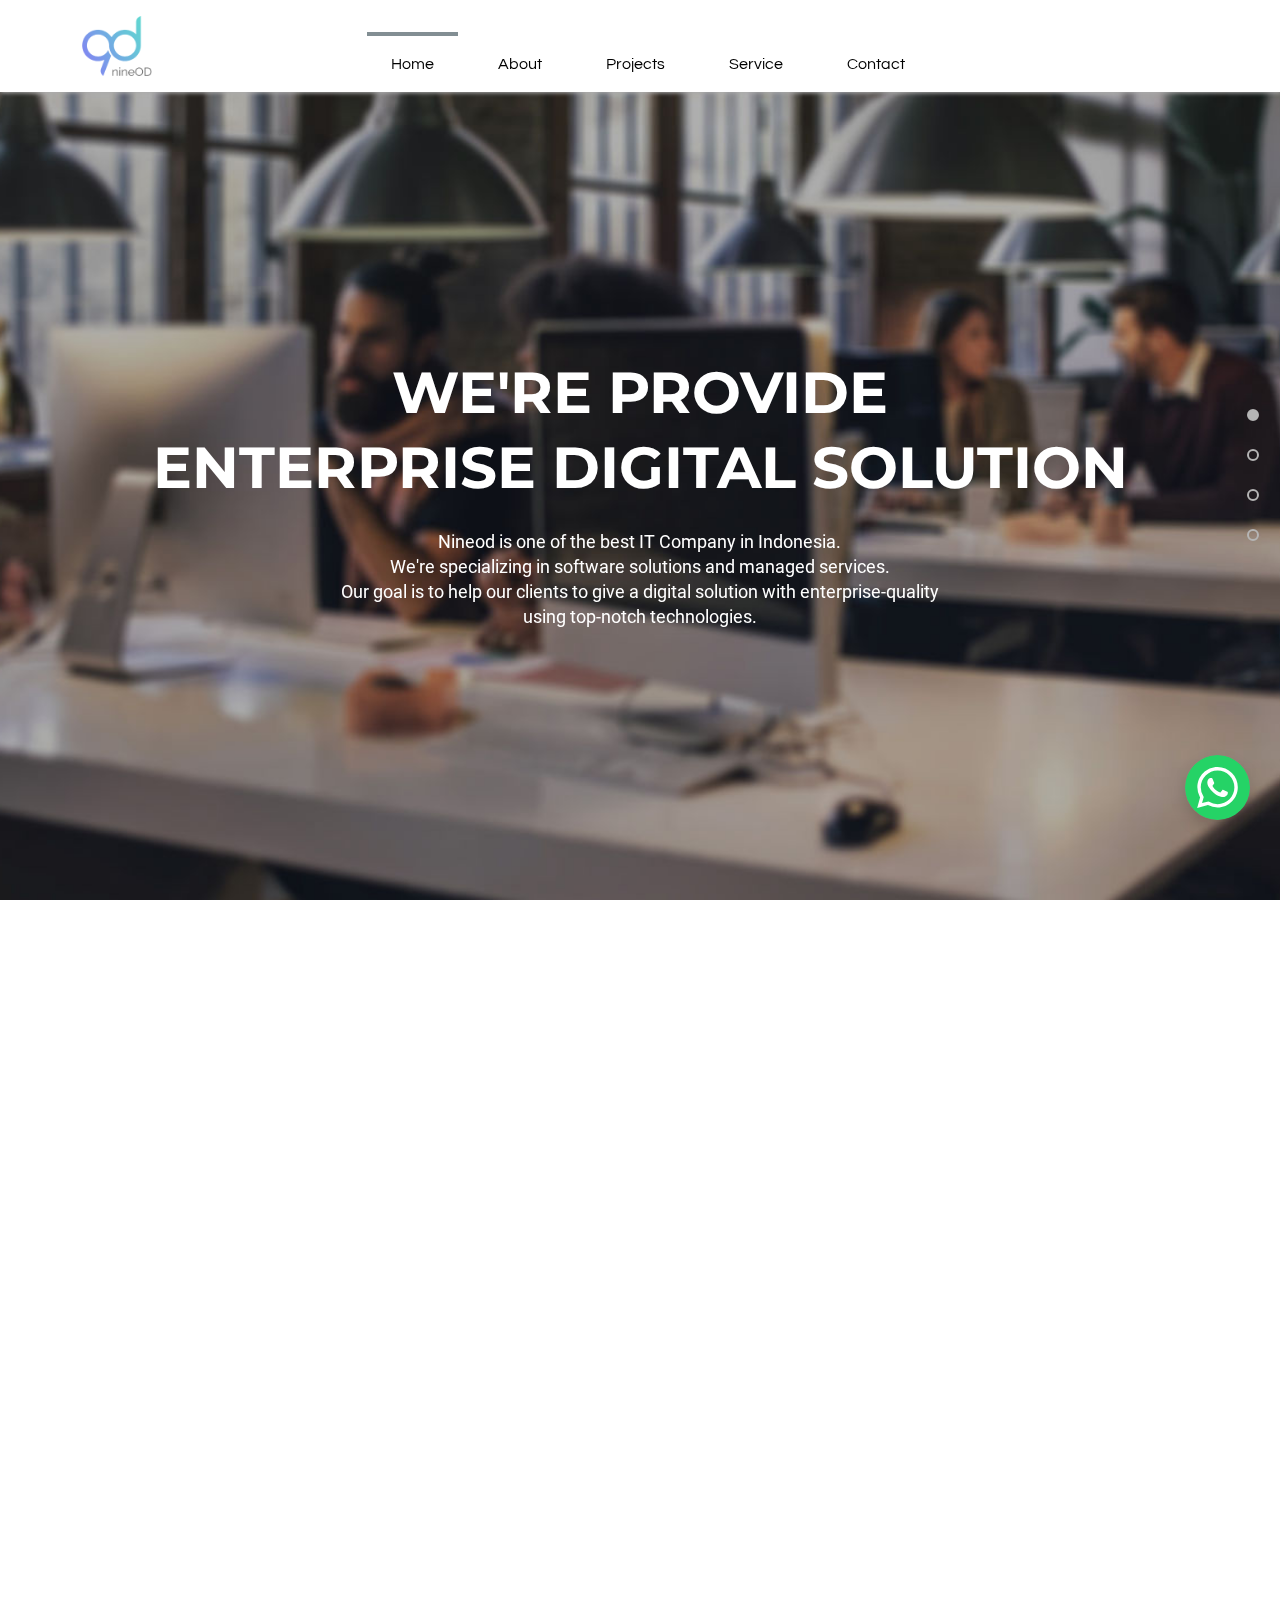
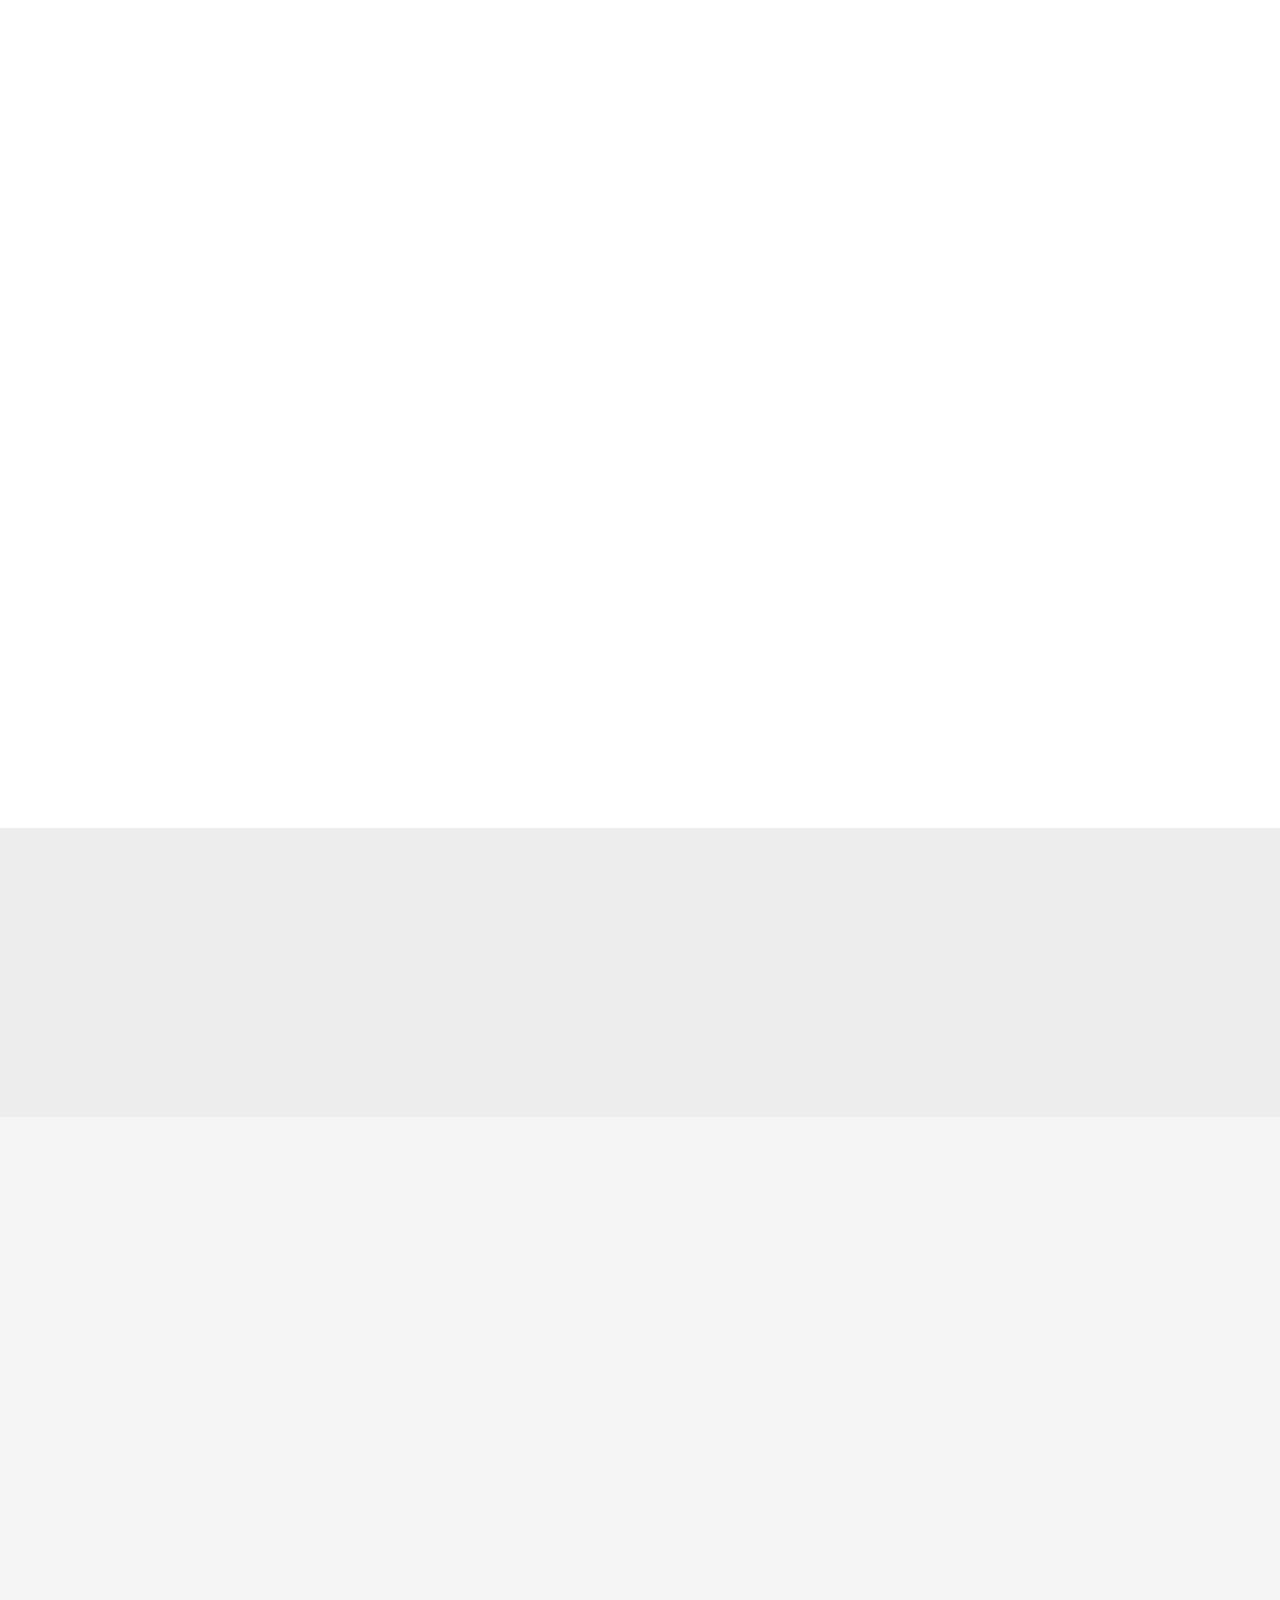
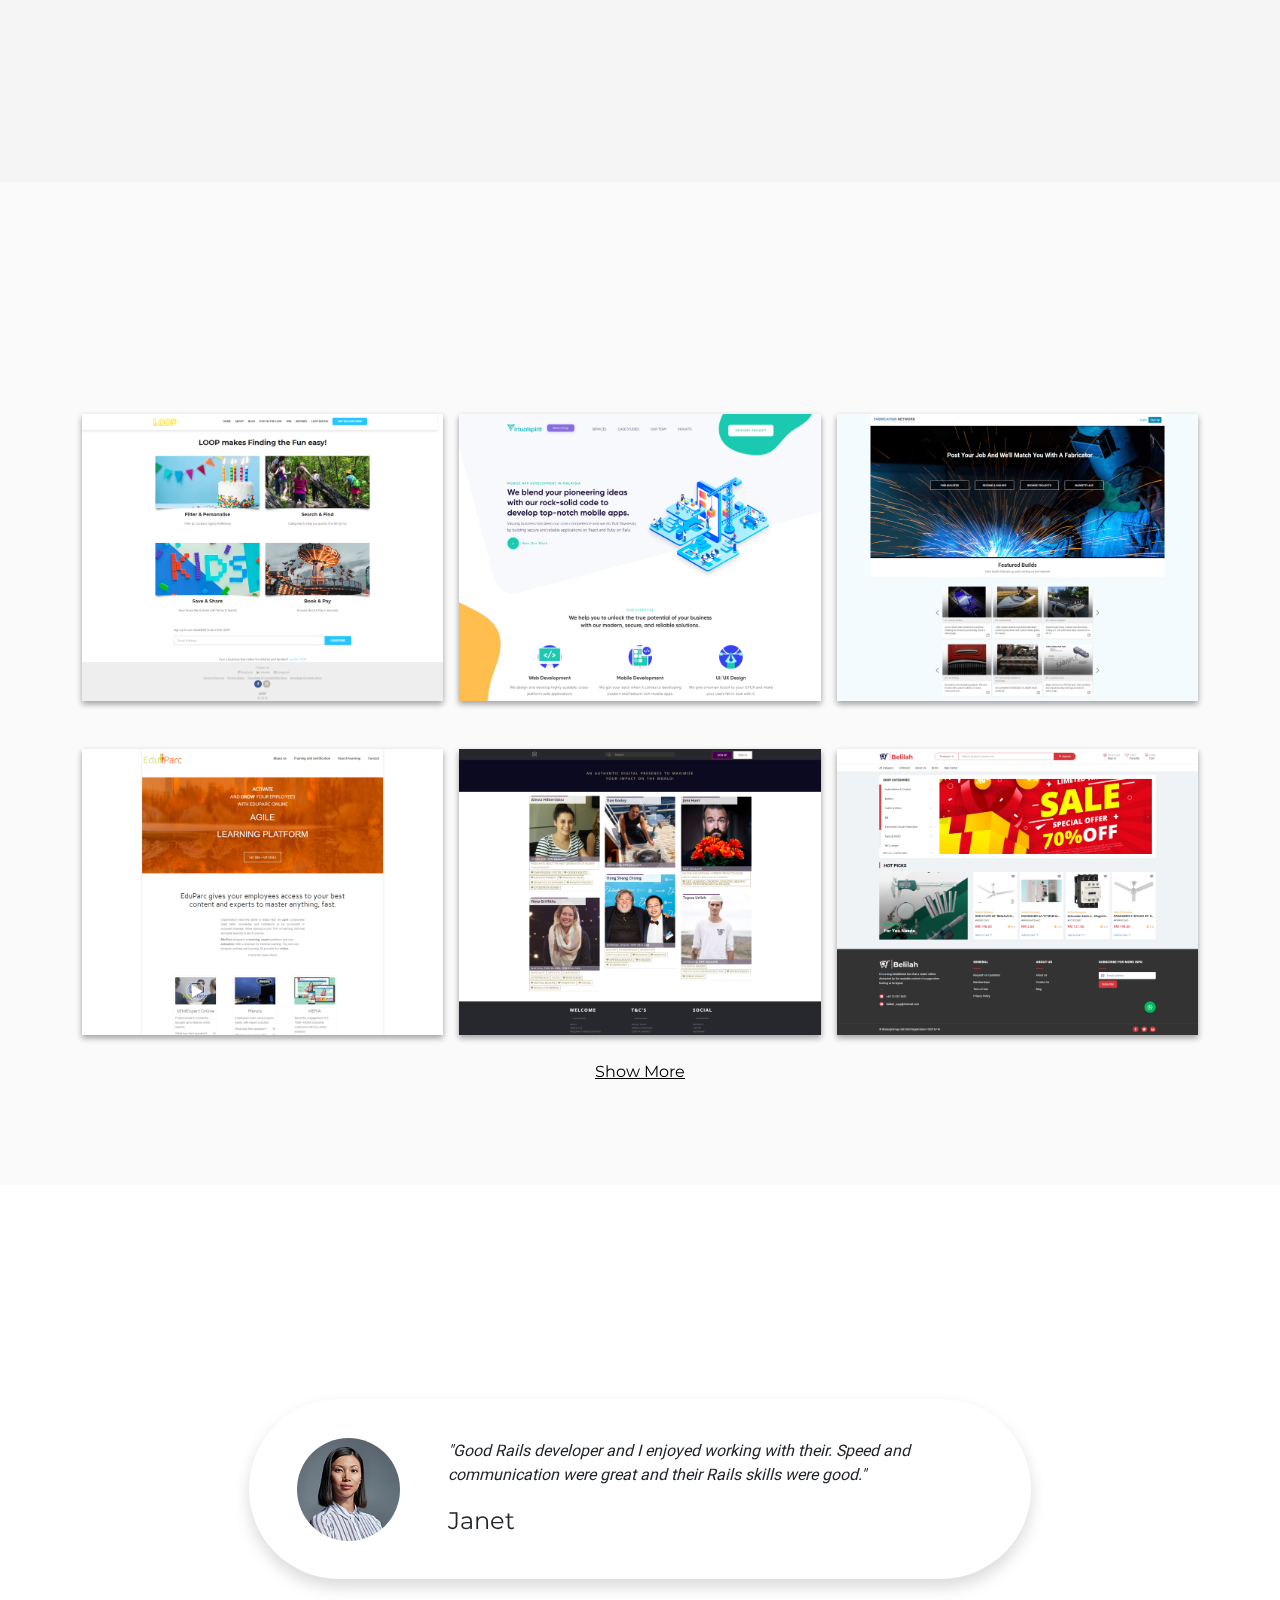
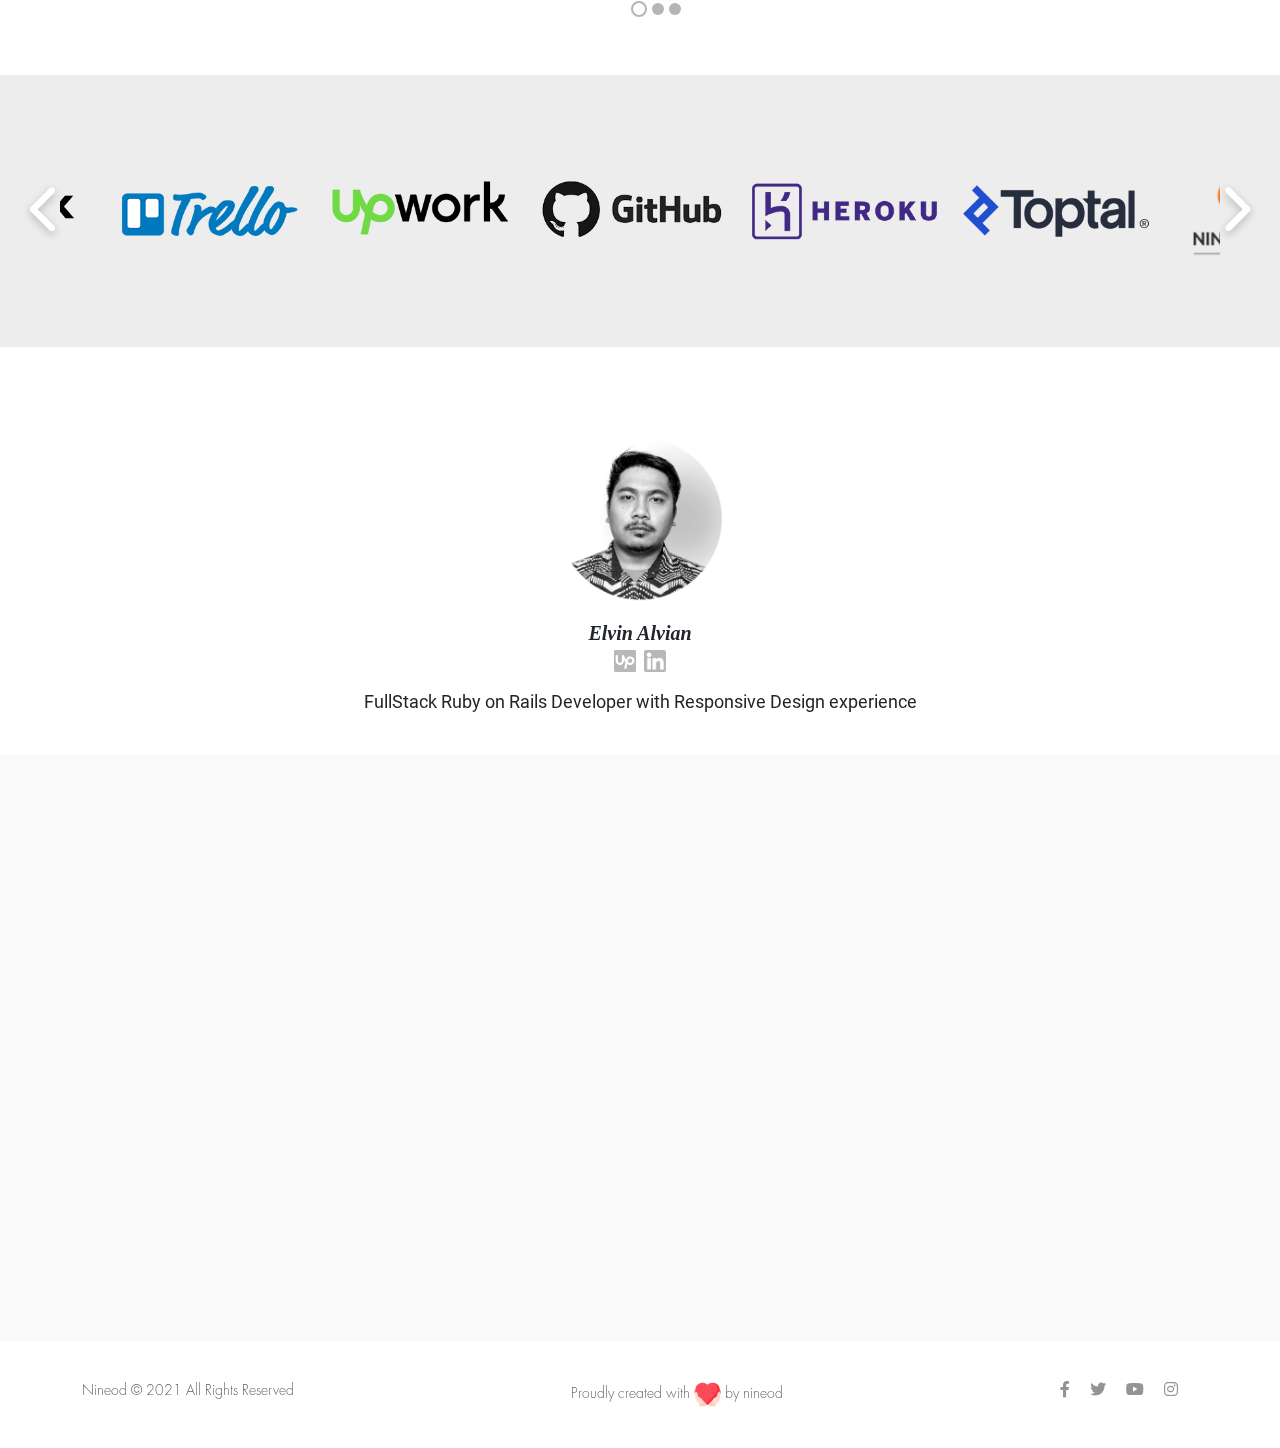
==== commit f7116ada: "fix bug overflow" ====
--- a/index.html
+++ b/index.html
@@ -508,20 +508,18 @@
               <a href="https://goo.gl/maps/PYH4nFhexuqaSpYR9" target="_blank" class="m-0">Jl. Sentra Raya No. 11</a>
             </div>
           </div>
-        </div>
-        <div class="contact-title-wrapper col-md-6">
-          <div class="contact-title">
-            <h1 class="fw-bold text-black mb-0 w-100" data-aos="fade-in" data-aos-duration="3000">
-              <span class="txt-secondary">Interested</span>
-              in discussing?
-            </h1>
-            <p class="txt-primary" data-aos="fade-in" data-aos-duration="3000">
-              We're open for any sugeestion or just to have a chat
-            </p>
-          </div>
-          <form action="" id="form-contact" class="row gy-3" data-aos="fade-in" data-aos-duration="3000" data-aos-delay="500">
+        </div>  
+        <div class="col-md-6 ">
+          <h1 class="fw-bold text-black mb-0 w-100" data-aos="fade-in" data-aos-duration="3000">
+            <span class="txt-secondary">Interested</span>
+            in discussing?
+          </h1>
+          <p class="txt-primary" data-aos="fade-in" data-aos-duration="3000">
+            We're open for any sugeestion or just to have a chat
+          </p>
+          <form action="" id="form-contact" class="row gy-3 gx-0" data-aos="fade-in" data-aos-duration="3000" data-aos-delay="500">
             <div class="col-md-12">
-              <div class="row gy-3">
+              <div class="row gy-3 gx-0">
                 <div class="col-md-6">
                   <p class="mb-0"><input type="text" class="input-control-contact txt-primary w-100" name="name" placeholder="Name" required /></p>
                 </div>
@@ -542,17 +540,6 @@
               </button>
             </div>
           </form>
-        </div>
-        <div class="col-md-6 ">
-          <div class="media-social-icon d-flex justify-content-center">
-            <a href="https://www.facebook.com/nineod/" target="_blank" class="text-secondary"><i class="fab fa-facebook-f me-4 fs-5"></i></a>
-            <a href="https://twitter.com/nine_od" target="_blank" class="text-secondary"><i class="fab fa-twitter me-4 fs-5"></i></a>
-            <a href="https://www.youtube.com/channel/UC5i3z--8T9DPZR7JcGye94w" target="_blank" class="text-secondary"><i class="fab fa-youtube me-4 fs-5" aria-hidden="true"></i></a>
-            <a href="https://www.instagram.com/nineodev/" target="_blank" class="text-secondary"><i class="fab fa-instagram fs-5"></i></a>
-          </div>
-        </div>
-        <div class="col-md-6">
-          <p class="text-center message-contact mb-0 d-none">Thanks for submitting!</p>
         </div>
       </div>
     </div>
--- a/assets/css/style.css
+++ b/assets/css/style.css
@@ -35,15 +35,12 @@
   src: url("/assets/font/Questrial/Questrial-Regular.ttf");
 }
 
-html, body {
+body {
   font-family: "Montserrat", sans-serif;
   overflow-x: hidden;
   overflow-y: scroll;
   min-height: auto !important;
   animation: fadeInAnimation ease 0.8s;
-}
-main {
-  display: none;
 }
 
 @keyframes fadeInAnimation {
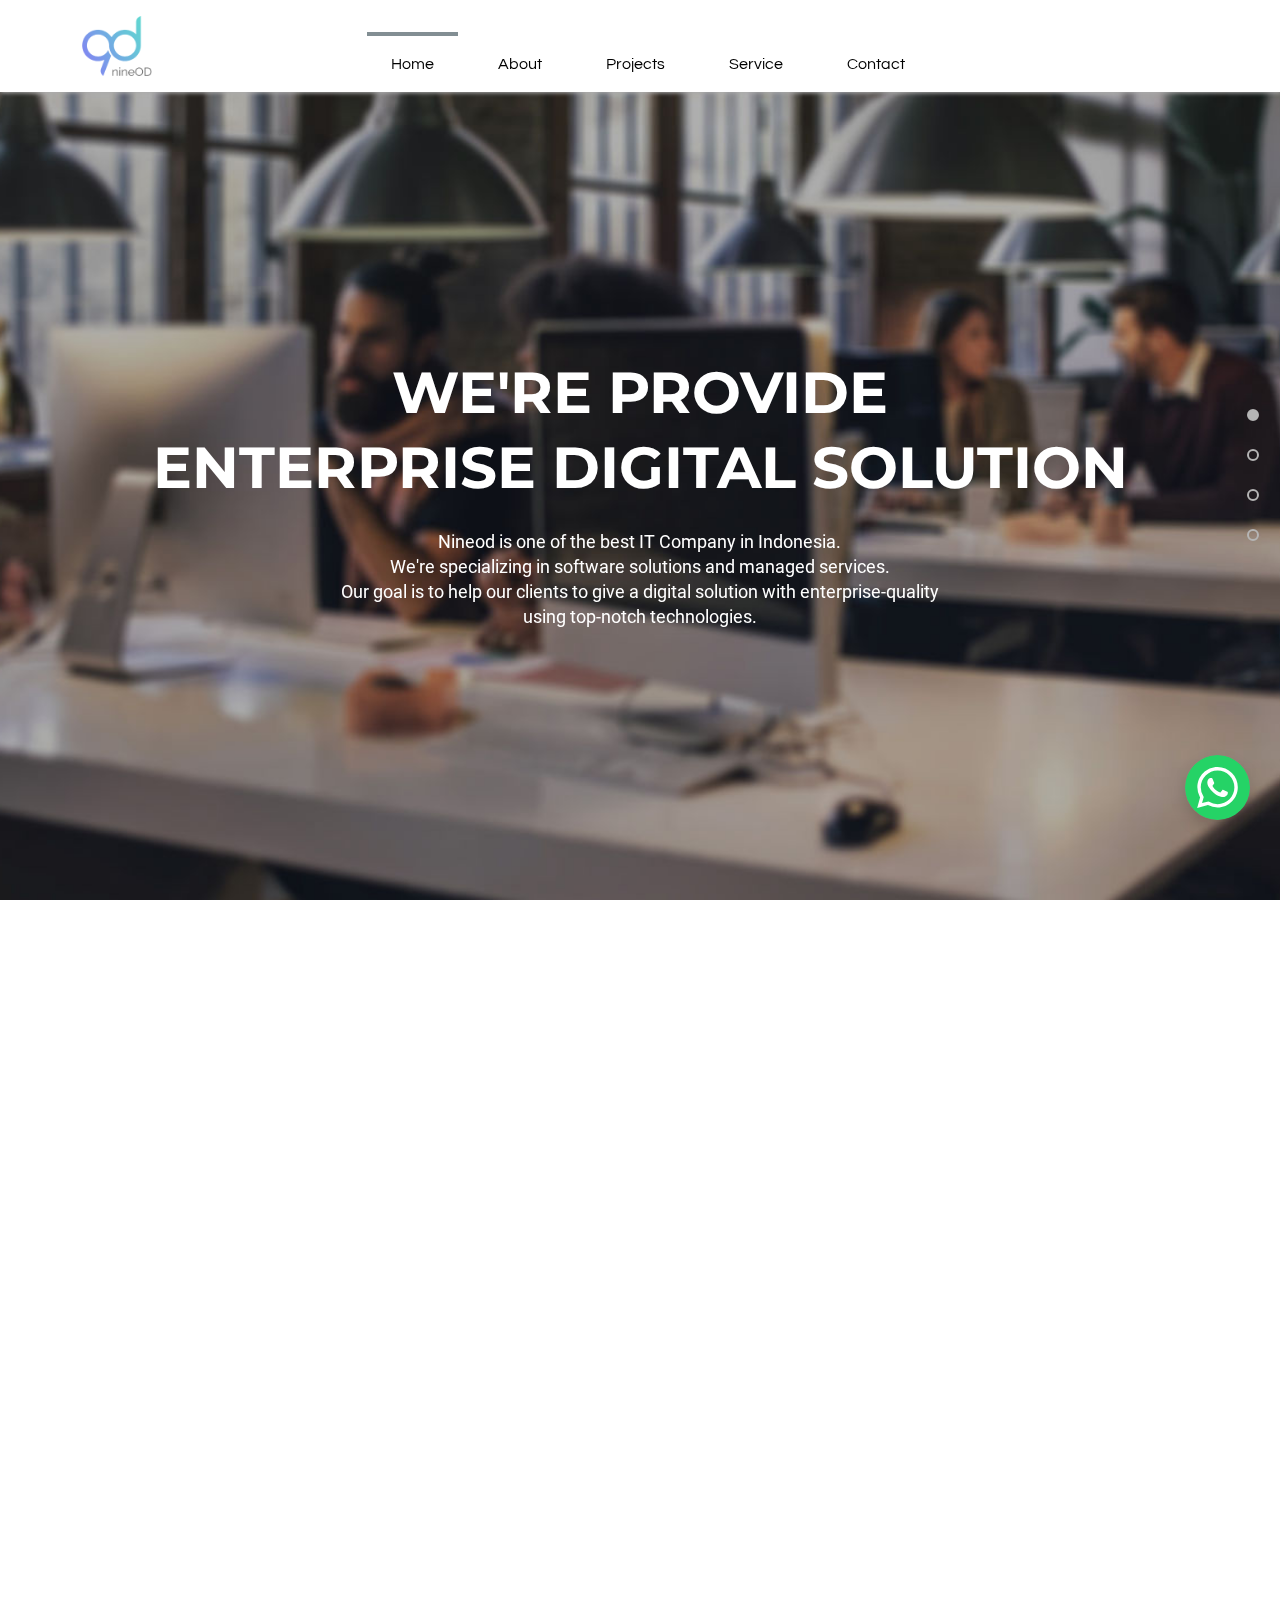
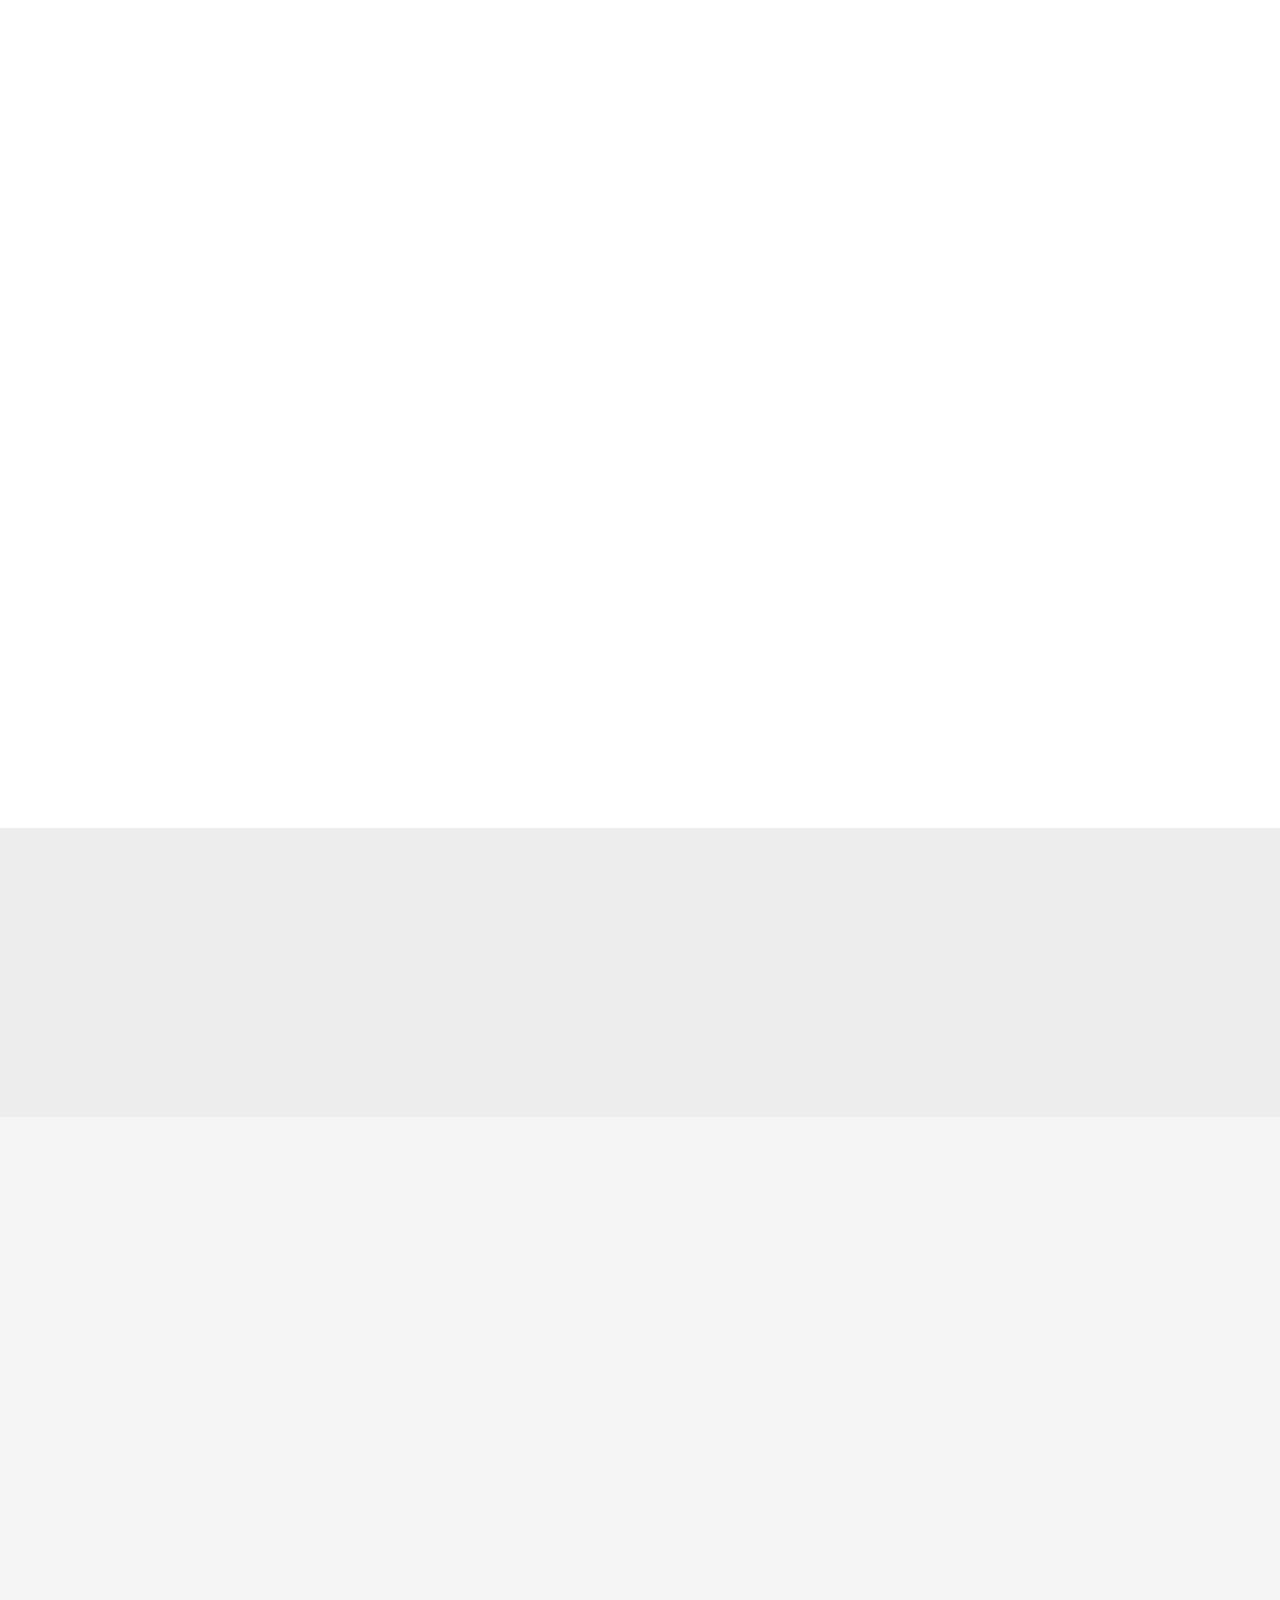
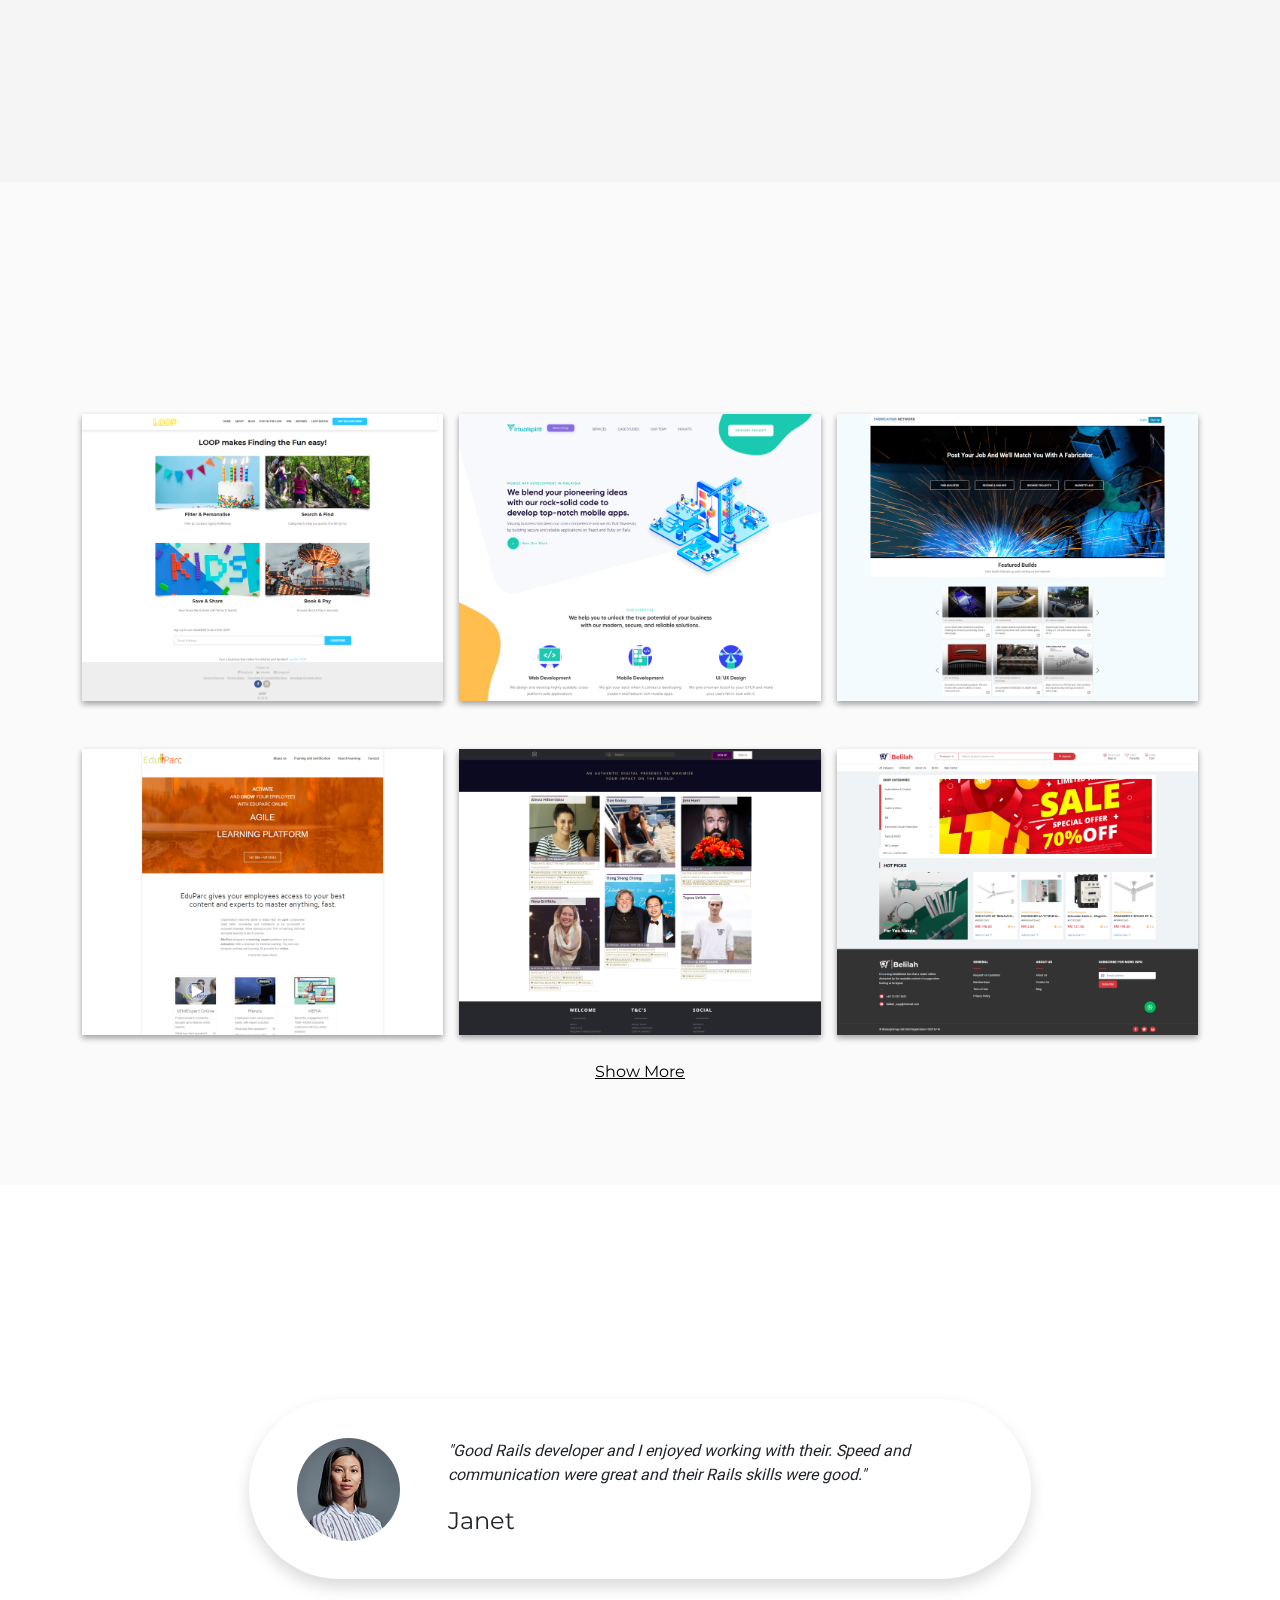
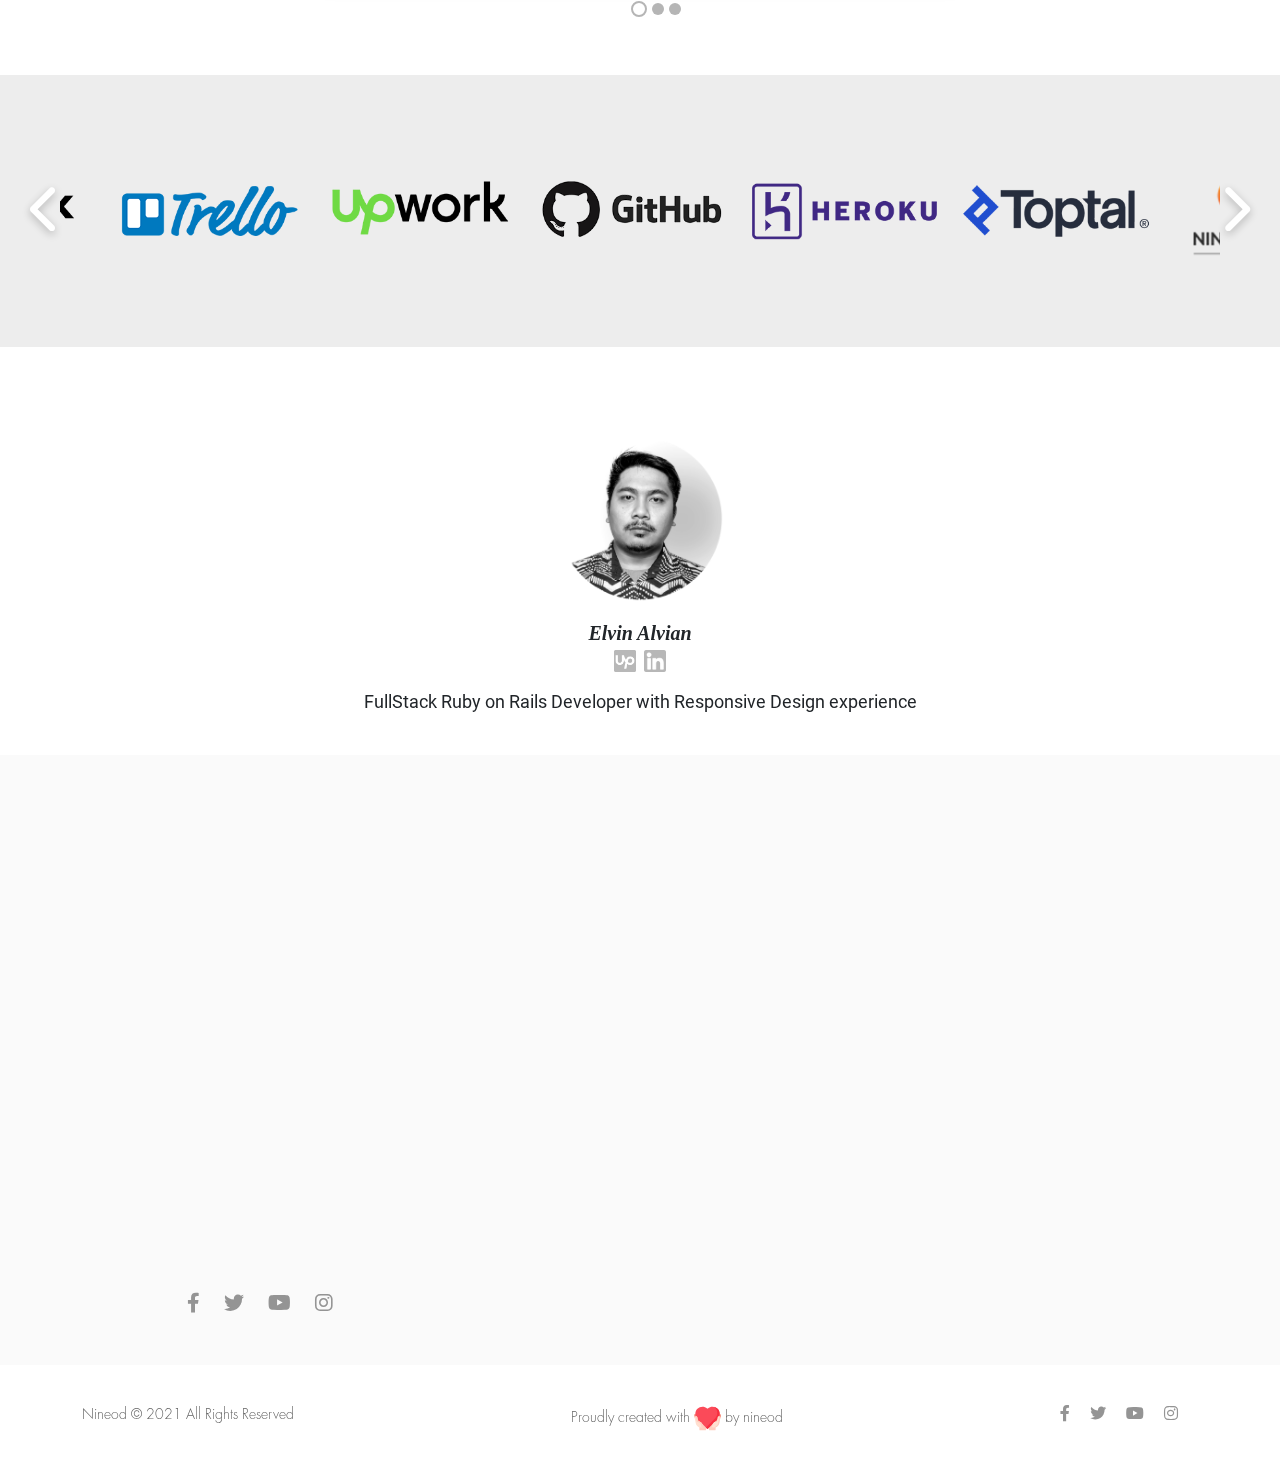
==== commit fc7b3cb9: "implementing filter input in feature service" ====
--- a/index.html
+++ b/index.html
@@ -508,8 +508,8 @@
               <a href="https://goo.gl/maps/PYH4nFhexuqaSpYR9" target="_blank" class="m-0">Jl. Sentra Raya No. 11</a>
             </div>
           </div>
-        </div>  
-        <div class="col-md-6 ">
+        </div>
+        <div class="col-md-6">
           <h1 class="fw-bold text-black mb-0 w-100" data-aos="fade-in" data-aos-duration="3000">
             <span class="txt-secondary">Interested</span>
             in discussing?
@@ -517,9 +517,9 @@
           <p class="txt-primary" data-aos="fade-in" data-aos-duration="3000">
             We're open for any sugeestion or just to have a chat
           </p>
-          <form action="" id="form-contact" class="row gy-3 gx-0" data-aos="fade-in" data-aos-duration="3000" data-aos-delay="500">
+          <form action="" id="form-contact" class="row gy-3" data-aos="fade-in" data-aos-duration="3000" data-aos-delay="500">
             <div class="col-md-12">
-              <div class="row gy-3 gx-0">
+              <div class="row gy-3">
                 <div class="col-md-6">
                   <p class="mb-0"><input type="text" class="input-control-contact txt-primary w-100" name="name" placeholder="Name" required /></p>
                 </div>
@@ -540,6 +540,17 @@
               </button>
             </div>
           </form>
+        </div>
+        <div class="col-md-6">
+          <div class="media-social-icon d-flex justify-content-center">
+            <a href="https://www.facebook.com/nineod/" target="_blank" class="text-secondary"><i class="fab fa-facebook-f me-4 fs-5"></i></a>
+            <a href="https://twitter.com/nine_od" target="_blank" class="text-secondary"><i class="fab fa-twitter me-4 fs-5"></i></a>
+            <a href="https://www.youtube.com/channel/UC5i3z--8T9DPZR7JcGye94w" target="_blank" class="text-secondary"><i class="fab fa-youtube me-4 fs-5" aria-hidden="true"></i></a>
+            <a href="https://www.instagram.com/nineodev/" target="_blank" class="text-secondary"><i class="fab fa-instagram fs-5"></i></a>
+          </div>
+        </div>
+        <div class="col-md-6">
+          <p class="text-center message-contact mb-0 d-none">Thanks for submitting!</p>
         </div>
       </div>
     </div>
--- a/assets/css/style.css
+++ b/assets/css/style.css
@@ -770,6 +770,15 @@
   border: 8px solid white;
 }
 
+.search-icon {
+  cursor: pointer;
+  transition: .3s ease;
+}
+
+.search-icon:hover{
+  opacity: .5;
+}
+
 /* Make Schedule */
 .make-schedule {
   background-color: rgb(237, 237, 237);
@@ -1166,17 +1175,12 @@
     width: 100%;
   }
 
-  .contact-card-wrapper,
-  .contact-title-wrapper {
+  .contact-card-wrapper{
     width: 100% !important;
   }
 
   .contact .media-social-icon {
     display: none !important;
-  }
-
-  .contact-title-wrapper {
-    padding-right: 0px;
   }
 
   .card-contact:not(:last-child) {
